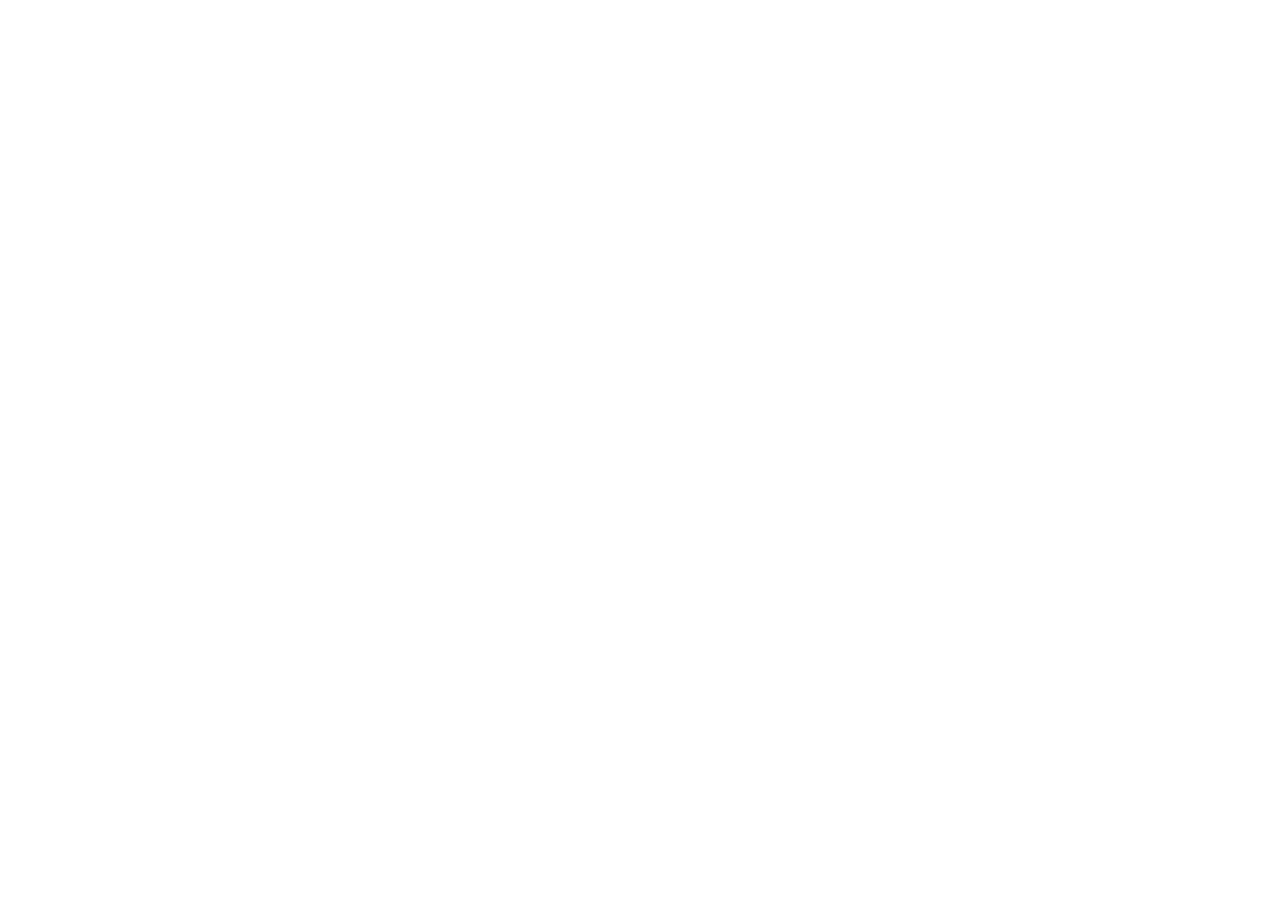
==== ui/index.html @ b30d376a "feat: add modal and calendar plugins, implement system meters and GitHub repo integration - Introduc" ====
<!doctype html>
<html>
  <head>
    <meta charset="utf-8" />
    <meta name="viewport" content="width=device-width, initial-scale=1" />
    <title>NADI</title>
    <link rel="stylesheet" href="style.css" />
    <link rel="stylesheet" href="hub.css" />
  </head>
  <body>
    <script>
      // forward uncaught JS errors to the Rust log (surfaced in debug builds)
      window.addEventListener("error", (e) => {
        try { window.__TAURI__.event.emit("js-error", `${e.message} @ ${e.filename}:${e.lineno}:${e.colno}`); } catch (_) {}
      });
      window.addEventListener("unhandledrejection", (e) => {
        try { window.__TAURI__.event.emit("js-error", `unhandled rejection: ${e.reason}`); } catch (_) {}
      });
    </script>
    <!-- the glow that builds at the top edge while the island is being "called" -->
    <div id="call-glow" aria-hidden="true">
      <i class="halo"></i>
      <i class="core"></i>
    </div>
    <canvas id="viz-bleed" aria-hidden="true"></canvas>
    <div id="pill-glow" aria-hidden="true"></div>
    <div id="pill">
      <div id="bg" aria-hidden="true">
        <div class="bg-layer" id="bg-compact"></div>
        <div class="bg-layer" id="bg-hub"></div>
      </div>
      <div id="lock-badge" aria-hidden="true"></div>
      <canvas id="viz"></canvas>
      <canvas id="rings"></canvas>
      <canvas id="face"></canvas>
      <div id="notification" class="hidden">
        <div id="notif-icon"></div>
        <div class="text-col">
          <div id="notif-title"></div>
          <div id="notif-body"></div>
        </div>
        <div id="notif-timer"><div></div></div>
      </div>
      <div id="brief" class="hidden">
        <div id="brief-tile" class="llm-tile"></div>
        <div id="brief-title"></div>
        <div id="brief-right" class="llm-right"></div>
      </div>
      <div id="hub" class="hidden">
        <!-- the head: rows of widgets that the plugins bring (see head.js) -->
        <div id="hub-head"></div>
        <div id="hub-body">
          <div id="pane-settings" class="hub-pane hidden" data-pane="settings">
            <div id="set-tabs" role="tablist" aria-label="Settings"></div>

            <div class="set-tab hidden" data-tab="general" role="tabpanel">
              <div class="set-title">Startup</div>
              <div class="set-card">
                <label class="set-row">
                  <span class="set-lab">Start with Windows</span>
                  <input class="set-end" type="checkbox" id="set-start-with-windows" />
                </label>
              </div>
              <div class="set-title">Showing the island</div>
              <div class="set-card">
                <label class="set-row">
                  <span class="set-lab tipped" data-tip="Appear under the cursor, not in the middle of the screen">Appear at the cursor</span>
                  <input class="set-end" type="checkbox" id="set-show-at-cursor" />
                </label>
                <label class="set-row">
                  <span class="set-lab tipped" data-tip="Glide along the top edge with the cursor">Follow the cursor</span>
                  <input class="set-end" type="checkbox" id="set-cursor-follow" />
                </label>
                <label class="set-row">
                  <span class="set-lab tipped" data-tip="How long the cursor rests at the edge before the island appears">Hover delay</span>
                  <span class="set-sl">
                    <input type="range" id="set-edge-dwell" data-default="300" min="0" max="1000" step="50" />
                    <span class="set-val" id="set-edge-dwell-label"></span>
                  </span>
                </label>
                <label class="set-row">
                  <span class="set-lab tipped" data-tip="How long before it hides again">Hide delay</span>
                  <span class="set-sl">
                    <input type="range" id="set-idle-hide-delay" data-default="1" min="1" max="15" step="1" />
                    <span class="set-val" id="set-idle-hide-delay-label"></span>
                  </span>
                </label>
                <label class="set-row">
                  <span class="set-lab tipped" data-tip="How long a status stays up">Peek length</span>
                  <span class="set-sl">
                    <input type="range" id="set-peek-duration" data-default="3" min="1" max="15" step="1" />
                    <span class="set-val" id="set-peek-duration-label"></span>
                  </span>
                </label>
                <div class="set-row set-row-auto">
                  <span class="set-lab tipped" data-tip="Stay hidden (and let clicks through) while a fullscreen game or video is in front. The key you pick, held, lifts it for as long as it is down">Hide over full-screen apps</span>
                  <span class="opt-group" id="set-fullscreen-guard" role="group" aria-label="Hide over full-screen apps">
                    <button type="button" data-v="off" aria-pressed="false">Off</button>
                    <button type="button" data-v="alt" aria-pressed="true">Alt</button>
                    <button type="button" data-v="ctrl" aria-pressed="false">Ctrl</button>
                  </span>
                </div>
              </div>
            </div>

            <div class="set-tab hidden" data-tab="size" role="tabpanel">
              <div class="set-title">Preview</div>
              <div class="set-prev" id="size-preview" role="img" aria-label="The island at the top of the screen: the collapsed width, and the wider expanded panel behind it">
                <span class="sp-hub" id="sp-hub"></span>
                <span class="sp-pill" id="sp-pill"></span>
                <span class="sp-cap">Solid: collapsed</span>
                <span class="sp-cap sp-cap-r">Dashed: expanded</span>
              </div>
              <div class="set-title">Dimensions</div>
              <div class="set-card">
                <label class="set-row">
                  <span class="set-lab tipped" data-tip="Width of the collapsed island: the plain island, the pills and the banners are all this wide">Collapsed width</span>
                  <span class="set-sl">
                    <input type="range" id="set-compact-width" data-default="260" min="180" max="560" step="10" />
                    <span class="set-val" id="set-compact-width-label"></span>
                  </span>
                </label>
                <label class="set-row">
                  <span class="set-lab tipped" data-tip="Width of the expanded island">Expanded width</span>
                  <span class="set-sl">
                    <input type="range" id="set-hub-width" data-default="420" min="340" max="640" step="10" />
                    <span class="set-val" id="set-hub-width-label"></span>
                  </span>
                </label>
                <label class="set-row">
                  <span class="set-lab tipped" data-tip="Distance of the island from the top edge of the screen">Distance from the top</span>
                  <span class="set-sl">
                    <input type="range" id="set-top-margin" data-default="4" min="0" max="80" step="2" />
                    <span class="set-val" id="set-top-margin-label"></span>
                  </span>
                </label>
                <label class="set-row">
                  <span class="set-lab tipped" data-tip="How small the island gets while pinned and left alone (100% = never)">Pinned size</span>
                  <span class="set-sl">
                    <input type="range" id="set-pin-shrink" data-default="75" min="40" max="100" step="5" />
                    <span class="set-val" id="set-pin-shrink-label"></span>
                  </span>
                </label>
              </div>
            </div>

            <div class="set-tab hidden" data-tab="look" role="tabpanel">
              <div class="set-title">Appearance</div>
              <div class="set-card">
                <div class="set-row">
                  <span class="set-lab">Accent color</span>
                  <span class="swatches" id="set-accent" role="group" aria-label="Accent color"></span>
                </div>
                <label class="set-row">
                  <span class="set-lab tipped" data-tip="Glow around a status: strength and reach">Glow</span>
                  <span class="set-sl">
                    <input type="range" id="set-glow" data-default="70" min="0" max="100" step="5" />
                    <span class="set-val" id="set-glow-label"></span>
                  </span>
                </label>
              </div>
              <div class="set-title">Background</div>
              <div class="set-card">
                <div class="set-row">
                  <span class="set-lab tipped" data-tip="Background of the collapsed island">Collapsed island</span>
                  <span class="set-bg">
                    <span class="bg-name" id="bg-name-compact"></span>
                    <button class="set-btn" type="button" id="bg-pick-compact">Choose</button>
                    <button class="set-ibtn hub-btn-x hidden" type="button" id="bg-clear-compact" data-tip="Remove" aria-label="Remove the collapsed background"></button>
                  </span>
                </div>
                <div class="set-row">
                  <span class="set-lab tipped" data-tip="Background of the expanded island">Expanded island</span>
                  <span class="set-bg">
                    <span class="bg-name" id="bg-name-hub"></span>
                    <button class="set-btn" type="button" id="bg-pick-hub">Choose</button>
                    <button class="set-ibtn hub-btn-x hidden" type="button" id="bg-clear-hub" data-tip="Remove" aria-label="Remove the expanded background"></button>
                  </span>
                </div>
                <label class="set-row">
                  <span class="set-lab tipped" data-tip="How dark the background is">Dim the picture</span>
                  <span class="set-sl">
                    <input type="range" id="set-bg-dim" data-default="50" min="0" max="90" step="5" />
                    <span class="set-val" id="set-bg-dim-label"></span>
                  </span>
                </label>
                <div class="hub-row-note" id="bg-error"></div>
              </div>
            </div>

            <div class="set-tab hidden" data-tab="plugins" role="tabpanel">
              <div class="set-card">
                <label class="set-row">
                  <span class="set-lab tipped" data-tip="Only a plugin banner of priority 90 or more rings. The rest waits in the notification list.">Do not disturb</span>
                  <input class="set-end" type="checkbox" id="plugin-dnd" />
                </label>
              </div>
              <div class="set-title set-title-split">
                <span id="plugin-count">Plugins</span>
                <span class="set-tools">
                  <button type="button" class="set-ibtn" id="plugin-add" data-tip="Add plugins from GitHub" aria-label="Add plugins from GitHub"></button>
                  <button type="button" class="set-ibtn" id="plugin-folder" data-tip="Open the plugins folder" aria-label="Open the plugins folder"></button>
                  <button type="button" class="set-ibtn" id="plugin-rescan" data-tip="Look for new plugins" aria-label="Look for new plugins"></button>
                </span>
              </div>
              <div class="set-card" id="plugin-list"></div>
            </div>
          </div>

          <div id="pane-info" class="hub-pane" data-pane="info">
            <div id="blank" class="hidden">
              <div class="blank-ico" id="blank-ico"></div>
              <h2>A blank slate</h2>
              <p>NADI does nothing until you switch a plugin on. Plugins bring the eyes, the cards, the notifications, and whole pages like a calendar.</p>
              <button type="button" class="set-btn go" id="blank-go">Browse plugins</button>
            </div>
            <div id="now-cards" class="flat"></div>
            <div id="notif-history" class="flat"></div>
          </div>

          <!-- the calendar's page: the Calendar plugin brings it, and a widget of its own in the head opens it (ui/plugins/calendar.js) -->
          <div id="pane-calendar" class="hub-pane hidden" data-pane="calendar">
            <div id="cal-head">
              <button id="cal-prev" aria-label="Previous month"><svg viewBox="0 0 16 16"><path d="M10 3.5 5.5 8l4.5 4.5" /></svg></button>
              <button id="cal-title" data-tip="Jump to Today"></button>
              <button id="cal-next" aria-label="Next month"><svg viewBox="0 0 16 16"><path d="M6 3.5 10.5 8 6 12.5" /></svg></button>
            </div>
            <div id="cal-week"></div>
            <div id="cal-grid"></div>
            <div id="cal-day-title"></div>
            <div id="cal-status" class="notif-history-empty"></div>
            <div id="cal-events" class="flat"></div>
          </div>
        </div>
        <!-- the foot: rows of widgets at the bottom of the island, under the cards (see head.js) -->
        <div id="hub-foot"></div>
      </div>
    </div>
    <div id="float-layer"></div>
    <script type="module" src="main.js"></script>
  </body>
</html>
---- ui/hub.css ----
/* Expanded island ("hub"): minimalist, borderless, springy.
   --spring overshoots on purpose -- every transform/size change lands with a
   little bounce, matching the Rust-side window spring. */
:root {
  --spring: cubic-bezier(0.34, 1.56, 0.64, 1);
  --accent: #5ac88c;
  --accent-rgb: 90, 200, 140;
  --accent-deep: #3a8f63;
  --accent-light-rgb: 120, 225, 170;
  --fg: #f2f2f5;
  --fg-dim: #9a9aa2;
  --fg-mute: #6a6a72;
  --card: rgba(255, 255, 255, 0.035);
}

#pill {
  transition:
    border-radius 0.55s var(--spring),
    opacity 0.22s ease-out,
    transform 0.5s var(--spring);
}

/* hide: the pill tucks up while fading and shrinking a touch (Rust slides the window) */
#pill.hiding {
  opacity: 0;
  transform: scale(0.9);
  transform-origin: 50% 0;
  transition:
    border-radius 0.55s var(--spring),
    opacity 0.42s cubic-bezier(0.5, 0, 0.9, 0.5),
    transform 0.45s cubic-bezier(0.5, 0, 0.9, 0.5);
}

#hub {
  position: absolute;
  inset: 0;
  display: flex;
  flex-direction: column;
  border-radius: 28px;
  overflow: hidden;
  color: var(--fg);
  font-family: "Segoe UI Variable Text", "Segoe UI", sans-serif;
  cursor: default;
}

#hub.hidden {
  display: none;
}

/* ---- the head: rows of widgets that the plugins bring (see head.js) ----
   Each row has a left, a center and a right place. The center is at the dead center of its row (the two sides share what
   is left of it, equally); a row with nothing in the center has none, and the sides share the whole row. */
#hub-head {
  position: relative;
  flex: none;
}

.hh-row {
  position: relative;
  display: grid;
  grid-template-columns: minmax(0, 1fr) auto minmax(0, 1fr);
  align-items: center;
  column-gap: 18px;
  padding: 0 16px;
}

.hh-first {
  --rowh: 76px;
  height: var(--rowh);
}

.hh-x {
  --rowh: 44px;
  height: var(--rowh);
  border-top: 1px solid rgba(255, 255, 255, 0.045);
}

.hh-row.hh-noc {
  grid-template-columns: auto minmax(0, 1fr);
}

/* ---- the foot: the same rows, at the bottom of the island, under the cards ---- */
#hub-foot {
  position: relative;
  flex: none;
}

#hub-foot:not(:empty) {
  border-top: 1px solid rgba(255, 255, 255, 0.045);
}

.hh-x.hh-b {
  border-top: 0;
}

.hh-area-l {
  padding: 10px 18px 0;
  font-size: 10.5px;
  font-weight: 600;
  letter-spacing: 0.08em;
  text-transform: uppercase;
  color: #6f6f77;
}

.hh-row.hh-noc > .hh-zone.c {
  display: none;
}

.hh-zone {
  position: relative;
  display: flex;
  align-items: center;
  gap: 10px;
  min-width: 0;
  height: 100%;
}

.hh-zone.l {
  justify-content: flex-start;
}

.hh-zone.c {
  justify-content: center;
}

.hh-zone.r {
  justify-content: flex-end;
}

.hh-w {
  position: relative;
  display: flex;
  align-items: center;
  flex: none;
  height: 100%;
}

/* ---- widgets ---- */
.hw-eyes {
  width: calc(var(--rowh, 76px) * 0.95);
  height: var(--rowh, 76px);
}

.hw-eyes-canvas {
  display: block;
  width: 100%;
  height: 100%;
}

.hw-clock {
  display: flex;
  flex-direction: column;
  justify-content: center;
  gap: 3px;
  height: calc(var(--rowh, 76px) - 14px);
  max-height: 62px;
  padding: 0 10px;
  margin-left: -8px;
  border: 0;
  border-radius: 14px;
  background: transparent;
  color: inherit;
  font: inherit;
  text-align: left;
  cursor: pointer;
  transition: transform 0.45s var(--spring), background 0.25s ease;
}

.hw-clock:hover {
  background: rgba(255, 255, 255, 0.045);
  transform: scale(1.03);
}

.hw-clock:active {
  transform: scale(0.96);
}

.hw-time {
  font-size: 26px;
  font-weight: 300;
  line-height: 1;
  letter-spacing: -0.02em;
  font-variant-numeric: tabular-nums;
  white-space: nowrap;
}

.hw-date {
  font-size: 11px;
  font-weight: 500;
  color: var(--fg-mute);
  white-space: nowrap;
}

/* (a short row has both lines too, a little smaller) */
.hh-x .hw-clock {
  height: auto;
  padding: 3px 10px;
  gap: 1px;
}

.hh-x .hw-time {
  font-size: 19px;
}

.hh-x .hw-date {
  font-size: 10px;
}

/* ---- the widgets of System meters and of Claude usage: thin bars, stacked ---- */
.sm-bars {
  display: grid;
  width: max-content;
}

.sm-row {
  display: grid;
  grid-template-columns: 22px 48px;
  column-gap: 6px;
  align-items: center;
  height: 12px;
  font-size: 9px;
  line-height: 1;
}

.sm-row.none,
.cu-row.none {
  display: none;
}

.sm-row b {
  font-weight: 600;
  letter-spacing: 0.04em;
  color: var(--fg-mute);
}

.sm-row i,
.cu-row i {
  display: block;
  overflow: hidden;
  background: rgba(255, 255, 255, 0.1);
}

.sm-row i {
  height: 4px;
  border-radius: 2px;
}

.sm-row u,
.cu-row u {
  display: block;
  height: 100%;
  border-radius: inherit;
  text-decoration: none;
  transition: width 0.6s var(--spring), background 0.3s ease;
}

.cu-bars {
  display: grid;
  width: max-content;
  cursor: pointer;
}

.cu-row {
  display: grid;
  grid-template-columns: 14px 48px;
  column-gap: 6px;
  align-items: center;
  height: 15px;
  font-size: 9px;
  line-height: 1;
  white-space: nowrap;
}

.cu-row b {
  font-weight: 600;
  letter-spacing: 0.04em;
  color: var(--fg-mute);
}

.cu-row i {
  height: 4px;
  border-radius: 2px;
}

/* a ring with nothing to show takes no room */
.hh-w:has(> .ring-wrap.hidden) {
  display: none;
}

/* ---- edit mode: widgets are picked up and put down ----
   Nothing here changes how much room a widget or a place takes (the outlines and the grips are drawn around them, not in
   them), so the rows fit in edit mode exactly as they do the rest of the time. */
/* (the places are outlined 6px outside what they hold, so the rows get room for it: the first one is lifted off the island's top edge,
   and the rows are further apart. The widgets keep their size) */
.hh-edit .hh-row {
  box-sizing: border-box;
}

.hh-edit .hh-first {
  height: calc(var(--rowh) + 22px);
  padding-top: 12px;
  padding-bottom: 10px;
}

.hh-edit .hh-x {
  --rowh: 58px;
}

.hh-edit .hh-zone {
  height: auto;
  min-width: 58px;
  min-height: 34px;
}

/* a place's outline is a layer of its own, so that it can spring when the place shrinks or grows (head.js) */
.hh-frame {
  display: none;
}

.hh-edit .hh-frame {
  display: block;
  position: absolute;
  inset: -7px;
  box-sizing: border-box;
  border: 1.5px dashed rgba(255, 255, 255, 0.38);
  border-radius: 16px;
  pointer-events: none;
  transition: border-color 0.2s ease, background 0.2s ease;
}

.hh-edit .hh-row.hh-noc {
  grid-template-columns: minmax(58px, auto) minmax(58px, 1fr);
}

/* (an empty center is a place of its own only where its row has room to spare for it; where it has none it is not offered) */
.hh-edit .hh-row.hh-noc.hh-slot {
  grid-template-columns: minmax(0, 1fr) 64px minmax(0, 1fr);
}

.hh-edit .hh-row.hh-noc.hh-slot > .hh-zone.c {
  display: flex;
  min-width: 0;
}

.hh-edit .hh-zone.hh-empty::after {
  content: "Drop here";
  margin: auto;
  font-size: 10px;
  font-style: italic;
  color: #7a7a83;
  white-space: nowrap;
}

.hh-edit .hh-row.hh-noc > .hh-zone.c.hh-empty::after {
  content: "\2022";
  font-style: normal;
}

.hh-edit .hh-zone.hh-ok > .hh-frame {
  border-color: var(--accent, #e9e9ee);
  background: rgba(255, 255, 255, 0.06);
}

.hh-edit .hh-zone.hh-nope > .hh-frame {
  border-color: #d46a6a;
  background: rgba(212, 106, 106, 0.09);
}

.hh-edit .hh-zone.hh-nope::before {
  content: "No room";
  position: absolute;
  top: -15px;
  left: 50%;
  transform: translateX(-50%);
  z-index: 4;
  font-size: 9.5px;
  font-weight: 700;
  color: #1d0b0b;
  background: #d46a6a;
  padding: 1px 8px;
  border-radius: 99px;
  white-space: nowrap;
}

.hh-edit .hh-w {
  isolation: isolate;
  cursor: grab;
}

.hh-edit .hh-w::before {
  content: "";
  position: absolute;
  inset: -4px -4px;
  border-radius: 11px;
  background: rgba(255, 255, 255, 0.07);
  box-shadow: inset 0 0 0 1px rgba(255, 255, 255, 0.16), 0 1px 3px rgba(0, 0, 0, 0.35);
  z-index: -1;
  transition: background 0.15s ease, box-shadow 0.15s ease;
}

.hh-edit .hh-w:hover::before {
  background: rgba(255, 255, 255, 0.12);
  box-shadow: inset 0 0 0 1px rgba(255, 255, 255, 0.34), 0 2px 6px rgba(0, 0, 0, 0.4);
}

.hh-edit .hh-w:active {
  cursor: grabbing;
}

.hh-edit .hh-w * {
  pointer-events: none;
}

.hh-edit .hw-clock {
  margin-left: 0;
}

/* the widget in the hand: it floats over the island, and turns red once it is off it (let go, and it is taken out) */
.hh-w.hh-lift {
  position: absolute;
  height: auto;
  z-index: 50;
  pointer-events: none;
  transform: rotate(-2.5deg) scale(1.04);
  background: #26262b;
  outline: 1.5px solid var(--accent, #e9e9ee);
  box-shadow: 0 10px 24px rgba(0, 0, 0, 0.6);
  transition: opacity 0.15s ease, outline-color 0.15s ease;
}

.hh-w.hh-lift.hh-out {
  opacity: 0.55;
  outline-color: #d46a6a;
}

.hh-tools {
  display: flex;
  flex-direction: column;
  gap: 8px;
  padding: 8px 12px 6px;
}

.hh-add {
  display: flex;
  align-items: center;
  justify-content: center;
  gap: 6px;
  height: 32px;
  border: 1.5px dashed rgba(255, 255, 255, 0.38);
  border-radius: 14px;
  background: transparent;
  color: var(--fg-dim);
  font: inherit;
  font-size: 11.5px;
  cursor: pointer;
}

#hub-foot > .hh-add {
  width: calc(100% - 24px);
  margin: 12px 12px 12px;
}

.hh-add:hover {
  background: rgba(255, 255, 255, 0.05);
  color: var(--fg);
}

.hh-add .li {
  width: 12px;
  height: 12px;
}

/* ---- the tray: the widgets the plugins offer (see head.js). A fixed height; it scrolls inside itself ---- */
.hh-tray {
  position: relative;
  border-radius: 16px;
  background: rgba(255, 255, 255, 0.035);
  overflow: hidden;
}

.hh-tray.hh-more::after {
  content: "";
  position: absolute;
  left: 0;
  right: 0;
  bottom: 0;
  height: 30px;
  background: linear-gradient(to bottom, rgba(16, 16, 19, 0), rgba(16, 16, 19, 0.92));
  pointer-events: none;
}

.hh-tray-h {
  display: flex;
  align-items: center;
  gap: 8px;
  padding: 10px 12px;
  border-bottom: 1px solid rgba(255, 255, 255, 0.06);
}

.hh-tray-l {
  flex: none;
  font-size: 10.5px;
  font-weight: 600;
  letter-spacing: 0.08em;
  text-transform: uppercase;
  color: var(--fg-mute);
}

.hh-search {
  flex: 1;
  min-width: 0;
  display: flex;
  align-items: center;
  gap: 6px;
  height: 30px;
  padding: 0 10px;
  border-radius: 15px;
  background: rgba(255, 255, 255, 0.07);
  color: var(--fg-mute);
}

.hh-search .li {
  flex: none;
  width: 13px;
  height: 13px;
}

.hh-search input {
  flex: 1;
  min-width: 0;
  height: 100%;
  padding: 0;
  border: 0;
  outline: 0;
  background: transparent;
  color: var(--fg);
  font: inherit;
  font-size: 11.5px;
}

.hh-search input::-webkit-search-cancel-button {
  display: none;
}

.hh-search:focus-within {
  outline: 2px solid var(--accent, #e9e9ee);
  outline-offset: 1px;
}

.hh-switch {
  flex: none;
  display: flex;
  align-items: center;
  gap: 6px;
  height: 30px;
  padding: 0 10px;
  border: 0;
  border-radius: 15px;
  background: rgba(255, 255, 255, 0.07);
  color: #c9c9d0;
  font: inherit;
  font-size: 11px;
  white-space: nowrap;
  cursor: pointer;
}

.hh-switch i {
  position: relative;
  display: block;
  width: 22px;
  height: 12px;
  border-radius: 6px;
  background: rgba(255, 255, 255, 0.2);
  transition: background 0.2s ease;
}

.hh-switch i::after {
  content: "";
  position: absolute;
  left: 2px;
  top: 2px;
  width: 8px;
  height: 8px;
  border-radius: 50%;
  background: #d8d8dc;
  transition: transform 0.35s var(--spring), background 0.2s ease;
}

.hh-switch[aria-pressed="true"] i {
  background: var(--accent, #e9e9ee);
}

.hh-switch[aria-pressed="true"] i::after {
  transform: translateX(10px);
  background: #0e0e10;
}

.hh-tray-body {
  max-height: 268px;
  overflow-y: auto;
  padding: 0 12px 12px;
  overscroll-behavior: contain;
}

.hh-tray-body::-webkit-scrollbar {
  width: 4px;
}

.hh-tray-body::-webkit-scrollbar-thumb {
  border-radius: 2px;
  background: rgba(255, 255, 255, 0.25);
}

.hh-tray-gh {
  position: sticky;
  top: 0;
  z-index: 2;
  display: flex;
  align-items: center;
  gap: 6px;
  width: calc(100% + 24px);
  height: 30px;
  margin: 0 -12px;
  padding: 0 12px;
  border: 0;
  background: #101013;
  color: #e6e6ea;
  font: inherit;
  font-size: 11.5px;
  font-weight: 600;
  text-align: left;
  cursor: pointer;
}

.hh-tray-gh .li {
  flex: none;
  width: 12px;
  height: 12px;
  color: var(--fg-mute);
  transform: rotate(-90deg);
  transition: transform 0.3s var(--spring);
}

.hh-tray-gh.open .li {
  transform: none;
}

.hh-tray-c {
  font-size: 10.5px;
  font-weight: 400;
  color: #6f6f77;
}

.hh-tiles {
  display: flex;
  flex-wrap: wrap;
  gap: 7px;
  padding: 2px 0 8px;
}

.hh-tile {
  position: relative;
  display: grid;
  gap: 6px;
  justify-items: center;
  align-content: space-between;
  width: 92px;
  padding: 8px 8px 6px;
  border: 0;
  border-radius: 12px;
  background: rgba(255, 255, 255, 0.07);
  box-shadow: inset 0 0 0 1px rgba(255, 255, 255, 0.16);
  color: #c9c9d0;
  font: inherit;
  cursor: grab;
  transition: background 0.15s ease, box-shadow 0.15s ease;
}

.hh-tile:hover:not(.used) {
  background: rgba(255, 255, 255, 0.12);
  box-shadow: inset 0 0 0 1px rgba(255, 255, 255, 0.34);
}

.hh-tile:active:not(.used) {
  cursor: grabbing;
}

.hh-tile.used {
  opacity: 0.42;
  cursor: default;
}

.hh-tile-pv {
  display: grid;
  place-items: center;
  min-height: 28px;
  pointer-events: none;
}

/* (a picture of a widget in a tile: it is not the widget, so nothing in it takes the mouse or the keys) */
.hh-tile-pv * {
  pointer-events: none;
}

.still-clock {
  display: grid;
  gap: 2px;
  justify-items: center;
}

.still-time {
  font-size: 15px;
  font-weight: 300;
  line-height: 1;
  color: #f2f2f4;
}

.still-date {
  max-width: 78px;
  overflow: hidden;
  font-size: 8px;
  white-space: nowrap;
  text-overflow: ellipsis;
  color: var(--fg-mute);
}

.still-eyes {
  display: flex;
  gap: 8px;
}

.still-eyes i {
  display: block;
  width: 6px;
  height: 9px;
  border-radius: 3px;
  background: #f4f4f6;
}

.hh-tile.used {
  padding-top: 16px;
}

.hh-tile-nm {
  max-width: 80px;
  overflow: hidden;
  font-size: 10px;
  white-space: nowrap;
  text-overflow: ellipsis;
}

.hh-tile-nm b {
  color: #f2f2f4;
  font-weight: 600;
}

.hh-tile-tag {
  position: absolute;
  top: 4px;
  right: 6px;
  font-size: 8px;
  font-weight: 700;
  letter-spacing: 0.04em;
  text-transform: uppercase;
  color: #9a9aa2;
}

.hh-tray-none {
  padding: 18px 4px;
  text-align: center;
  font-size: 11.5px;
  color: var(--fg-mute);
}

.hh-bar {
  display: flex;
  align-items: center;
  justify-content: space-between;
  gap: 10px;
  padding: 8px 8px 8px 14px;
  border-radius: 16px;
  background: rgba(255, 255, 255, 0.06);
}

.hh-bar p {
  margin: 0;
  font-size: 11.5px;
  color: #a2a2aa;
}

.hh-bar > div {
  display: flex;
  gap: 6px;
  flex: none;
}

.hh-btn {
  height: 30px;
  padding: 0 14px;
  border: 0;
  border-radius: 15px;
  background: rgba(255, 255, 255, 0.08);
  color: #d8d8dc;
  font: inherit;
  font-size: 11.5px;
  font-weight: 600;
  cursor: pointer;
}

.hh-btn.go {
  background: var(--fg);
  color: #0e0e10;
}

.hh-add:focus-visible,
.hh-tile:focus-visible,
.hh-tray-gh:focus-visible,
.hh-switch:focus-visible,
.hh-btn:focus-visible,
.hw-clock:focus-visible {
  outline: 2px solid var(--fg);
  outline-offset: 2px;
}

/* edit mode: the cards below are out of the way */
/* (edit mode has no cards: the head, with its tray, takes the room, and scrolls if the island cannot be as tall; the foot stays) */
#hub.hh-editing #hub-body {
  display: none;
}

#hub.hh-editing #hub-head {
  flex: 0 1 auto;
  min-height: 0;
  overflow-y: auto;
  overscroll-behavior: contain;
}

#hub.hh-editing #hub-head::-webkit-scrollbar {
  width: 4px;
}

#hub.hh-editing #hub-head::-webkit-scrollbar-thumb {
  border-radius: 2px;
  background: rgba(255, 255, 255, 0.25);
}

/* ---- the island with nothing on ---- */
#blank {
  display: flex;
  flex-direction: column;
  align-items: center;
  gap: 12px;
  padding: 36px 24px 28px;
  text-align: center;
}

#blank.hidden {
  display: none;
}

.blank-ico {
  display: grid;
  place-items: center;
  width: 60px;
  height: 60px;
  border-radius: 20px;
  background: rgba(255, 255, 255, 0.05);
  color: var(--fg-dim);
}

.blank-ico .li {
  width: 28px;
  height: 28px;
}

#blank h2 {
  margin: 4px 0 0;
  font-size: 17px;
  font-weight: 600;
  color: var(--fg);
}

#blank p {
  margin: 0;
  max-width: 300px;
  font-size: 12.5px;
  line-height: 1.5;
  color: var(--fg-dim);
}

.ring-wrap {
  display: block;
  width: 18px;
  height: 18px;
  cursor: default;
  transition: transform 0.4s var(--spring);
}

.ring-wrap:hover {
  transform: scale(1.3);
}

.ring-wrap.clickable {
  cursor: pointer;
}

.ring-wrap.clickable:active {
  transform: scale(0.85);
}

.ring-wrap.hidden {
  display: none;
}

.ring-wrap svg {
  display: block;
  width: 100%;
  height: 100%;
  transform: rotate(-90deg);
}

.ring-wrap .ring-bg {
  fill: none;
  stroke: rgba(255, 255, 255, 0.1);
  stroke-width: 2;
}

.ring-wrap .ring-fg {
  fill: none;
  stroke-width: 2;
  stroke-linecap: round;
  transition: stroke-dasharray 0.6s var(--spring);
}

/* ---- scrolling body ---- */
#hub-body {
  position: relative;
  flex: 1;
  min-height: 0;
  padding: 2px 20px 20px; /* bottom == sides, so the last card sits evenly in the frame */
  overflow-y: auto;
  scrollbar-width: none;
  -webkit-mask-image: linear-gradient(to bottom, transparent 0, #000 10px, #000 calc(100% - 16px), transparent 100%);
  mask-image: linear-gradient(to bottom, transparent 0, #000 10px, #000 calc(100% - 16px), transparent 100%);
}

#hub-body::-webkit-scrollbar {
  display: none;
}

#pane-settings.hidden,
#pane-info.hidden,
#pane-calendar.hidden {
  display: none;
}

.hub-section-title {
  margin: 20px 4px 10px;
  font-size: 10px;
  font-weight: 600;
  letter-spacing: 0.14em;
  text-transform: uppercase;
  color: var(--fg-mute);
}

.hub-section-title:first-child {
  margin-top: 6px;
}

.notif-history-empty:empty {
  display: none; /* an empty status line must not take padding + a flex gap */
}

.notif-history-empty {
  padding: 2px 4px 6px;
  font-size: 11px;
  color: var(--fg-mute);
}

#now-empty.hidden {
  display: none;
}

/* ---- entrance: children spring up in a stagger (see playHubEntrance) ---- */
@keyframes rise {
  from {
    opacity: 0;
    transform: translateY(18px) scale(0.94);
  }
  to {
    opacity: 1;
    transform: none;
  }
}

.enter > *,
#hub-head.enter > * {
  animation: rise 0.65s var(--spring) backwards;
  animation-delay: calc(var(--i, 0) * 45ms);
}

/* ---- cards: soft glass with a cursor-following spotlight ---- */
/* registered so the spotlight strength can transition: it fades in when the
   cursor enters the hub and fades out (instead of snapping off) when it leaves */
@property --spot-a {
  syntax: "<number>";
  inherits: true;
  initial-value: 0;
}

#hub {
  --spot-a: 0;
  transition: --spot-a 0.6s ease-out;
}

#hub.spot-on {
  --spot-a: 1;
  transition-duration: 0.25s;
}

.spot {
  position: relative;
  border-radius: 16px;
  background:
    radial-gradient(170px circle at var(--mx, -400px) var(--my, -400px), rgba(var(--accent-rgb), calc(0.14 * var(--spot-a))), transparent 70%),
    var(--card);
  transition: transform 0.45s var(--spring);
}

.spot:hover {
  transform: scale(1.012);
}

.spot:active {
  transform: scale(0.985);
}

.now-card {
  padding: 12px;
  margin-bottom: 8px;
}

#now-cards {
  display: flex;
  flex-direction: column;
  gap: 8px;
}

#now-cards .now-card {
  margin-bottom: 0;
}

#hub-media.hidden,
.hub-media.hidden {
  display: none;
}

.now-row {
  display: flex;
  align-items: center;
  gap: 12px;
}

.now-icon {
  flex: none;
  width: 40px;
  height: 40px;
  border-radius: 12px;
  object-fit: cover;
  background: #2c2c30;
}

.now-icon.glyph,
.now-icon.tile {
  display: flex;
  align-items: center;
  justify-content: center;
}

.now-icon.glyph {
  font-size: 16px;
  font-weight: 700;
  color: var(--accent);
  background: rgba(var(--accent-rgb), 0.12);
}

.now-icon.tile {
  font-size: 12px;
  font-weight: 800;
  color: #0e0e10;
  background: linear-gradient(135deg, var(--accent), var(--accent-deep));
}

.now-text {
  flex: 1;
  min-width: 0;
}

.now-title {
  font-size: 13px;
  font-weight: 600;
  color: var(--fg);
  white-space: nowrap;
  overflow: hidden;
  text-overflow: ellipsis;
}

.now-sub {
  margin-top: 2px;
  font-size: 11px;
  color: var(--fg-dim);
  white-space: nowrap;
  overflow: hidden;
  text-overflow: ellipsis;
}

.now-total {
  flex: none;
  text-align: right;
}

.now-total-value {
  font-size: 18px;
  font-weight: 600;
  color: var(--accent);
  font-variant-numeric: tabular-nums;
}

.now-total-label {
  font-size: 8px;
  letter-spacing: 0.14em;
  color: var(--fg-mute);
}

.now-controls {
  display: flex;
  flex: none;
  gap: 2px;
}

.now-controls button svg {
  width: 13px;
  height: 13px;
  fill: currentColor;
}

.now-controls button {
  display: grid;
  place-items: center;
  width: 30px;
  height: 30px;
  padding: 0;
  border: none;
  border-radius: 50%;
  background: transparent;
  color: #d8d8dc;
  font-size: 12px;
  cursor: pointer;
  transition: transform 0.4s var(--spring), background 0.2s, color 0.2s;
}

.now-controls button:hover {
  transform: scale(1.18);
  background: rgba(255, 255, 255, 0.08);
  color: #fff;
}

.now-controls button:active {
  transform: scale(0.88);
}

.now-controls #hub-media-play,
.now-controls .hub-media-play {
  background: rgba(255, 255, 255, 0.1);
}

.now-controls button.hidden {
  display: none;
}

.now-seek {
  margin-top: 12px;
  height: 3px;
  border-radius: 2px;
  background: rgba(255, 255, 255, 0.1);
  cursor: pointer;
  overflow: hidden;
  transition: height 0.3s var(--spring);
}

.now-seek:hover {
  height: 6px;
}

.now-seek.hidden {
  display: none;
}

#hub-media-seek-fill,
.hub-media-seek-fill {
  height: 100%;
  width: 0;
  border-radius: 2px;
  background: linear-gradient(90deg, var(--accent-deep), var(--accent));
}

/* coding stats */
.coding-cols {
  display: flex;
  gap: 18px;
  margin-top: 12px;
  padding-top: 12px;
  border-top: 1px solid rgba(255, 255, 255, 0.05);
}

.coding-col {
  flex: 1;
  min-width: 0;
  display: flex;
  flex-direction: column;
  gap: 8px;
}

.coding-item-top {
  display: flex;
  justify-content: space-between;
  gap: 8px;
  font-size: 11px;
  color: #d6d6da;
}

.coding-item-top .name {
  min-width: 0;
  white-space: nowrap;
  overflow: hidden;
  text-overflow: ellipsis;
}

.coding-item-top .secs {
  flex: none;
  font-size: 10px;
  color: var(--fg-dim);
}

.coding-bar {
  height: 3px;
  margin-top: 4px;
  border-radius: 2px;
  background: rgba(255, 255, 255, 0.08);
  overflow: hidden;
}

.coding-bar > div {
  height: 100%;
  border-radius: 2px;
}

.lang-item {
  display: flex;
  align-items: center;
  gap: 7px;
  font-size: 11px;
  color: #d6d6da;
}

.lang-dot {
  flex: none;
  width: 7px;
  height: 7px;
  border-radius: 50%;
}

.lang-item .name {
  flex: 1;
  min-width: 0;
  white-space: nowrap;
  overflow: hidden;
  text-overflow: ellipsis;
}

.lang-item .secs {
  font-size: 10px;
  color: var(--fg-mute);
}

/* ---- lists ---- */
#calendar-events,
#notif-history {
  display: flex;
  flex-direction: column;
  gap: 8px;
}

.calendar-event {
  display: flex;
  justify-content: space-between;
  gap: 12px;
  padding: 11px 14px;
  font-size: 12px;
  color: #e2e2e6;
}

.calendar-event-title {
  min-width: 0;
  white-space: nowrap;
  overflow: hidden;
  text-overflow: ellipsis;
}

.calendar-event-time {
  flex: none;
  font-size: 11px;
  color: var(--fg-dim);
}

.notif-history-item {
  padding: 11px 14px;
}

.notif-history-title {
  font-size: 12px;
  font-weight: 600;
  color: #e6e6ea;
  white-space: nowrap;
  overflow: hidden;
  text-overflow: ellipsis;
}

.notif-history-body {
  margin-top: 2px;
  font-size: 11px;
  color: var(--fg-dim);
  white-space: nowrap;
  overflow: hidden;
  text-overflow: ellipsis;
}

.notif-history-time {
  margin-top: 4px;
  font-size: 10px;
  color: var(--fg-mute);
}

/* ---- settings ---- */
.hub-group {
  padding: 2px 16px;
  margin-bottom: 12px;
}

.hub-row {
  display: flex;
  align-items: center;
  justify-content: space-between;
  gap: 12px;
  padding: 11px 0;
  font-size: 12px;
  color: #d8d8dc;
  cursor: pointer;
  border-bottom: 1px solid rgba(255, 255, 255, 0.045);
}

.hub-row:last-child {
  border-bottom: none;
}

.hub-row-stack {
  cursor: default;
}

/* a few choices in a row (the Fullscreen Guard) */
.opt-group {
  display: inline-flex;
  padding: 2px;
  border-radius: 9px;
  background: rgba(255, 255, 255, 0.06);
}

.opt-group button {
  font: inherit;
  font-size: 11.5px;
  color: var(--fg-dim);
  background: transparent;
  border: 0;
  border-radius: 7px;
  padding: 3px 11px;
  cursor: pointer;
  transition: background 0.15s, color 0.15s;
}

.opt-group button:hover {
  color: var(--fg);
}

.opt-group button[aria-pressed="true"] {
  background: rgba(255, 255, 255, 0.12);
  color: var(--fg);
}

.hub-row-value {
  display: flex;
  align-items: center;
  gap: 10px;
}

#set-idle-hide-delay-label,
#set-peek-duration-label,
#set-edge-dwell-label,
#set-calendar-lead-label {
  min-width: 30px;
  text-align: right;
  font-size: 11px;
  font-variant-numeric: tabular-nums;
  color: var(--fg-dim);
}

.hub-row input[type="checkbox"],
.pg-field input[type="checkbox"] {
  appearance: none;
  position: relative;
  flex: none;
  width: 34px;
  height: 20px;
  border-radius: 10px;
  background: #34343a;
  cursor: pointer;
  transition: background 0.25s;
}

.hub-row input[type="checkbox"]::after,
.pg-field input[type="checkbox"]::after {
  content: "";
  position: absolute;
  top: 3px;
  left: 3px;
  width: 14px;
  height: 14px;
  border-radius: 50%;
  background: #d8d8dc;
  transition: transform 0.5s var(--spring), width 0.25s var(--spring), background 0.25s;
}

.hub-row input[type="checkbox"]:active::after,
.pg-field input[type="checkbox"]:active::after {
  width: 18px;
}

.hub-row input[type="checkbox"]:checked,
.pg-field input[type="checkbox"]:checked {
  background: var(--accent);
}

.hub-row input[type="checkbox"]:checked::after,
.pg-field input[type="checkbox"]:checked::after {
  transform: translateX(14px);
  background: #0e0e10;
}

.hub-row input[type="checkbox"]:checked:active::after,
.pg-field input[type="checkbox"]:checked:active::after {
  transform: translateX(10px);
}

.hub-row input[type="range"] {
  appearance: none;
  width: 92px;
  height: 3px;
  border-radius: 2px;
  background: #34343a;
  cursor: pointer;
}

.hub-row input[type="range"]::-webkit-slider-thumb {
  appearance: none;
  width: 14px;
  height: 14px;
  border-radius: 50%;
  background: var(--accent);
  cursor: pointer;
  transition: transform 0.4s var(--spring);
}

.hub-row input[type="range"]::-webkit-slider-thumb:hover {
  transform: scale(1.3);
}

.hub-row input[type="range"]:active::-webkit-slider-thumb {
  transform: scale(0.9);
}



/* ---- tooltip: one floating glass bubble that springs in (see initTooltips) ---- */
#tip {
  position: fixed;
  left: 0;
  top: 0;
  z-index: 50;
  max-width: 230px;
  padding: 7px 11px;
  border-radius: 11px;
  background: rgba(36, 36, 41, 0.97);
  color: var(--fg);
  font: 500 11px/1.35 "Segoe UI Variable Text", "Segoe UI", sans-serif;
  box-shadow: 0 8px 22px rgba(0, 0, 0, 0.5);
  pointer-events: none;
  opacity: 0;
  transform: translateY(var(--tip-shift, 4px)) scale(0.86);
  transition: opacity 0.07s ease, transform 0.2s var(--spring);
}

#tip.show {
  opacity: 1;
  transform: none;
}

.tip-head {
  display: flex;
  align-items: center;
  gap: 6px;
  font-weight: 600;
  white-space: normal; /* long explanations (adopted titles) wrap inside the bubble */
}

.tip-dot {
  flex: none;
  width: 6px;
  height: 6px;
  border-radius: 50%;
}

#tip.rich {
  max-width: 300px;
  padding: 9px 12px;
}

.tip-rows {
  display: grid;
  gap: 7px;
  min-width: 170px;
}

.tip-title {
  font-weight: 600;
}

.tip-line {
  display: flex;
  align-items: center;
  justify-content: space-between;
  gap: 16px;
}

.tip-lab {
  display: flex;
  align-items: center;
  gap: 6px;
  font-weight: 600;
}

.tip-val {
  font-weight: 500;
  font-variant-numeric: tabular-nums;
}

.tip-bar {
  height: 3px;
  margin-top: 4px;
  border-radius: 2px;
  background: rgba(255, 255, 255, 0.12);
  overflow: hidden;
}

.tip-bar u {
  display: block;
  height: 100%;
  border-radius: 2px;
  text-decoration: none;
}

.tip-note {
  margin-top: 2px;
  font-size: 10px;
  font-weight: 400;
  color: var(--fg-dim);
}

.tip-foot {
  font-size: 10px;
  font-weight: 400;
  color: var(--fg-mute);
}

.tip-sub {
  margin-top: 2px;
  font-weight: 400;
  color: var(--fg-dim);
}

/* ---- info pane: one unified list (media, activity, calendar, notifications) ---- */
#pane-info {
  display: flex;
  flex-direction: column;
  gap: 8px;
  padding-top: 6px;
}

#pane-info.hidden {
  display: none;
}

/* the group containers dissolve so their cards join the one list */
.flat {
  display: contents;
}

#info-empty.hidden {
  display: none;
}

#info-empty {
  padding-top: 18px;
  text-align: center;
}

.now-card {
  margin-bottom: 0;
}

.enter > .flat > * {
  animation: rise 0.65s var(--spring) backwards;
  animation-delay: calc(var(--i, 0) * 45ms);
}

/* media buttons: no backgrounds, just the glyph (scale + brighten on hover) */
.now-controls button:hover,
.now-controls #hub-media-play,
.now-controls .hub-media-play {
  background: transparent;
}

.now-icon.hidden {
  display: none;
}

/* ---- calendar pane (the Calendar plugin's page) ---- */
#pane-calendar {
  display: flex;
  flex-direction: column;
  gap: 6px;
  padding-top: 4px;
}

#cal-head {
  display: flex;
  align-items: center;
  justify-content: space-between;
}

#cal-head button {
  border: 0;
  background: transparent;
  color: var(--fg-dim);
  cursor: pointer;
  font: inherit;
  transition: transform 0.4s var(--spring), color 0.2s ease;
}

#cal-prev,
#cal-next {
  width: 30px;
  height: 30px;
  display: grid;
  place-items: center;
  border-radius: 50%;
}

#cal-prev svg,
#cal-next svg {
  width: 14px;
  height: 14px;
  fill: none;
  stroke: currentColor;
  stroke-width: 1.7;
  stroke-linecap: round;
  stroke-linejoin: round;
}

#cal-head button:hover {
  color: var(--fg);
  transform: scale(1.15);
}

#cal-head button:active {
  transform: scale(0.88);
}

#cal-title {
  padding: 4px 10px;
  font-size: 14px;
  font-weight: 600;
  letter-spacing: -0.01em;
  color: var(--fg) !important;
}

#cal-week,
#cal-grid {
  display: grid;
  grid-template-columns: repeat(7, 1fr);
}

#cal-week span {
  padding: 4px 0 2px;
  text-align: center;
  font-size: 10px;
  font-weight: 600;
  letter-spacing: 0.08em;
  text-transform: uppercase;
  color: var(--fg-mute);
}

#cal-grid {
  gap: 2px 0;
}

#cal-grid.slide-next {
  animation: cal-slide-next 0.42s var(--spring);
}

#cal-grid.slide-prev {
  animation: cal-slide-prev 0.42s var(--spring);
}

@keyframes cal-slide-next {
  from {
    opacity: 0;
    transform: translateX(26px);
  }
}

@keyframes cal-slide-prev {
  from {
    opacity: 0;
    transform: translateX(-26px);
  }
}

.cal-day {
  position: relative;
  height: 34px;
  display: flex;
  flex-direction: column;
  align-items: center;
  justify-content: center;
  gap: 3px;
  border: 0;
  background: transparent;
  color: var(--fg);
  font: inherit;
  font-size: 12.5px;
  font-variant-numeric: tabular-nums;
  cursor: pointer;
}

/* the selection disc springs in behind the number */
.cal-day::before {
  content: "";
  position: absolute;
  top: 50%;
  left: 50%;
  width: 34px;
  height: 34px;
  margin: -17px 0 0 -17px;
  border-radius: 50%;
  background: rgba(255, 255, 255, 0.06);
  transform: scale(0);
  transition: transform 0.45s var(--spring), background 0.25s ease;
}

.cal-day:hover::before {
  transform: scale(1);
}

.cal-day:active::before {
  transform: scale(0.86);
}

.cal-day.sel::before {
  background: var(--accent);
  transform: scale(1);
}

.cal-day > * {
  position: relative;
}

.cal-day.other {
  color: var(--fg-mute);
}

.cal-day.today {
  color: var(--accent);
  font-weight: 700;
}

.cal-day.sel {
  color: #0c1f15;
  font-weight: 700;
}

.cal-dots {
  height: 4px;
  display: flex;
  gap: 2px;
}

.cal-dots i {
  width: 4px;
  height: 4px;
  border-radius: 50%;
  background: var(--accent);
  opacity: 0.85;
}

.cal-day.other .cal-dots i {
  opacity: 0.4;
}

.cal-day.sel .cal-dots i {
  background: #0c1f15;
  opacity: 0.8;
}

#cal-day-title {
  margin: 12px 4px 2px;
  font-size: 10px;
  font-weight: 600;
  letter-spacing: 0.14em;
  text-transform: uppercase;
  color: var(--fg-mute);
}

#cal-status:empty {
  display: none;
}

#cal-events {
  display: contents;
}

.cal-event {
  display: flex;
  flex-direction: column;
  gap: 3px;
  padding: 11px 14px;
}

.cal-event.past {
  opacity: 0.5;
}

.cal-event-title {
  font-size: 12.5px;
  color: #e9e9ee;
  overflow: hidden;
  text-overflow: ellipsis;
  white-space: nowrap;
}

.cal-event-time {
  font-size: 11px;
  color: var(--fg-dim);
}

.cal-event.fresh {
  animation: rise 0.5s var(--spring) backwards;
  animation-delay: calc(var(--i, 0) * 40ms);
}

/* ---- background picker rows ---- */
.bg-name {
  max-width: 96px;
  overflow: hidden;
  text-overflow: ellipsis;
  white-space: nowrap;
  font-size: 11px;
  color: var(--fg-dim);
}

.hub-btn {
  border: 0;
  background: transparent;
  color: var(--accent);
  font: inherit;
  font-size: 12px;
  font-weight: 600;
  padding: 4px 8px;
  border-radius: 10px;
  cursor: pointer;
  transition: transform 0.4s var(--spring), background 0.25s ease;
}

.hub-btn:hover {
  background: rgba(255, 255, 255, 0.06);
  transform: scale(1.06);
}

.hub-btn:active {
  transform: scale(0.94);
}

.hub-btn-x {
  color: var(--fg-dim);
  padding: 4px 6px;
}

.hub-btn.hidden {
  display: none;
}

.hub-row-note {
  font-size: 11px;
  color: #e88a8a;
}

.hub-row-note:empty {
  display: none;
}

#set-bg-dim-label {
  min-width: 30px;
  text-align: right;
}

#cal-day-title:empty {
  display: none;
}

/* a card's icon is the button that jumps to its source app: a focus mark shows over it on hover */
.now-focus {
  position: relative;
  flex: none;
  display: grid;
  border-radius: 12px;
  cursor: pointer;
  transition: border-radius 0.4s var(--spring);
}

.now-card.collapsible:not(.open) .now-focus {
  border-radius: 9px;
}

.now-focus-i {
  position: absolute;
  inset: 0;
  display: grid;
  place-items: center;
  border-radius: inherit;
  background: rgba(12, 12, 14, 0.62);
  color: #fff;
  opacity: 0;
  transition: opacity 0.15s ease;
  pointer-events: none;
}

.now-focus-i .li {
  width: 17px;
  height: 17px;
  stroke: currentColor;
  fill: none;
  stroke-width: 1.6;
  stroke-linecap: round;
}

.now-focus:hover .now-focus-i {
  opacity: 1;
}

/* ---- dismissible notification cards ---- */
.notif-history-item {
  position: relative;
  overflow: hidden;
}

/* the transition lives on .leaving so the hover spring on .spot stays untouched */
.notif-history-item.leaving {
  transition:
    height 0.3s cubic-bezier(0.5, 0, 0.2, 1),
    margin 0.3s cubic-bezier(0.5, 0, 0.2, 1),
    padding 0.3s cubic-bezier(0.5, 0, 0.2, 1),
    opacity 0.22s ease,
    transform 0.3s cubic-bezier(0.5, 0, 0.9, 0.6);
  height: 0 !important;
  margin-top: -8px; /* swallow the flex gap so the list closes up smoothly */
  padding-top: 0;
  padding-bottom: 0;
  opacity: 0;
  transform: translateX(36px) scale(0.96);
  pointer-events: none;
}

/* the head of the list: its name, and a button that clears it all (only while the island is hovered) */
.notif-bar {
  display: flex;
  align-items: center;
  justify-content: space-between;
  min-height: 22px;
  padding: 0 4px;
  font-size: 11px;
  font-weight: 600;
  letter-spacing: 0.04em;
  text-transform: uppercase;
  color: var(--fg-mute);
}

.notif-clear {
  border: 0;
  border-radius: 999px;
  padding: 3px 10px;
  background: rgba(255, 255, 255, 0.07);
  color: var(--fg-dim);
  font: inherit;
  font-size: 11px;
  letter-spacing: 0;
  text-transform: none;
  cursor: pointer;
  opacity: 0;
  transform: scale(0.9);
  pointer-events: none;
  transition: opacity 0.2s ease, transform 0.4s var(--spring), background 0.2s ease, color 0.2s ease;
}

#hub:hover .notif-clear {
  opacity: 1;
  transform: scale(1);
  pointer-events: auto;
}

.notif-clear:hover {
  background: rgba(255, 255, 255, 0.13);
  color: var(--fg);
}

.notif-clear:active {
  transform: scale(0.94);
}

.notif-history-item.swiping {
  cursor: grabbing;
  user-select: none;
}

/* the card a banner brought you to */
.notif-history-item.flash {
  animation: notif-flash 2.2s ease-out;
}

@keyframes notif-flash {
  0%,
  35% {
    box-shadow: 0 0 0 1.5px rgba(var(--accent-rgb), 0.85), 0 0 18px rgba(var(--accent-rgb), 0.35);
  }
  100% {
    box-shadow: 0 0 0 1.5px rgba(var(--accent-rgb), 0), 0 0 18px rgba(var(--accent-rgb), 0);
  }
}

.notif-x {
  position: absolute;
  top: 8px;
  right: 8px;
  width: 22px;
  height: 22px;
  display: grid;
  place-items: center;
  border: 0;
  border-radius: 50%;
  background: transparent;
  color: var(--fg-mute);
  cursor: pointer;
  opacity: 0;
  transform: scale(0.6);
  transition: opacity 0.2s ease, transform 0.4s var(--spring), background 0.2s ease, color 0.2s ease;
}

.notif-x svg {
  width: 10px;
  height: 10px;
  fill: none;
  stroke: currentColor;
  stroke-width: 1.5;
  stroke-linecap: round;
}

.notif-history-item:hover .notif-x {
  opacity: 1;
  transform: scale(1);
}

.notif-x:hover {
  background: rgba(255, 255, 255, 0.09);
  color: var(--fg);
}

.notif-x:active {
  transform: scale(0.85);
}

/* ---- coding card: what you are working on ---- */
.work-head {
  display: flex;
  align-items: center;
  gap: 7px;
  min-width: 0;
}

.work-head .now-title {
  min-width: 0;
  overflow: hidden;
  text-overflow: ellipsis;
  white-space: nowrap;
}

.work-head .chip {
  flex: none;
  max-width: 110px;
  overflow: hidden;
  text-overflow: ellipsis;
}

.work-body {
  display: flex;
  flex-direction: column;
  gap: 8px;
  margin-top: 12px;
}

.work-line {
  display: flex;
  align-items: center;
  gap: 7px;
  min-width: 0;
  font-size: 12px;
}

.work-lang {
  flex: none;
  color: var(--fg-dim);
  font-size: 11px;
}

.work-file {
  min-width: 0;
  overflow: hidden;
  text-overflow: ellipsis;
  white-space: nowrap;
  font-weight: 600;
  color: var(--fg);
}

.work-chips {
  display: flex;
  flex-wrap: wrap;
  gap: 5px;
}

.chip {
  padding: 3px 9px;
  border-radius: 999px;
  background: rgba(255, 255, 255, 0.06);
  color: var(--fg-dim);
  font-size: 10.5px;
  line-height: 1.3;
  white-space: nowrap;
}

.chip.branch {
  background: rgba(var(--accent-rgb), 0.14);
  color: var(--accent);
}

.chip.ok {
  color: var(--accent);
}

.chip.topic {
  max-width: 150px;
  overflow: hidden;
  text-overflow: ellipsis;
}

.chip.warn {
  background: rgba(230, 180, 90, 0.16);
  color: #e6b45a;
}

.diff-sum {
  display: flex;
  justify-content: flex-end;
  gap: 6px;
  font-size: 14px;
  font-weight: 700;
}
.diff-sum .add {
  color: var(--accent);
}

.diff-sum .add,
.diff-num,
.diff-bar .add {
  color: var(--accent);
}

.diff-sum .del {
  color: #e8707a;
}

.diff-of {
  font-size: 11px;
  font-weight: 500;
  color: var(--fg-mute);
}

.diff-list {
  display: flex;
  flex-direction: column;
  gap: 5px;
}

.diff-row {
  display: flex;
  align-items: center;
  gap: 8px;
  font-size: 11.5px;
  min-width: 0;
}

.diff-st {
  flex: none;
  width: 10px;
  text-align: center;
  font-size: 9.5px;
  font-weight: 700;
  color: var(--fg-mute);
}

.diff-st.st-A {
  color: var(--accent);
}

.diff-st.st-D {
  color: #e8707a;
}

.diff-st.st-M {
  color: #e6b45a;
}

.diff-name {
  flex: 1 1 0;
  min-width: 0;
  overflow: hidden;
  text-overflow: ellipsis;
  white-space: nowrap;
  color: var(--fg);
}

.diff-barbox {
  flex: none;
  width: 56px;
}

.diff-bar {
  display: flex;
  height: 4px;
  gap: 1px;
  border-radius: 2px;
  overflow: hidden;
}

.diff-bar i {
  display: block;
  min-width: 2px;
}

.diff-bar .add {
  background: var(--accent);
}

.diff-bar .del {
  background: #e8707a;
}

.diff-num {
  flex: none;
  min-width: 62px;
  text-align: right;
  font-size: 10.5px;
  font-variant-numeric: tabular-nums;
  color: var(--fg-dim);
}

.diff-more {
  padding-left: 18px;
  font-size: 10.5px;
  color: var(--fg-mute);
}

.work-desc {
  display: -webkit-box;
  -webkit-line-clamp: 4;
  -webkit-box-orient: vertical;
  overflow: hidden;
  font-size: 11.5px;
  line-height: 1.4;
  color: var(--fg-dim);
}

.page-btns {
  display: flex;
  flex-wrap: wrap;
  gap: 6px;
}

.page-btn {
  padding: 4px 12px;
  border: none;
  border-radius: 999px;
  background: rgba(255, 255, 255, 0.06);
  color: var(--fg-dim);
  font: inherit;
  font-size: 11px;
  cursor: pointer;
  transition: background 0.15s, color 0.15s, transform 0.12s;
}

.page-btn:hover {
  background: rgba(255, 255, 255, 0.13);
  color: var(--fg);
}

.page-btn:active {
  transform: scale(0.94);
}

.page-btn.done {
  background: rgba(var(--accent-rgb), 0.2);
  color: var(--accent);
}

.page-btn.fail {
  background: rgba(232, 112, 122, 0.2);
  color: #e8707a;
}

/* ---- the island being "called": light pouring down from the top edge of the screen ----
   The window is parked with only its bottom 44px (CHARGE_VISIBLE) on screen, so the
   glow lives in that strip and is anchored to its top = the screen's top edge. */
#call-glow {
  --charge: 0;
  --glow: var(--accent-light-rgb); /* the theme colour, a little lighter */
  position: fixed;
  /* about as wide as the island itself */
  left: 50%;
  width: calc(var(--pill-w, 140) * 1px + 16px);
  margin-left: calc(var(--pill-w, 140) * -0.5px - 8px);
  top: calc(var(--edge, 20) * 1px);
  height: 44px;
  opacity: var(--fade, 1);
  display: none;
  pointer-events: none;
  z-index: 50;
  overflow: hidden;
}

body.calling #call-glow {
  display: block;
}

body.call-hide-pill #pill {
  visibility: hidden;
}

#call-glow i {
  position: absolute;
  display: block;
}

/* "Edge bloom" (from the Edge Glow Lab): light pouring down from the very edge,
   with a bright seam on the edge itself. --charge runs 0..1 over the dwell. */
#call-glow .halo {
  inset: 0;
  background: radial-gradient(
    ellipse calc(70% * var(--charge)) calc(120% * var(--charge)) at 50% 0,
    rgba(var(--glow), calc(0.9 * var(--charge))) 0%,
    rgba(var(--glow), calc(0.3 * var(--charge))) 40%,
    transparent 100%
  );
}

#call-glow .core {
  left: 50%;
  top: 0;
  width: calc(100% * var(--charge));
  height: 2px;
  transform: translateX(-50%);
  background: linear-gradient(90deg, transparent, rgb(var(--glow)), #fff, rgb(var(--glow)), transparent);
  box-shadow: 0 0 12px rgba(var(--glow), calc(0.9 * var(--charge)));
}

/* the island drops in from just above the edge while the glow drains */
#pill.landing {
  animation: pill-land 0.55s cubic-bezier(0.34, 1.56, 0.64, 1);
}

@keyframes pill-land {
  from {
    translate: 0 -40px;
  }
  to {
    translate: 0 0;
  }
}

/* ---- download cards ---- */
.dl-card {
  padding-block: 10px;
}

.dl-list {
  display: flex;
  flex-direction: column;
  gap: 4px;
}

.dl-item {
  display: grid;
  grid-template-columns: minmax(0, 1fr) auto;
  grid-template-areas: "name meta" "bar bar";
  gap: 4px 10px;
  padding: 6px 8px;
  border-radius: 10px;
  font-size: 11.5px;
}

.dl-item.done,
.dl-item.focus {
  cursor: pointer;
}

.dl-item.done:hover,
.dl-item.focus:hover {
  background: rgba(255, 255, 255, 0.06);
}

.dl-name {
  grid-area: name;
  min-width: 0;
  overflow: hidden;
  text-overflow: ellipsis;
  white-space: nowrap;
  color: var(--fg);
}

.dl-meta {
  grid-area: meta;
  color: var(--fg-dim);
  font-size: 10.5px;
  font-variant-numeric: tabular-nums;
  white-space: nowrap;
}

.dl-item.done .dl-meta {
  color: var(--accent);
}

.dl-bar {
  grid-area: bar;
  height: 3px;
  border-radius: 2px;
  background: rgba(255, 255, 255, 0.08);
  overflow: hidden;
}

.dl-fill {
  display: block;
  height: 100%;
  width: 0;
  border-radius: 2px;
  background: var(--accent);
  transition: width 0.6s ease-out;
}

.dl-fill.busy {
  width: 35%;
  animation: dl-busy 1.4s ease-in-out infinite alternate;
}

@keyframes dl-busy {
  from {
    transform: translateX(0);
  }
  to {
    transform: translateX(185%);
  }
}

.dl-src {
  margin-right: 7px;
  font-size: 9.5px;
  font-weight: 600;
  letter-spacing: 0.06em;
  text-transform: uppercase;
  color: var(--fg-mute);
}

.dl-item.nobar .dl-bar {
  display: none;
}

.dl-app {
  width: 14px;
  height: 14px;
  margin-right: 8px;
  vertical-align: -3px;
  border-radius: 3px;
  object-fit: contain;
}

.dl-meta.dl-done-icon {
  display: inline-flex;
  align-items: center;
  color: var(--accent);
}

/* ---- line icons (see LI_PATHS in main.js) ---- */
svg.li {
  flex: none;
  width: 1em;
  height: 1em;
  fill: none;
  stroke: currentColor;
  stroke-width: 1.5;
  stroke-linecap: round;
  stroke-linejoin: round;
}

.hub-row-label {
  display: inline-flex;
  align-items: center;
  gap: 10px;
  min-width: 0;
}

.hub-row-label .li {
  width: 15px;
  height: 15px;
  color: var(--fg-mute);
  transition: color 0.2s;
}

.hub-row:hover .hub-row-label .li {
  color: var(--accent);
}

.hub-section-title.with-icon {
  display: flex;
  align-items: center;
  gap: 7px;
}

.hub-section-title .li {
  width: 12px;
  height: 12px;
}

.now-icon.glyph .li {
  width: 20px;
  height: 20px;
}

.now-icon.tile .li {
  width: 20px;
  height: 20px;
  stroke-width: 1.8;
}

.hub-btn-x .li {
  width: 11px;
  height: 11px;
  display: block;
}

.diff-st .li {
  width: 11px;
  height: 11px;
  stroke-width: 1.9;
  display: block;
}

.diff-st {
  display: flex;
  justify-content: center;
}

.calendar-event-time .li,
.cal-event-time .li {
  width: 11px;
  height: 11px;
  vertical-align: -1.5px;
  opacity: 0.75;
}

.hub-row-icon {
  display: inline-flex;
  align-items: center;
  margin-right: 8px;
  color: var(--fg-mute);
}

.hub-row-icon .li {
  width: 15px;
  height: 15px;
}

/* text field: a soft dark well with an icon, lit by the accent while it has focus */
.field {
  flex: 1;
  min-width: 0;
  display: flex;
  align-items: center;
  gap: 8px;
  height: 32px;
  padding: 0 6px 0 11px;
  border-radius: 16px;
  background: rgba(255, 255, 255, 0.045);
  box-shadow: 0 0 0 0 rgba(var(--accent-rgb), 0);
  cursor: text;
  transition:
    background 0.2s ease,
    box-shadow 0.25s ease;
}

.field:hover {
  background: rgba(255, 255, 255, 0.065);
}

.field:focus-within {
  background: rgba(var(--accent-rgb), 0.07);
  box-shadow: 0 0 0 1.5px rgba(var(--accent-rgb), 0.55), 0 0 14px rgba(var(--accent-rgb), 0.18);
}

.field-icon {
  flex: none;
  display: flex;
  color: var(--fg-mute);
  transition: color 0.2s ease;
}

.field-icon .li {
  width: 14px;
  height: 14px;
}

.field:focus-within .field-icon {
  color: var(--accent);
}

.field input {
  flex: 1;
  min-width: 0;
  width: auto;
  height: 100%;
  padding: 0;
  border: 0;
  outline: 0;
  background: transparent;
  color: var(--fg);
  font: inherit;
  font-size: 12px;
  text-overflow: ellipsis;
}

.field input::placeholder {
  color: var(--fg-mute);
}

.field-clear {
  flex: none;
  display: none;
  align-items: center;
  justify-content: center;
  width: 22px;
  height: 22px;
  padding: 0;
  border: 0;
  border-radius: 50%;
  background: transparent;
  color: var(--fg-mute);
  cursor: pointer;
  transition: background 0.2s ease, color 0.2s ease, transform 0.35s var(--spring);
}

.field-clear .li {
  width: 11px;
  height: 11px;
}

.field-clear:hover {
  background: rgba(255, 255, 255, 0.08);
  color: var(--fg);
}

.field-clear:active {
  transform: scale(0.85);
}

.field.filled .field-clear {
  display: flex;
}

/* icons inside card lines */
.now-title .li,
.now-sub .li {
  width: 12px;
  height: 12px;
  margin-right: 3px;
  vertical-align: -1.5px;
}

.now-title .li {
  width: 13px;
  height: 13px;
  color: var(--fg-mute);
}

.now-total-label .li {
  width: 10px;
  height: 10px;
  vertical-align: -1px;
}

.now-total-value .li {
  width: 20px;
  height: 20px;
  stroke-width: 2;
}

.chip .li {
  width: 10px;
  height: 10px;
  vertical-align: -1px;
}

#set-glow-label,
#set-audio-bleed-label {
  min-width: 34px;
  text-align: right;
  font-size: 11px;
}

/* ---- collapsible cards: collapsed (the default) is the header only ---- */
.now-card.collapsible {
  transition: padding 0.35s var(--spring), transform 0.4s var(--spring), background 0.25s ease;
}

.now-card.collapsible .now-icon {
  transition: width 0.4s var(--spring), height 0.4s var(--spring), border-radius 0.4s var(--spring);
}

.now-card.collapsible:not(.open) {
  padding-top: 8px;
  padding-bottom: 8px;
  /* no fill while collapsed: only the soft glow that follows the cursor (see .spot) */
  --card: transparent;
}

.now-card.collapsible:not(.open) .now-icon {
  width: 28px;
  height: 28px;
  border-radius: 9px;
}

.now-card.collapsible:not(.open) .now-sub,
.now-card.collapsible:not(.open) .work-body,
.now-card.collapsible:not(.open) .dl-list,
.now-card.collapsible:not(.open) .now-seek,
.now-card.collapsible:not(.open) .media-extra {
  display: none;
}

.now-card.collapsible.open .work-body,
.now-card.collapsible.open .dl-list,
.now-card.collapsible.open .media-extra,
.now-card.collapsible.open .now-seek {
  animation: rise 0.5s var(--spring) backwards;
}

.now-row.toggles,
.now-card.collapsible:not(.open) {
  cursor: pointer;
}

.card-toggle {
  pointer-events: none; /* only shows the state: the header is the button */
  opacity: 0; /* only while the mouse is over the card */
  flex: none;
  display: grid;
  place-items: center;
  /* hidden, it takes no room (the row's gap is cancelled): the header fills the space */
  width: 0;
  height: 24px;
  margin-left: -12px;
  margin-right: 0;
  overflow: hidden;
  padding: 0;
  border: 0;
  border-radius: 50%;
  background: transparent;
  color: var(--fg-mute);
  cursor: pointer;
  transition: opacity 0.2s ease, width 0.3s var(--spring), margin 0.3s var(--spring), background 0.2s ease, color 0.2s ease, transform 0.35s var(--spring);
}

.now-card:hover .card-toggle {
  opacity: 1;
  width: 24px;
  margin-left: 0;
  margin-right: -6px;
}

.card-toggle .li {
  width: 14px;
  height: 14px;
  transition: transform 0.45s var(--spring);
}

.card-toggle:hover {
  background: rgba(255, 255, 255, 0.08);
  color: var(--fg);
}

.card-toggle:active {
  transform: scale(0.85);
}

.now-card.open .card-toggle .li {
  transform: rotate(180deg);
}

/* what a collapsed card says at the right of its header */
.now-peek {
  flex: none;
  max-width: 110px;
  overflow: hidden;
  text-overflow: ellipsis;
  white-space: nowrap;
  font-size: 11px;
  color: var(--fg-dim);
  font-variant-numeric: tabular-nums;
}

.now-peek .li {
  width: 12px;
  height: 12px;
  margin-right: 3px;
  vertical-align: -1.5px;
}

.now-card.open .now-peek {
  display: none;
}

/* downloads header: progress ring, speed trace, speed */
.dl-ring {
  position: relative;
  flex: none;
  width: 32px;
  height: 32px;
  display: grid;
  place-items: center;
  color: var(--accent);
}

.dl-ring > .li {
  width: 14px;
  height: 14px;
}

.dl-ring svg.r {
  position: absolute;
  inset: 0;
  width: 100%;
  height: 100%;
  transform: rotate(-90deg);
}

.dl-ring .rb,
.dl-ring .rf {
  fill: none;
  stroke-width: 2.5;
}

.dl-ring .rb {
  stroke: rgba(255, 255, 255, 0.09);
}

.dl-ring .rf {
  stroke: var(--accent);
  stroke-linecap: round;
  stroke-dasharray: 94.25;
  transition: stroke-dashoffset 0.6s ease-out;
}

.dl-ring.busy svg.r {
  animation: dl-spin 1.6s linear infinite;
}

@keyframes dl-spin {
  to {
    transform: rotate(270deg);
  }
}

.dl-badge {
  position: absolute;
  right: -5px;
  top: -5px;
  min-width: 15px;
  height: 15px;
  padding: 0 4px;
  border-radius: 8px;
  background: var(--accent);
  color: #0b0b0d;
  font-size: 9.5px;
  font-weight: 700;
  display: grid;
  place-items: center;
  box-sizing: border-box;
}

.dl-spark {
  flex: 1;
  min-width: 0;
  height: 26px;
}

.dl-spark svg {
  display: block;
  width: 100%;
  height: 100%;
  overflow: visible;
}

.dl-spark .a {
  fill: rgba(var(--accent-rgb), 0.14);
}

.dl-spark .l {
  fill: none;
  stroke: var(--accent);
  stroke-width: 1.6;
  stroke-linejoin: round;
  vector-effect: non-scaling-stroke;
}

.dl-card .dl-total {
  font-size: 11px;
  letter-spacing: 0;
  color: var(--fg-dim);
  font-variant-numeric: tabular-nums;
}

.dl-card .dl-total.dl-done-icon {
  display: flex;
  color: var(--accent);
}

.dl-card .dl-list {
  margin-top: 10px;
}

/* game card: rings in the header (collapsed), meters in the body (opened) */
.g-rings {
  flex: none;
  display: flex;
  align-items: center;
  gap: 9px;
}

.now-card.open .g-rings {
  display: none;
}

.g-meters {
  gap: 7px;
}

.g-meter {
  display: grid;
  grid-template-columns: 38px minmax(0, 1fr) 56px;
  align-items: center;
  gap: 8px;
  font-size: 10px;
  letter-spacing: 0.08em;
  text-transform: uppercase;
  color: var(--fg-mute);
}

.g-meter[hidden] {
  display: none;
}

.g-meter i {
  position: relative;
  display: block;
  height: 4px;
  border-radius: 2px;
  background: rgba(255, 255, 255, 0.08);
  overflow: hidden;
}

.g-meter i::after {
  content: "";
  position: absolute;
  inset: 0 auto 0 0;
  width: var(--v, 0%);
  border-radius: 2px;
  background: var(--c, var(--accent));
  transition: width 0.5s ease-out;
}

.g-meter em {
  font-style: normal;
  text-align: right;
  font-size: 11px;
  letter-spacing: 0;
  text-transform: none;
  color: var(--fg-dim);
  font-variant-numeric: tabular-nums;
}

/* frames per second, before the rings */
.g-fps {
  font-size: 13px;
  font-variant-numeric: tabular-nums;
  white-space: nowrap;
}

.g-fps[hidden] {
  display: none;
}

.g-fps b {
  font-weight: 650;
  color: var(--fg);
}

.g-fps small {
  margin-left: 2px;
  font-size: 9.5px;
  font-weight: 500;
  letter-spacing: 0.06em;
  color: var(--fg-mute);
}

.g-vitals {
  gap: 10px;
}

.g-vitals[hidden] {
  display: none;
}

.g-stats {
  display: grid;
  grid-template-columns: repeat(3, minmax(0, 1fr));
  gap: 8px;
}

.g-stat b {
  display: block;
  font-size: 15px;
  font-weight: 650;
  color: var(--fg);
  font-variant-numeric: tabular-nums;
}

.g-stat span {
  font-size: 9.5px;
  letter-spacing: 0.1em;
  text-transform: uppercase;
  color: var(--fg-mute);
}

.g-graph {
  height: 54px;
}

.g-graph svg {
  display: block;
  width: 100%;
  height: 100%;
  overflow: visible;
}

.g-graph .a {
  fill: rgba(var(--accent-rgb), 0.13);
}

.g-graph .l {
  fill: none;
  stroke: var(--accent);
  stroke-width: 1.5;
  stroke-linejoin: round;
  vector-effect: non-scaling-stroke;
}

.g-graph .g {
  stroke: rgba(255, 255, 255, 0.07);
  stroke-width: 1;
  stroke-dasharray: 3 4;
  vector-effect: non-scaling-stroke;
}

/* ---- LLM sessions ---- */
.llm-card.llm-waiting {
  background: rgba(232, 176, 74, 0.09);
}

.llm-tile {
  position: relative;
  flex: none;
  width: 30px;
  height: 30px;
  margin: 0 5px;
  border-radius: 10px;
  display: grid;
  place-items: center;
  font-size: 12px;
  font-weight: 700;
  color: #0e0e10;
  background: var(--c);
}

/* the ring around the tile is the model's context window */
.llm-tile .cr {
  position: absolute;
  inset: -6px;
  width: calc(100% + 12px);
  height: calc(100% + 12px);
  transform: rotate(-90deg);
  pointer-events: none;
}

.llm-tile .rb,
.llm-tile .rf {
  fill: none;
  stroke-width: 2.6;
}

.llm-tile .rb {
  stroke: rgba(255, 255, 255, 0.1);
}

.llm-tile .rf {
  stroke-linecap: round;
  transition: stroke-dashoffset 0.6s ease, stroke 0.3s ease;
}

.llm-live {
  display: flex;
  align-items: center;
  gap: 6px;
  min-width: 0;
  margin-top: 1px;
  font-size: 11.5px;
  color: var(--fg-dim);
}

.llm-live .li {
  width: 12px;
  height: 12px;
  color: var(--fg-mute);
}

.llm-live span {
  overflow: hidden;
  text-overflow: ellipsis;
  white-space: nowrap;
}

.llm-live.waiting,
.llm-live.waiting .li {
  color: #e8b04a;
}

.llm-right {
  flex: none;
  display: flex;
  align-items: center;
  gap: 8px;
}

.llm-host {
  display: grid;
  place-items: center;
  color: var(--fg-mute);
}

.llm-host .li {
  width: 13px;
  height: 13px;
}

.llm-ico {
  display: grid;
  place-items: center;
  width: 20px;
  height: 20px;
  flex: none;
}

.llm-ico .li {
  width: 16px;
  height: 16px;
}

.llm-ico.working {
  color: var(--accent);
}

.llm-ico.waiting {
  color: #e8b04a;
}

.llm-ico.waiting .li {
  animation: llm-ring 1.1s ease-in-out infinite;
  transform-origin: 50% 60%;
}

.llm-ico.finished {
  color: var(--accent);
}

.llm-ico.idle {
  color: var(--fg-mute);
}

.llm-spin {
  width: 14px;
  height: 14px;
  border-radius: 50%;
  border: 2px solid rgba(255, 255, 255, 0.14);
  border-top-color: var(--accent);
  animation: llm-turn 0.9s linear infinite;
}

@keyframes llm-turn {
  to {
    transform: rotate(360deg);
  }
}

@keyframes llm-ring {
  0%, 55%, 100% { transform: rotate(0); }
  8% { transform: rotate(-16deg); }
  16% { transform: rotate(14deg); }
  24% { transform: rotate(-12deg); }
  32% { transform: rotate(10deg); }
  40% { transform: rotate(-6deg); }
  48% { transform: rotate(4deg); }
}

.llm-body {
  gap: 10px;
}

.llm-prompt {
  margin: 0;
  font-size: 12px;
  color: var(--fg-dim);
  display: -webkit-box;
  -webkit-line-clamp: 2;
  -webkit-box-orient: vertical;
  overflow: hidden;
}

.llm-prompt[hidden] {
  display: none;
}

.llm-prompt b {
  margin-right: 6px;
  font-size: 9.5px;
  font-weight: 600;
  letter-spacing: 0.08em;
  text-transform: uppercase;
  color: var(--fg-mute);
}

.llm-feed {
  display: grid;
  gap: 4px;
}

.llm-fr {
  display: flex;
  align-items: center;
  gap: 8px;
  min-width: 0;
  font-size: 11.5px;
  color: var(--fg-dim);
}

.llm-fr .li {
  width: 13px;
  height: 13px;
  color: var(--fg-mute);
}

.llm-fr span {
  overflow: hidden;
  text-overflow: ellipsis;
  white-space: nowrap;
}

.llm-fr.now {
  color: var(--fg);
}

.llm-fr.now .li {
  color: var(--accent);
}

.llm-ctx {
  display: grid;
  grid-template-columns: 52px minmax(0, 1fr) auto;
  align-items: center;
  gap: 8px;
  font-size: 10px;
  letter-spacing: 0.08em;
  text-transform: uppercase;
  color: var(--fg-mute);
}

.llm-ctx i {
  position: relative;
  display: block;
  height: 4px;
  border-radius: 2px;
  background: rgba(255, 255, 255, 0.08);
  overflow: hidden;
}

.llm-ctx i::after {
  content: "";
  position: absolute;
  inset: 0 auto 0 0;
  width: var(--v, 0%);
  border-radius: 2px;
  background: var(--c, var(--accent));
  transition: width 0.5s ease-out;
}

.llm-ctx em {
  font-style: normal;
  letter-spacing: 0;
  text-transform: none;
  font-size: 11px;
  color: var(--fg-dim);
  font-variant-numeric: tabular-nums;
}

.llm-stats {
  display: grid;
  grid-template-columns: repeat(4, minmax(0, 1fr));
  gap: 8px;
}

.llm-stat {
  min-width: 0;
}

.llm-stat b {
  display: block;
  overflow: hidden;
  text-overflow: ellipsis;
  white-space: nowrap;
  font-size: 13px;
  font-weight: 650;
  color: var(--fg);
  font-variant-numeric: tabular-nums;
}

.llm-stat span {
  font-size: 9.5px;
  letter-spacing: 0.1em;
  text-transform: uppercase;
  color: var(--fg-mute);
}

.llm-focus {
  width: fit-content;
  padding: 4px 12px;
  border: 0;
  border-radius: 999px;
  background: #e8b04a;
  color: #0e0e10;
  font: 600 11.5px "Segoe UI Variable Text", "Segoe UI", sans-serif;
  cursor: pointer;
}

.llm-focus[hidden] {
  display: none;
}

/* the reset button of a slider: appears (and takes room) only while the slider is off its default */
.slider-reset {
  flex: none;
  display: grid;
  place-items: center;
  width: 20px;
  height: 20px;
  margin-right: 0;
  padding: 0;
  border: 0;
  border-radius: 50%;
  background: transparent;
  color: var(--fg-mute);
  cursor: pointer;
  overflow: hidden;
  transition: width 0.3s var(--spring), margin 0.3s var(--spring), opacity 0.2s ease, color 0.15s ease, transform 0.35s var(--spring);
}

.slider-reset .li {
  width: 13px;
  height: 13px;
}

.slider-reset:hover {
  color: var(--fg);
  transform: rotate(-60deg);
}

.slider-reset.is-default {
  width: 0;
  margin-right: -10px;
  opacity: 0;
  pointer-events: none;
}

/* media card, opened: jump 5 s back / forward around a speed slider (0.1x to 16x, log scale) */
.media-extra {
  display: flex;
  align-items: center;
  gap: 8px;
  margin-top: 10px;
}

.media-extra.hidden {
  display: none;
}

.media-jump,
.media-rate {
  flex: none;
  display: grid;
  place-items: center;
  border: 0;
  background: transparent;
  color: var(--fg-dim);
  cursor: pointer;
  padding: 0;
  transition: color 0.15s ease, transform 0.3s var(--spring);
}

.media-jump {
  width: 26px;
  height: 26px;
  border-radius: 50%;
}

.media-jump svg {
  width: 18px;
  height: 18px;
  fill: none;
  stroke: currentColor;
  stroke-width: 1.4;
  stroke-linecap: round;
  stroke-linejoin: round;
}

.media-jump svg text {
  fill: currentColor;
  stroke: none;
  font-size: 5.4px;
  font-weight: 700;
  font-family: "Segoe UI", sans-serif;
}

.media-jump:hover,
.media-rate:hover {
  color: var(--fg);
}

.media-jump:active {
  transform: scale(0.88);
}

.media-jump:disabled {
  opacity: 0.35;
  pointer-events: none;
}

.media-rate {
}

.media-extra .media-rate {
  flex: none;
  display: flex;
  align-items: center;
  justify-content: center;
  gap: 4px;
  height: 26px;
  font-size: 12px;
  font-variant-numeric: tabular-nums;
  color: var(--fg-dim);
}

.media-extra .media-rate::after {
  content: "";
  width: 5px;
  height: 5px;
  margin-top: -3px;
  border-right: 1.4px solid currentColor;
  border-bottom: 1.4px solid currentColor;
  transform: rotate(45deg);
}

.media-extra .media-rate.hidden {
  display: none;
}

/* the dropdown: a row of steps under the controls, opened and closed by the speed button */
.rate-menu {
  display: flex;
  flex-wrap: wrap;
  justify-content: center;
  gap: 2px 4px;
  margin-top: 6px;
}

.rate-menu.hidden,
.now-card.collapsible:not(.open) .rate-menu {
  display: none;
}

.rate-opt {
  border: 0;
  background: transparent;
  color: var(--fg-dim);
  font-size: 11.5px;
  font-variant-numeric: tabular-nums;
  padding: 4px 8px;
  border-radius: 8px;
  cursor: pointer;
  transition: color 0.15s ease, background 0.15s ease;
}

.rate-opt:hover {
  color: var(--fg);
  background: rgba(255, 255, 255, 0.07);
}

.rate-opt.on {
  color: var(--accent);
}

/* the seek bar shares the row with the jump buttons and the speed */
.media-extra .now-seek {
  flex: 1;
  min-width: 0;
  margin: 0;
}

/* the theme colour swatches in Settings */
.swatches {
  gap: 7px;
  flex-wrap: wrap;
  justify-content: flex-end;
}

.swatch {
  width: 18px;
  height: 18px;
  padding: 0;
  border: 0;
  border-radius: 50%;
  cursor: pointer;
  opacity: 0.75;
  transition: transform 0.3s var(--spring), opacity 0.15s ease, box-shadow 0.2s ease;
}

.swatch:hover {
  opacity: 1;
  transform: scale(1.15);
}

.swatch.on {
  opacity: 1;
  box-shadow: 0 0 0 2px #0b0b0d, 0 0 0 3.5px rgba(255, 255, 255, 0.55);
}

.set-tab.hidden {
  display: none;
}


.media-jump.hidden {
  display: none;
}

/* a card with nothing more to show when opened: always as open as it gets (its sub-line shows), no chevron */
.now-card.collapsible.flat-card .card-toggle {
  display: none;
}

.now-card.collapsible.flat-card:not(.open) .now-sub {
  display: block;
}

.now-card.flat-card .now-peek {
  display: none;
}

/* ---- the browsing card, for a page of a kind the island understands: what is worth knowing, as rows ---- */
.pk-img {
  display: none;
  width: 100%;
  height: auto;
  max-height: 300px; /* (a portrait picture can be very tall) */
  object-fit: contain;
  border-radius: 10px;
  margin-bottom: 8px;
  background: rgba(255, 255, 255, 0.05);
  user-select: none;
  -webkit-user-drag: none;
}

.pk-img.ready {
  display: block;
}

/* a card wide enough: the picture goes to the side, and the rest of the card reads beside it */
.now-card.wide .work-body:has(> .pk-img.ready) {
  display: grid;
  grid-template-columns: minmax(0, 1fr) minmax(140px, 38%);
  column-gap: 14px;
  align-items: start;
}

.now-card.wide .work-body:has(> .pk-img.ready) > * {
  grid-column: 1;
}

.now-card.wide .work-body:has(> .pk-img.ready) > .pk-img {
  grid-column: 2;
  grid-row: 1 / span 40;
  max-height: 380px;
  margin-bottom: 0;
}

/* ---- plugin cards: drawn by the core from what a plugin hands it ---- */
.pg-body {
  display: grid;
  gap: 8px;
}

.pg-bar {
  height: 4px;
  border-radius: 3px;
  background: rgba(255, 255, 255, 0.1);
  overflow: hidden;
}

.pg-bar i {
  display: block;
  height: 100%;
  width: 0;
  border-radius: 3px;
  background: var(--accent, #fff);
  transition: width 0.6s ease-out;
}

.pg-text {
  font-size: 12px;
  color: var(--fg-dim);
  overflow-wrap: anywhere;
}

.pg-badge {
  justify-self: start;
  font-size: 11px;
  padding: 1px 9px;
  border-radius: 99px;
  background: rgba(255, 255, 255, 0.09);
  color: var(--fg);
}

.pg-bars {
  display: flex;
  align-items: flex-end;
  gap: 3px;
  height: 46px;
}

.pg-bars i {
  flex: 1;
  height: 6%;
  min-height: 3px;
  border-radius: 2px;
  background: var(--accent, #fff);
  opacity: 0.9;
  transition: height 0.07s linear;
}

.pg-list {
  display: grid;
  gap: 7px;
}

.pg-li {
  display: grid;
  grid-template-columns: minmax(0, 1fr) auto;
  gap: 3px 10px;
  font-size: 12px;
}

.pg-li-t {
  overflow: hidden;
  text-overflow: ellipsis;
  white-space: nowrap;
}

.pg-li-s {
  color: var(--fg-dim);
  font-size: 11px;
  white-space: nowrap;
}

.pg-li .pg-bar {
  grid-column: 1 / -1;
}

/* buttons and a picture a plugin asks for */
.pg-buttons {
  display: flex;
  flex-wrap: wrap;
  gap: 6px;
}

.pg-b {
  font: inherit;
  font-size: 11.5px;
  color: var(--fg);
  background: rgba(255, 255, 255, 0.07);
  border: 0;
  border-radius: 9px;
  padding: 5px 11px;
  cursor: pointer;
  transition: background 0.15s, transform 0.2s var(--spring);
}

.pg-b:hover {
  background: rgba(255, 255, 255, 0.13);
}

.pg-b:active {
  transform: scale(0.95);
}

.pg-b.icon {
  display: grid;
  place-items: center;
  width: 30px;
  height: 28px;
  padding: 0;
}

.pg-b .li {
  width: 15px;
  height: 15px;
  stroke-width: 1.8;
}

.pg-img {
  display: block;
  max-width: 100%;
  max-height: 220px;
  border-radius: 10px;
  object-fit: contain;
}

/* ---- the plugins screen ---- */
.pg-row {
  align-items: flex-start;
}

.pg-row input[type="checkbox"] {
  flex: none;
  margin-top: 2px;
}

.pg-main {
  display: grid;
  gap: 2px;
  min-width: 0;
}

.pg-head {
  display: flex;
  flex-wrap: wrap;
  align-items: center;
  gap: 4px 8px;
}

.pg-head b {
  font-weight: 600;
}

.pg-tag {
  font-size: 9.5px;
  letter-spacing: 0.06em;
  text-transform: uppercase;
  padding: 0 7px;
  border-radius: 99px;
  color: var(--fg-dim);
  border: 1px solid rgba(255, 255, 255, 0.14);
}

.pg-main small {
  font-size: 11px;
  color: var(--fg-dim);
  overflow-wrap: anywhere;
}

.pg-perm {
  font-family: "Cascadia Code", Consolas, monospace;
  font-size: 10.5px !important;
}

.pg-err {
  color: #f08a99 !important;
}

.pg-none {
  color: var(--fg-dim);
  cursor: default;
}

.pg-item {
  border-bottom: 1px solid rgba(255, 255, 255, 0.045);
}

.pg-item:last-child {
  border-bottom: none;
}

.pg-item .pg-row {
  border-bottom: none;
}

.pg-more {
  display: grid;
  gap: 8px;
  padding: 0 0 12px;
}

.pg-field {
  display: grid;
  grid-template-columns: minmax(0, 1fr) minmax(0, 1.2fr);
  gap: 10px;
  align-items: center;
  font-size: 11.5px;
  color: var(--fg-dim);
}

.pg-field input[type="text"],
.pg-field input[type="number"] {
  font: inherit;
  font-size: 12px;
  color: var(--fg);
  background: rgba(255, 255, 255, 0.06);
  border: 1px solid transparent;
  border-radius: 8px;
  padding: 5px 9px;
  min-width: 0;
  outline: none;
}

.pg-field input[type="text"]:focus,
.pg-field input[type="number"]:focus {
  border-color: color-mix(in srgb, var(--accent) 45%, transparent);
}

.pg-foot {
  display: flex;
  align-items: center;
  gap: 10px;
}

.pg-cost {
  font-family: "Cascadia Code", Consolas, monospace;
  font-size: 10.5px;
  color: var(--fg-dim);
}

.pg-btn-on {
  background: color-mix(in srgb, var(--accent) 22%, transparent);
  color: var(--accent);
}

/* the question before a plugin is switched on: a card like the others, under the plugin's row */
.pg-dialog {
  margin: 2px 0 12px;
  padding: 12px 14px 8px;
  font-size: 12px;
  color: var(--fg);
}

.pg-dialog h4 {
  margin: 0;
  font-size: 13px;
  font-weight: 600;
}

.pg-dialog-note {
  margin: 3px 0 6px;
  font-size: 11px;
  color: var(--fg-dim);
}

.pg-dialog-perms {
  display: grid;
}

.pg-dialog-perm {
  display: grid;
  gap: 1px;
  padding: 8px 0;
  border-top: 1px solid rgba(255, 255, 255, 0.045);
}

.pg-dialog-perm b {
  font-family: "Cascadia Code", Consolas, monospace;
  font-size: 10.5px;
  font-weight: 500;
  color: var(--accent);
}

.pg-dialog-perm span {
  color: var(--fg-dim);
  font-size: 11px;
}

.pg-dialog-buttons {
  display: flex;
  justify-content: flex-end;
  gap: 4px;
  padding-top: 4px;
  border-top: 1px solid rgba(255, 255, 255, 0.045);
}

.pg-actions {
  gap: 8px;
  justify-content: flex-start;
  cursor: default;
}

.pg-btn {
  font: inherit;
  font-size: 11.5px;
  color: var(--fg);
  background: rgba(255, 255, 255, 0.07);
  border: 0;
  border-radius: 9px;
  padding: 6px 12px;
  cursor: pointer;
}

.pg-btn:hover {
  background: rgba(255, 255, 255, 0.13);
}

.pk-fields {
  display: grid;
  gap: 3px;
  font-size: 11.5px;
}

.pk-row {
  display: grid;
  grid-template-columns: 78px minmax(0, 1fr);
  gap: 10px;
  align-items: baseline;
}

.pk-k {
  color: var(--fg-dim);
  font-size: 10.5px;
}

.pk-v {
  overflow-wrap: anywhere;
}

/* worked out loosely (from the title, a guess at the scroll), not read from the page */
.pk-v.rough::before {
  content: "\2248\00a0";
  color: var(--fg-dim);
}

#ext-status.on {
  color: var(--accent);
}

.hub-row.locked {
  opacity: 0.5;
}

/* ---- floating cards: the second window, which shows nothing but the cards dragged out of the island ---- */
html.floats,
html.floats body {
  background: transparent;
}

html.floats body > *:not(#float-layer):not(#tip):not(script) {
  display: none !important;
}

#float-layer {
  display: none;
  position: fixed;
  inset: 0;
  pointer-events: none;
}

html.floats #float-layer {
  display: block;
}

.fl {
  position: absolute;
  pointer-events: auto;
  --card: rgba(22, 22, 26, 0.97);
  /* (lighter greys than the island's: a card here can sit over anything) */
  --fg-dim: #c4c4cc;
  --fg-mute: #9e9ea8;
  /* what the cards inherit in the hub (from #hub) and here have no parent to take it from */
  --spot-a: 0;
  color: var(--fg);
  font-family: "Segoe UI Variable Text", "Segoe UI", sans-serif;
  cursor: default;
}

.fl[hidden] {
  display: none;
}

.fl .now-card {
  box-sizing: border-box; /* (a resized card is as tall as its box, so the corner handle sits in the corner) */
  margin: 0;
  border: 1px solid transparent;
  border-radius: 16px;
}

.fl.sized .now-card {
  height: 100%;
  overflow: auto;
  scrollbar-width: none;
}

.fl.sized .now-card::-webkit-scrollbar {
  display: none;
}

.fl .now-row {
  cursor: grab;
}

.fl.lifted .now-row {
  cursor: grabbing;
}

.fl .card-toggle {
  display: none;
}

.fl-x {
  flex: none;
  display: grid;
  place-items: center;
  /* like the chevron: out of sight until the mouse is over the card, and then it takes no room (the row's
     gap is cancelled), so the header fills the space */
  opacity: 0;
  width: 0;
  height: 26px;
  margin-left: -12px;
  overflow: hidden;
  padding: 0;
  border: 0;
  border-radius: 50%;
  background: transparent;
  color: var(--fg-dim);
  cursor: pointer;
  transition: opacity 0.2s ease, width 0.3s var(--spring), margin 0.3s var(--spring), background 0.2s ease, color 0.2s ease, transform 0.3s var(--spring);
}

.now-card:hover .fl-x {
  opacity: 1;
  width: 26px;
  margin-left: 0;
  margin-right: -6px;
}

.fl-x .li {
  width: 13px;
  height: 13px;
}

.fl-mode {
  flex: none;
  display: grid;
  place-items: center;
  opacity: 0;
  width: 0;
  height: 26px;
  margin-left: -12px;
  overflow: hidden;
  padding: 0;
  border: 0;
  border-radius: 50%;
  background: transparent;
  color: var(--fg-dim);
  cursor: pointer;
  transition: opacity 0.2s ease, width 0.3s var(--spring), margin 0.3s var(--spring), background 0.2s ease, color 0.2s ease;
}

.now-card:hover .fl-mode {
  opacity: 1;
  width: 26px;
  margin-left: 0;
  margin-right: -6px;
}

.fl-mode:hover {
  background: rgba(255, 255, 255, 0.1);
  color: var(--fg);
}

.fl-mode .li {
  width: 13px;
  height: 13px;
  stroke: currentColor;
  stroke-width: 1.5;
  stroke-linejoin: round;
  fill: currentColor;
}

.fl-mode[data-m="1"] .li {
  fill-opacity: 0.35;
}

.fl-mode[data-m="2"] .li {
  fill: none;
  stroke-dasharray: 2.2 2.2;
}

/* the close button and this one both sit at the right of the header, in that order */
.fl-x:hover {
  background: rgba(226, 85, 108, 0.22);
  color: #f08a99;
  transform: scale(1.08);
}

.fl.lifted {
  transform: scale(1.03) rotate(var(--tilt, 0deg));
  transition: transform 0.18s var(--spring);
  z-index: 100000 !important;
}

.fl.opening {
  transition: width 0.2s var(--spring), transform 0.18s var(--spring);
}

.fl.landed {
  animation: fl-land 0.38s var(--spring);
}

@keyframes fl-land {
  0% {
    transform: scale(1.03);
  }
  55% {
    transform: scale(0.985);
  }
  100% {
    transform: scale(1);
  }
}

.fl.glide {
  transition: left 0.22s cubic-bezier(0.2, 0.9, 0.3, 1), top 0.22s cubic-bezier(0.2, 0.9, 0.3, 1);
}

/* ---- modals: windows the island and the plugins open (see modal.js); they live on the floating cards' layer ---- */
.fl.fl-modal {
  border-radius: 20px;
  background: #1d1d22;
  box-shadow: 0 0 0 1px rgba(255, 255, 255, 0.08), 0 12px 32px rgba(0, 0, 0, 0.5);
  overflow: hidden;
  color: #d8d8dc;
}

.fl.fl-modal.md-in {
  animation: md-in 0.36s var(--spring);
}

@keyframes md-in {
  from {
    opacity: 0;
    transform: translateY(8px) scale(0.94);
  }
  to {
    opacity: 1;
    transform: none;
  }
}

.fl.fl-modal.lifted {
  box-shadow: 0 0 0 1px rgba(255, 255, 255, 0.12), 0 18px 40px rgba(0, 0, 0, 0.55);
}

.md {
  display: flex;
  flex-direction: column;
  max-height: calc(100vh - 40px);
}

.md-bar {
  flex: none;
  display: flex;
  align-items: center;
  gap: 10px;
  height: 46px;
  padding: 0 10px 0 14px;
  background: rgba(255, 255, 255, 0.03);
  cursor: grab;
  user-select: none;
}

.fl.lifted .md-bar {
  cursor: grabbing;
}

.md-tile {
  flex: none;
  display: grid;
  place-items: center;
  width: 24px;
  height: 24px;
  border-radius: 7px;
  background: #e9e9ee;
  color: #0e0e10;
  font-size: 12px;
  font-weight: 700;
}

.md-title {
  min-width: 0;
  overflow: hidden;
  font-size: 13px;
  font-weight: 600;
  color: #f2f2f4;
  white-space: nowrap;
  text-overflow: ellipsis;
}

/* whose it is: drawn by the island, in a place the plugin's own words cannot reach */
.md-from {
  flex: none;
  max-width: 120px;
  overflow: hidden;
  padding: 1px 8px;
  border-radius: 10px;
  background: rgba(255, 255, 255, 0.09);
  font-size: 10px;
  color: #b4b4bb;
  white-space: nowrap;
  text-overflow: ellipsis;
}

.md-from[hidden] {
  display: none;
}

.md-x {
  flex: none;
  margin-left: auto;
  display: grid;
  place-items: center;
  width: 28px;
  height: 28px;
  padding: 0;
  border: 0;
  border-radius: 50%;
  background: transparent;
  color: #9a9aa2;
  cursor: pointer;
}

.md-x:hover {
  background: rgba(255, 255, 255, 0.1);
  color: #f2f2f4;
}

.md-x .li {
  width: 14px;
  height: 14px;
}

.md-body {
  flex: 1;
  min-height: 0;
  overflow-y: auto;
  display: grid;
  gap: 12px;
  align-content: start;
  padding: 16px 18px;
  scrollbar-width: thin;
}

.md-foot {
  flex: none;
  display: flex;
  justify-content: flex-end;
  gap: 8px;
  padding: 10px 14px 14px;
  border-top: 1px solid rgba(255, 255, 255, 0.06);
}

.md-foot[hidden] {
  display: none;
}

.md-text {
  font-size: 12.5px;
  line-height: 1.5;
  color: #c4c4cc;
  white-space: pre-line;
}

.md-text.title {
  font-size: 14px;
  font-weight: 600;
  color: #f2f2f4;
}

.md-text.muted {
  font-size: 11.5px;
  color: #8a8a92;
}

.md-text.note {
  font-size: 11px;
  color: #7c7c84;
}

.md-text.warn {
  padding: 9px 12px;
  border-radius: 12px;
  background: rgba(230, 161, 90, 0.13);
  font-size: 11.5px;
  color: #f0c08a;
}

.md-facts {
  display: grid;
  gap: 0;
  border-radius: 12px;
  background: rgba(255, 255, 255, 0.04);
}

.md-fact {
  display: grid;
  gap: 2px;
  padding: 10px 12px;
  border-top: 1px solid rgba(255, 255, 255, 0.06);
}

.md-fact:first-child {
  border-top: 0;
}

.md-fact b {
  font-family: "Cascadia Code", "Cascadia Mono", Consolas, monospace;
  font-size: 12px;
  font-weight: 600;
  color: #f2f2f4;
}

.md-fact span {
  font-size: 11.5px;
  line-height: 1.45;
  color: #9a9aa2;
}

.md-fieldwrap {
  display: grid;
  gap: 6px;
}

.md-label {
  font-size: 11px;
  font-weight: 600;
  color: #9a9aa2;
}

.md-field {
  height: 38px;
  padding: 0 12px;
  border: 0;
  border-radius: 12px;
  outline: 0;
  background: rgba(0, 0, 0, 0.35);
  box-shadow: inset 0 0 0 1px rgba(255, 255, 255, 0.14);
  color: #f2f2f4;
  font: inherit;
  font-size: 12.5px;
}

.md-field:focus {
  box-shadow: inset 0 0 0 1.5px rgba(255, 255, 255, 0.55);
}

.md-choice {
  display: flex;
  gap: 4px;
  padding: 3px;
  border-radius: 12px;
  background: rgba(255, 255, 255, 0.05);
}

.md-opt {
  flex: 1;
  height: 30px;
  border: 0;
  border-radius: 9px;
  background: transparent;
  color: #9a9aa2;
  font: inherit;
  font-size: 11.5px;
  cursor: pointer;
}

.md-opt[aria-pressed="true"] {
  background: rgba(255, 255, 255, 0.12);
  color: #f2f2f4;
}

.md-list {
  display: grid;
  gap: 4px;
  max-height: 220px;
  overflow-y: auto;
}

.md-row {
  display: flex;
  align-items: baseline;
  gap: 8px;
  padding: 8px 10px;
  border: 0;
  border-radius: 10px;
  background: rgba(255, 255, 255, 0.05);
  color: #e6e6ea;
  font: inherit;
  font-size: 12px;
  text-align: left;
  cursor: pointer;
}

.md-row[aria-selected="true"] {
  background: rgba(255, 255, 255, 0.14);
}

.md-row-s {
  margin-left: auto;
  font-size: 10.5px;
  color: #8a8a92;
}

.md-checks {
  display: grid;
  max-height: 300px;
  overflow-y: auto;
  margin: 0 -8px;
}

.md-check {
  position: relative;
  display: flex;
  align-items: flex-start;
  gap: 10px;
  padding: 10px 8px;
  border-top: 1px solid rgba(255, 255, 255, 0.06);
  cursor: pointer;
}

.md-check:first-child {
  border-top: 0;
}

.md-check.off {
  opacity: 0.5;
  cursor: default;
}

.md-check input {
  position: absolute;
  opacity: 0;
  pointer-events: none;
}

.md-cb {
  flex: none;
  display: grid;
  place-items: center;
  width: 17px;
  height: 17px;
  margin-top: 8px;
  border-radius: 6px;
  box-shadow: inset 0 0 0 1.5px rgba(255, 255, 255, 0.35);
  color: transparent;
  transition: background 0.15s ease, color 0.15s ease, box-shadow 0.15s ease;
}

.md-cb .li {
  width: 11px;
  height: 11px;
}

.md-check.on .md-cb {
  background: #e9e9ee;
  color: #0e0e10;
  box-shadow: none;
}

.md-check input:focus-visible + .md-cb {
  outline: 2px solid #e9e9ee;
  outline-offset: 2px;
}

.md-ico {
  flex: none;
  display: grid;
  place-items: center;
  width: 30px;
  height: 30px;
  border-radius: 9px;
  background: #c9c9d0;
  color: #0e0e10;
  font-size: 12px;
  font-weight: 700;
}

.md-check-t {
  display: grid;
  gap: 2px;
  min-width: 0;
}

.md-check-n {
  display: flex;
  align-items: center;
  gap: 8px;
}

.md-check-n b {
  font-size: 12.5px;
  font-weight: 600;
  color: #f2f2f4;
}

.md-tag {
  font-style: normal;
  font-size: 9.5px;
  font-weight: 700;
  letter-spacing: 0.04em;
  text-transform: uppercase;
  padding: 1px 6px;
  border-radius: 5px;
  background: rgba(255, 255, 255, 0.08);
  color: #9a9aa2;
}

.md-check-s {
  font-size: 11px;
  line-height: 1.4;
  color: #8a8a92;
}

.md-check-note {
  font-size: 10.5px;
  color: #f0b8a8;
}

.md-badges {
  display: flex;
  flex-wrap: wrap;
  gap: 5px;
  margin-top: 4px;
}

.md-badge {
  font-style: normal;
  display: inline-flex;
  align-items: center;
  height: 19px;
  padding: 0 8px;
  border-radius: 10px;
  background: rgba(255, 255, 255, 0.08);
  font-size: 10px;
  color: #b4b4bb;
}

.md-badge.net {
  background: rgba(230, 161, 90, 0.16);
  color: #f0b878;
}

.md-badge.add {
  background: rgba(120, 170, 255, 0.16);
  color: #9cc0ff;
}

.md-badge.warn {
  background: rgba(229, 103, 92, 0.16);
  color: #ff9a90;
}

.md-progress {
  display: grid;
  gap: 8px;
}

.md-track {
  position: relative;
  height: 6px;
  border-radius: 3px;
  background: rgba(255, 255, 255, 0.1);
  overflow: hidden;
}

.md-track i {
  display: block;
  height: 100%;
  border-radius: 3px;
  background: #e9e9ee;
  transition: width 0.4s var(--spring);
}

.md-track.moving i {
  position: absolute;
  width: 35%;
  animation: md-move 1.1s ease-in-out infinite;
}

@keyframes md-move {
  from {
    left: -35%;
  }
  to {
    left: 100%;
  }
}

.md-btn {
  height: 34px;
  padding: 0 16px;
  border: 0;
  border-radius: 17px;
  background: rgba(255, 255, 255, 0.1);
  color: #e6e6ea;
  font: inherit;
  font-size: 12px;
  font-weight: 600;
  cursor: pointer;
}

.md-btn:hover {
  background: rgba(255, 255, 255, 0.16);
}

.md-btn.p {
  background: #e9e9ee;
  color: #0e0e10;
}

.md-btn.p:hover {
  background: #fff;
}

.md-btn.d {
  background: #e5675c;
  color: #1d0b0b;
}

.md-btn:disabled {
  opacity: 0.45;
  cursor: default;
}

.md button:focus-visible,
.md input:focus-visible {
  outline: 2px solid #e9e9ee;
  outline-offset: 2px;
}

.fl-rz {
  position: absolute;
  right: 3px;
  bottom: 3px;
  width: 18px;
  height: 18px;
  cursor: nwse-resize;
  touch-action: none;
  z-index: 2;
}

.fl-rz::after {
  transition: opacity 0.2s ease;
  content: "";
  position: absolute;
  right: 4px;
  bottom: 4px;
  width: 8px;
  height: 8px;
  border-right: 2px solid var(--fg-mute);
  border-bottom: 2px solid var(--fg-mute);
  border-radius: 0 0 3px 0;
  opacity: 0; /* only while the mouse is over the card, like the close button */
}

.fl:hover .fl-rz::after,
.fl.lifted .fl-rz::after {
  opacity: 0.6;
}

/* the three kinds of card: normal, translucent, transparent (its text goes dark or light by what is behind it) */
.fl[data-mode="1"],
.fl[data-mode="2"] {
  --fg-dim: #dcdce3;
  --fg-mute: #bcbcc6;
}

.fl[data-mode="1"] {
  --card: rgba(22, 22, 26, 0.5);
}

.fl[data-mode="2"] .now-card {
  background: none;
  border-color: transparent;
  text-shadow: 0 0 5px rgba(0, 0, 0, 0.65), 0 0 2px rgba(0, 0, 0, 0.5);
  /* (the same two functions at rest as turned, so the change from light to dark text eases instead of jumping) */
  filter: invert(0) hue-rotate(0deg);
  transition: filter 0.6s ease, transform 0.4s var(--spring);
}

/* (dark text is the light one turned over, pictures kept as they are; the text's shadow turns into a light glow) */
.fl[data-mode="2"][data-tone="dark"] .now-card {
  filter: invert(1) hue-rotate(180deg);
}

.fl[data-mode="2"] .now-card img,
.fl[data-mode="2"] .now-card canvas {
  filter: invert(0) hue-rotate(0deg);
  transition: filter 0.6s ease;
}

.fl[data-mode="2"][data-tone="dark"] .now-card img,
.fl[data-mode="2"][data-tone="dark"] .now-card canvas {
  filter: invert(1) hue-rotate(180deg);
}

/* a card whose source has gone from the island keeps what it last said, a little dimmer at its icon */
.fl.stale .now-focus {
  opacity: 0.55;
}

/* in the island: a card on its way out */
.now-card.leaving {
  opacity: 0.35;
}

@media (prefers-reduced-motion: reduce) {
  .fl.lifted,
  .fl.opening {
    transition: none;
  }
  .fl.landed {
    animation: none;
  }
}

/* ---- a guide, laid out to be read (see guide.js) ---- */
.gd {
  --read: 13.5px;
  display: flex;
  flex-direction: column;
  gap: 8px;
  min-width: 0;
}

.gd-load,
.gd-note,
.gd-cut {
  text-align: center;
  font-size: 11.5px;
  color: var(--fg-mute);
  padding: 6px 0;
}

/* the tools (search, text size, contents) and the previous and next buttons are out of sight until the mouse is over
   the card; their room stays, so the card keeps its size either way. While the search is in use, or has something
   in it, its row stays */
.gd-tools {
  display: flex;
  align-items: center;
  gap: 6px;
  opacity: 0;
  transition: opacity 0.2s ease;
}

.gd-foot {
  opacity: 0;
  transition: opacity 0.2s ease;
}

.now-card:hover .gd-tools,
.now-card:hover .gd-foot,
.gd-tools:focus-within,
.gd-tools.has-q {
  opacity: 1;
}

.gd-search {
  position: relative;
  flex: 1;
  min-width: 0;
}

.gd-search .li {
  position: absolute;
  left: 9px;
  top: 50%;
  width: 13px;
  height: 13px;
  transform: translateY(-50%);
  stroke: currentColor;
  fill: none;
  stroke-width: 1.5;
  stroke-linecap: round;
  color: var(--fg-mute);
  pointer-events: none;
}

.gd-search input {
  width: 100%;
  box-sizing: border-box;
  font: inherit;
  font-size: 12px;
  color: var(--fg);
  background: rgba(255, 255, 255, 0.06);
  border: 1px solid transparent;
  border-radius: 10px;
  padding: 6px 52px 6px 28px;
  outline: none;
}

.gd-search input:focus {
  border-color: color-mix(in srgb, var(--accent) 45%, transparent);
}

.gd-search input::placeholder {
  color: var(--fg-mute);
}

.gd-n {
  position: absolute;
  right: 9px;
  top: 50%;
  transform: translateY(-50%);
  font-size: 10.5px;
  color: var(--fg-mute);
  font-variant-numeric: tabular-nums;
  pointer-events: none;
}

.gd-ibtn {
  flex: none;
  display: grid;
  place-items: center;
  min-width: 26px;
  height: 26px;
  padding: 0 7px;
  font: inherit;
  font-size: 11.5px;
  color: var(--fg-dim);
  background: rgba(255, 255, 255, 0.06);
  border: 0;
  border-radius: 8px;
  cursor: pointer;
  transition: background 0.15s, color 0.15s;
}

.gd-ibtn.wide {
  font-size: 11px;
}

.gd-ibtn .li {
  width: 14px;
  height: 14px;
  stroke: currentColor;
  fill: none;
  stroke-width: 1.5;
  stroke-linecap: round;
}

.gd-ibtn:hover {
  color: var(--fg);
  background: rgba(255, 255, 255, 0.11);
}

.gd-ibtn.on {
  color: var(--accent);
  background: color-mix(in srgb, var(--accent) 16%, transparent);
}

.gd-toc {
  max-height: 170px;
  overflow-y: auto;
  display: flex;
  flex-direction: column;
  padding: 4px;
  border-radius: 10px;
  background: rgba(255, 255, 255, 0.04);
  /* no scrollbar, and the edges fade out like the hub's own scrolling body */
  scrollbar-width: none;
  -webkit-mask-image: linear-gradient(to bottom, transparent 0, #000 8px, #000 calc(100% - 12px), transparent 100%);
  mask-image: linear-gradient(to bottom, transparent 0, #000 8px, #000 calc(100% - 12px), transparent 100%);
}

.gd-toc::-webkit-scrollbar,
.gd-reader::-webkit-scrollbar {
  display: none;
}

.gd-toc-i {
  flex: none; /* (it has overflow hidden, so it would shrink to nothing in the list) */
  text-align: left;
  font: inherit;
  font-size: 12px;
  color: var(--fg-dim);
  background: transparent;
  border: 0;
  border-radius: 7px;
  padding: 4px 8px 4px calc(8px + var(--d, 0) * 14px);
  cursor: pointer;
  overflow: hidden;
  text-overflow: ellipsis;
  white-space: nowrap;
}

.gd-toc-i:hover {
  color: var(--fg);
  background: rgba(255, 255, 255, 0.07);
}

.gd-toc-i.cur {
  color: var(--accent);
}

.gd-days {
  display: flex;
  gap: 6px;
  overflow-x: auto;
  padding-bottom: 2px;
  scrollbar-width: none;
}

.gd-days::-webkit-scrollbar {
  display: none;
}

.gd-chip {
  flex: none;
  font: inherit;
  font-size: 11px;
  color: var(--fg-dim);
  background: rgba(255, 255, 255, 0.06);
  border: 1px solid transparent;
  border-radius: 999px;
  padding: 2px 9px;
  cursor: pointer;
  font-variant-numeric: tabular-nums;
  transition: color 0.15s;
}

.gd-chip:hover {
  color: var(--fg);
}

.gd-reader {
  position: relative;
  max-height: 430px;
  overflow-y: auto;
  padding: 8px 2px 14px 0; /* (room for the fade at both ends) */
  font-size: var(--read);
  line-height: 1.58;
  color: #dedee4;
  /* no scrollbar, and the edges fade out like the hub's own scrolling body */
  scrollbar-width: none;
  -webkit-mask-image: linear-gradient(to bottom, transparent 0, #000 10px, #000 calc(100% - 16px), transparent 100%);
  mask-image: linear-gradient(to bottom, transparent 0, #000 10px, #000 calc(100% - 16px), transparent 100%);
  user-select: text;
}

.gd-h {
  font-weight: 650;
}

.gd-t {
  margin: 0 0 6px;
  font-size: 15px;
  color: var(--fg);
}

.gd-day {
  display: flex;
  align-items: center;
  gap: 8px;
  margin: 14px 0 6px;
  padding: 6px 0;
  font-size: 12px;
  letter-spacing: 0.08em;
  text-transform: uppercase;
  color: var(--accent);
}

.gd-t + .gd-day,
.gd-reader > .gd-day:first-child {
  margin-top: 0;
}

.gd-sub {
  margin: 12px 0 4px;
  font-size: var(--read);
  color: var(--fg);
}

/* a picture inside the text: it has its place (and size) before it comes; one that cannot be had stays a quiet box */
.gd-pic {
  display: inline-block;
  vertical-align: middle;
  max-width: 100%;
  height: auto;
  min-width: 14px;
  min-height: 14px;
  border-radius: 6px;
  object-fit: contain;
  background: rgba(255, 255, 255, 0.05);
  opacity: 0.4;
  transition: opacity 0.25s ease;
  user-select: none;
  -webkit-user-drag: none;
}

.gd-pic.ready {
  opacity: 1;
  background: none;
}

.gd-pic.failed {
  opacity: 0.15;
}

.gd-p.pics {
  display: flex;
  flex-wrap: wrap;
  align-items: center;
  gap: 6px;
}

/* in a table, an icon sits over its caption ("x80") */
.gd-tbl td .gd-pic,
.gd-tbl th .gd-pic {
  display: block;
  margin: 0 auto 2px;
}

.gd-p {
  margin: 0 0 8px;
  white-space: pre-line;
  overflow-wrap: anywhere;
}

.gd-l {
  margin: 0 0 8px;
  padding-left: 18px;
}

.gd-l li {
  margin: 0 0 3px;
  overflow-wrap: anywhere;
}

.gd b {
  color: var(--fg);
  font-weight: 600;
}

.gd mark {
  background: rgba(229, 169, 61, 0.35);
  color: var(--fg);
  border-radius: 3px;
  padding: 0 1px;
}

.gd mark.cur {
  background: #e5a93d;
  color: #121212;
}

.gd-pre {
  margin: 0 0 8px;
  font: 11.5px/1.35 Consolas, "Cascadia Mono", monospace;
  color: var(--fg-dim);
  white-space: pre;
  overflow-x: auto;
}

.gd-tbl {
  width: 100%;
  margin: 0 0 8px;
  border-collapse: collapse;
  font-size: 0.92em;
}

.gd-tbl th,
.gd-tbl td {
  text-align: left;
  padding: 3px 8px 3px 0;
  border-bottom: 1px solid rgba(255, 255, 255, 0.07);
  vertical-align: top;
}

.gd-tbl th {
  color: var(--fg-dim);
  font-weight: 600;
}

/* facts (a wiki's infobox): one pair to a row */
.gd-facts {
  display: grid;
  min-width: 0;
}

.gd-fact {
  display: grid;
  grid-template-columns: minmax(70px, 38%) minmax(0, 1fr);
  gap: 10px;
  padding: 5px 0;
  border-top: 1px solid rgba(255, 255, 255, 0.08);
}

.gd-fact:first-child {
  border-top: 0;
}

.gd-fact span {
  font-size: 10px;
  letter-spacing: 0.06em;
  text-transform: uppercase;
  color: var(--fg-mute);
  padding-top: 2px;
}

.gd-fact b {
  font-size: 12px;
  white-space: pre-line;
  overflow-wrap: anywhere;
}

.gd-more {
  display: grid;
  gap: 4px;
  min-width: 0;
}

.gd-more:empty {
  display: none;
}

.gd-morebtn {
  justify-self: start;
  font: inherit;
  font-size: 11.5px;
  color: var(--fg-dim);
  background: transparent;
  border: 0;
  padding: 3px 0;
  cursor: pointer;
}

.gd-morebtn:hover {
  color: var(--fg);
}

/* the picture of a guide or article, in its layouts (the width of the card picks one, see guide.js) */
.gd .pk-img {
  margin-bottom: 0;
  object-fit: contain;
}

.gd-l-stack .pk-img {
  max-height: 220px;
}

.gd-l-stack .gd-reader,
.gd-l-strip .gd-reader {
  max-height: 340px;
}

.gd > .gd-strip {
  display: grid;
  grid-template-columns: 92px minmax(0, 1fr);
  gap: 12px;
  align-items: start;
}

.gd > .gd-strip:not(:has(.pk-img.ready)) {
  grid-template-columns: minmax(0, 1fr);
}

.gd-strip .pk-img {
  width: 92px;
  height: 128px;
  max-height: none;
  object-fit: cover;
  object-position: top;
}

.gd-railbody {
  display: grid;
  grid-template-columns: minmax(0, 1fr) 38%;
  gap: 14px;
  height: 470px;
  min-height: 0;
}

.gd-main {
  display: grid;
  grid-template-rows: minmax(0, 1fr);
  min-height: 0;
}

.gd-rail {
  display: grid;
  align-content: start;
  gap: 10px;
  min-height: 0;
  overflow-y: auto;
  scrollbar-width: none;
}

.gd-rail::-webkit-scrollbar {
  display: none;
}

.gd-rail .pk-img {
  max-height: 260px;
}

.gd-railbody .gd-reader {
  max-height: none;
  height: 100%;
}

.gd-foot {
  display: grid;
  grid-template-columns: 1fr 1fr;
  gap: 8px;
}

.gd-nav {
  display: grid;
  gap: 1px;
  min-width: 0;
  text-align: left;
  font: inherit;
  color: var(--fg-dim);
  background: rgba(255, 255, 255, 0.06);
  border: 0;
  border-radius: 11px;
  padding: 7px 11px;
  cursor: pointer;
  transition: background 0.15s;
}

.gd-nav.next {
  text-align: right;
}

.gd-nav small {
  font-size: 10px;
  letter-spacing: 0.06em;
  text-transform: uppercase;
  color: var(--fg-mute);
}

.gd-nav span {
  font-size: 12px;
  color: var(--fg);
  overflow: hidden;
  text-overflow: ellipsis;
  white-space: nowrap;
}

.gd-nav:hover:not(:disabled) {
  background: rgba(255, 255, 255, 0.11);
}

.gd-nav:disabled {
  opacity: 0.35;
  cursor: default;
}

/* a floating card that was resized: the reader takes the room there is */
.fl.sized .now-card:has(.gd) {
  display: flex;
  flex-direction: column;
  overflow: hidden;
}

.fl.sized .now-card:has(.gd) .work-body {
  flex: 1;
  min-height: 0;
}

.fl.sized .gd {
  flex: 1;
  min-height: 0;
}

.fl.sized .gd-railbody {
  height: auto;
  flex: 1;
  min-height: 0;
}

.fl.sized .gd-reader {
  flex: 1;
  min-height: 0;
  max-height: none;
}

/* a choice among a few (a plugin's setting) wraps under its label rather than overflow the hub */
.pg-field:has(.pg-choice) {
  grid-template-columns: 1fr;
  gap: 6px;
}

.pg-choice {
  flex-wrap: wrap;
}

.pg-note {
  color: var(--accent) !important;
}

/* ---- the settings page: four named tabs, one steady height; each tab scrolls inside it ---- */
/* (the hub is at most 520 px: its head is 76, the body keeps 2 above and 20 below) */
#pane-settings {
  display: flex;
  flex-direction: column;
  height: 422px;
}

#pane-settings.hidden {
  display: none;
}

#set-tabs {
  flex: none;
  display: grid;
  grid-template-columns: repeat(4, 1fr) 34px 34px;
  gap: 3px;
  padding: 3px;
  border-radius: 14px;
  background: rgba(255, 255, 255, 0.05);
}

#set-tabs button.set-edit,
#set-tabs button.set-close {
  width: 34px;
}

#set-tabs button.set-edit {
  margin-left: 4px;
}

#set-tabs button {
  display: flex;
  align-items: center;
  justify-content: center;
  gap: 6px;
  height: 34px;
  padding: 0;
  border: 0;
  border-radius: 11px;
  background: transparent;
  color: var(--fg-mute);
  font: inherit;
  font-size: 12px;
  font-weight: 500;
  cursor: pointer;
  transition: color 0.15s ease, background 0.2s ease;
}

#set-tabs button .li {
  flex: none;
  width: 16px;
  height: 16px;
}

#set-tabs button:hover {
  color: var(--fg);
}

#set-tabs button.on {
  color: #f2f2f4;
  background: rgba(255, 255, 255, 0.1);
}

#pane-settings button:focus-visible,
#pane-settings input:focus-visible {
  outline: 2px solid var(--accent);
  outline-offset: 1px;
}

.set-tab {
  flex: 1;
  min-height: 0;
  overflow-y: auto;
  scrollbar-width: none;
  padding: 12px 0 14px;
  -webkit-mask-image: linear-gradient(to bottom, #000 calc(100% - 14px), transparent);
  mask-image: linear-gradient(to bottom, #000 calc(100% - 14px), transparent);
}

.set-tab::-webkit-scrollbar {
  display: none;
}

/* the Size tab fits whole: its preview takes what the rows leave */
.set-tab[data-tab="size"]:not(.hidden) {
  display: flex;
  flex-direction: column;
  -webkit-mask-image: none;
  mask-image: none;
  padding-bottom: 0;
}

.set-title {
  flex: none;
  margin: 14px 4px 8px;
  font-size: 11px;
  font-weight: 600;
  letter-spacing: 0.08em;
  text-transform: uppercase;
  color: var(--fg-mute);
}

.set-tab > .set-title:first-child {
  margin-top: 2px;
}

.set-title-split {
  display: flex;
  align-items: center;
  justify-content: space-between;
}

.set-tools {
  display: flex;
  gap: 2px;
  letter-spacing: 0;
  text-transform: none;
}

.set-card {
  flex: none;
  padding: 0 14px;
  border-radius: 16px;
  background: rgba(255, 255, 255, 0.045);
}

.set-row {
  position: relative;
  display: grid;
  grid-template-columns: minmax(0, 1fr) 196px;
  align-items: center;
  gap: 12px;
  min-height: 42px;
  border-bottom: 1px solid rgba(255, 255, 255, 0.05);
  font-size: 12.5px;
  color: #dcdce0;
  cursor: default;
}

.set-row:last-child {
  border-bottom: 0;
}

/* a control that is its own width (the choice of a key, a picture, the swatches) */
.set-row-auto,
.set-row:has(.set-bg),
.set-row:has(.swatches) {
  grid-template-columns: minmax(0, 1fr) auto;
}

label.set-row {
  cursor: pointer;
}

.set-end {
  justify-self: end;
}

/* the label of a setting that a hover explains */
.tipped {
  text-decoration: underline dotted rgba(255, 255, 255, 0.28);
  text-underline-offset: 4px;
}

/* a slider: its reset (it keeps its room, so nothing moves), the track, the value */
.set-sl {
  display: grid;
  grid-template-columns: 20px minmax(0, 1fr) 50px;
  gap: 8px;
  align-items: center;
}

.set-sl .slider-reset.is-default {
  width: 20px;
  margin-right: 0;
  opacity: 0;
  visibility: hidden;
}

.set-val {
  text-align: right;
  font-size: 11.5px;
  color: var(--fg-dim);
  font-variant-numeric: tabular-nums;
}

#pane-settings input[type="range"] {
  appearance: none;
  -webkit-appearance: none;
  width: 100%;
  height: 4px;
  margin: 0;
  border-radius: 2px;
  background: linear-gradient(to right, var(--accent) var(--p, 0%), #34343a var(--p, 0%));
  cursor: pointer;
}

#pane-settings input[type="range"]::-webkit-slider-thumb {
  -webkit-appearance: none;
  appearance: none;
  width: 14px;
  height: 14px;
  border-radius: 50%;
  background: #f2f2f4;
  box-shadow: 0 1px 4px rgba(0, 0, 0, 0.5);
  cursor: pointer;
  transition: transform 0.4s var(--spring);
}

#pane-settings input[type="range"]::-webkit-slider-thumb:hover {
  transform: scale(1.2);
}

#pane-settings input[type="range"]:active::-webkit-slider-thumb {
  transform: scale(0.92);
}

#pane-settings input[type="checkbox"] {
  appearance: none;
  -webkit-appearance: none;
  position: relative;
  flex: none;
  width: 36px;
  height: 22px;
  margin: 0;
  border-radius: 11px;
  background: #34343a;
  cursor: pointer;
  transition: background 0.25s;
}

#pane-settings input[type="checkbox"]::after {
  content: "";
  position: absolute;
  top: 3px;
  left: 3px;
  width: 16px;
  height: 16px;
  border-radius: 50%;
  background: #d8d8dc;
  transition: transform 0.5s var(--spring), width 0.25s var(--spring), background 0.25s;
}

#pane-settings input[type="checkbox"]:active::after {
  width: 20px;
}

#pane-settings input[type="checkbox"]:checked {
  background: var(--accent);
}

#pane-settings input[type="checkbox"]:checked::after {
  transform: translateX(14px);
  background: #0e0e10;
}

#pane-settings input[type="checkbox"]:checked:active::after {
  transform: translateX(10px);
}

#pane-settings .swatches {
  gap: 5px;
}

#pane-settings .swatch {
  width: 15px;
  height: 15px;
  opacity: 0.85;
}

#pane-settings .swatch.on {
  opacity: 1;
  box-shadow: 0 0 0 2px #17171a, 0 0 0 3.5px rgba(255, 255, 255, 0.6);
}

.set-bg {
  display: flex;
  align-items: center;
  justify-content: flex-end;
  gap: 8px;
}

.set-bg .bg-name {
  max-width: 80px;
  font-size: 11.5px;
  color: var(--fg-mute);
}

.set-btn {
  font: inherit;
  font-size: 12px;
  color: #e6e6ea;
  background: rgba(255, 255, 255, 0.09);
  border: 0;
  border-radius: 9px;
  padding: 5px 13px;
  cursor: pointer;
  transition: background 0.15s ease;
}

.set-btn:hover {
  background: rgba(255, 255, 255, 0.14);
}

.set-btn.on {
  background: rgba(255, 255, 255, 0.16);
}

.set-btn.go {
  background: var(--accent);
  color: #0e0e10;
  font-weight: 600;
}

.set-ibtn {
  display: grid;
  place-items: center;
  width: 26px;
  height: 26px;
  padding: 0;
  border: 0;
  border-radius: 8px;
  background: transparent;
  color: var(--fg-mute);
  cursor: pointer;
}

.set-ibtn:hover {
  background: rgba(255, 255, 255, 0.07);
  color: #e6e6ea;
}

.set-ibtn .li {
  width: 15px;
  height: 15px;
}

.set-ibtn.hidden {
  display: none;
}

.set-card .hub-row-note {
  padding-bottom: 10px;
}

/* the Size tab's preview */
.set-prev {
  position: relative;
  flex: 1 1 auto;
  min-height: 118px;
  border-radius: 16px;
  background: linear-gradient(160deg, #1d2430, #14171d 60%, #17141c);
  border: 1px solid rgba(255, 255, 255, 0.06);
  overflow: hidden;
}

.sp-hub,
.sp-pill {
  position: absolute;
  left: 50%;
  top: 6px;
  transform: translateX(-50%);
  transition: width 0.12s ease, top 0.12s ease;
}

.sp-hub {
  width: 210px;
  bottom: 30px;
  border-radius: 16px;
  border: 1px dashed rgba(255, 255, 255, 0.22);
}

.sp-pill {
  width: 130px;
  height: 22px;
  border-radius: 11px;
  background: #f2f2f4;
  opacity: 0.92;
}

.sp-cap {
  position: absolute;
  left: 12px;
  bottom: 8px;
  font-size: 10.5px;
  color: var(--fg-mute);
}

.sp-cap-r {
  left: auto;
  right: 12px;
}

/* ---- the plugin list: a row each, opened for its settings ---- */
/* the plugins that came from one repository sit together under its name */
.pg-group {
  display: flex;
  align-items: baseline;
  gap: 8px;
  margin: 14px 4px 6px;
}

.pg-group b {
  font-size: 12px;
  font-weight: 600;
  color: var(--fg);
}

.pg-group span {
  font-size: 11px;
  color: var(--fg-mute);
}

.pg-update {
  margin-left: auto;
  align-self: center;
  height: 26px;
  padding: 0 11px;
  font-size: 11px;
}

.pl {
  border-bottom: 1px solid rgba(255, 255, 255, 0.05);
}

.pl:last-child {
  border-bottom: 0;
}

.prow {
  display: grid;
  grid-template-columns: minmax(0, 1fr) auto;
  align-items: center;
  gap: 10px;
  min-height: 54px;
}

.pmain {
  display: grid;
  grid-template-columns: 32px minmax(0, 1fr) 14px;
  align-items: center;
  gap: 11px;
  min-width: 0;
  padding: 0;
  border: 0;
  background: transparent;
  color: inherit;
  font: inherit;
  text-align: left;
  cursor: pointer;
}

.tile {
  display: grid;
  place-items: center;
  width: 32px;
  height: 32px;
  border-radius: 10px;
  font-size: 12px;
  font-weight: 600;
  color: #0e0e10;
}

.pl.off .tile {
  background: #3a3a40 !important;
  color: var(--fg-dim);
}

.ptext {
  min-width: 0;
}

.pname {
  display: flex;
  align-items: center;
  gap: 7px;
  font-size: 12.5px;
  font-weight: 600;
  color: #ececf0;
}

.pl.off .pname {
  color: #a8a8b0;
}

.pdesc {
  display: block;
  margin-top: 1px;
  overflow: hidden;
  font-size: 11px;
  color: var(--fg-mute);
  text-overflow: ellipsis;
  white-space: nowrap;
}

.pmain .chev {
  color: #5e5e66;
  transform: rotate(-90deg);
  transition: transform 0.3s var(--spring), color 0.15s ease;
}

.pmain .chev.open {
  color: var(--fg-dim);
  transform: none;
}

.pmain .chev .li {
  width: 14px;
  height: 14px;
}

.pg-more {
  display: grid;
  gap: 10px;
  padding: 2px 0 14px 43px;
}

.pg-more[hidden] {
  display: none;
}

.pg-about {
  font-size: 11.5px;
  line-height: 1.45;
  color: var(--fg-dim);
}

.pg-more .pg-perm {
  font-family: inherit;
  font-size: 11px !important;
  line-height: 1.45;
  color: #8a8a92;
}

/* the question before a plugin is switched on, under its row */
.pg-dialog {
  margin: 2px 0 14px 43px;
  padding: 12px 14px;
  border-radius: 14px;
  background: rgba(255, 255, 255, 0.06);
  border: 1px solid rgba(255, 255, 255, 0.08);
}

.pg-dialog-buttons {
  padding-top: 10px;
  gap: 6px;
}

/* a plugin's on/off setting: the label stretches and the switch sits at the far right, under the plugin's own */
.pg-field:has(> input[type="checkbox"]) {
  grid-template-columns: minmax(0, 1fr) auto;
}

.pg-field > input[type="checkbox"] {
  justify-self: end;
}

/* an action that needs a word from the user (a code to paste): its field, under the plugin's buttons */
.pg-foot {
  flex-wrap: wrap;
  gap: 6px;
}

.pg-ask {
  display: grid;
  gap: 6px;
}

.pg-ask-row {
  display: grid;
  grid-template-columns: minmax(0, 1fr) auto;
  gap: 6px;
}

.pg-ask input {
  font: inherit;
  font-size: 12px;
  color: var(--fg);
  background: rgba(255, 255, 255, 0.07);
  border: 1px solid transparent;
  border-radius: 8px;
  padding: 6px 9px;
  min-width: 0;
  outline: none;
}

.pg-ask input::placeholder {
  color: var(--fg-mute);
}

.pg-ask input:focus {
  border-color: color-mix(in srgb, var(--accent) 45%, transparent);
}

.pg-ask .pg-err:empty {
  display: none;
}

/* what a plugin may do: a badge each, the words in a tooltip */
.pg-perms {
  display: flex;
  flex-wrap: wrap;
  align-items: center;
  gap: 6px;
}

.pg-perms-title {
  width: 100%;
  font-size: 10.5px;
  font-weight: 600;
  letter-spacing: 0.08em;
  text-transform: uppercase;
  color: var(--fg-mute);
}

.perm-badge {
  padding: 2px 9px;
  border-radius: 99px;
  border: 1px solid rgba(255, 255, 255, 0.14);
  background: rgba(255, 255, 255, 0.04);
  font-size: 11px;
  color: var(--fg-dim);
  cursor: help;
}

.perm-badge:hover {
  border-color: rgba(255, 255, 255, 0.28);
  color: var(--fg);
}

/* a plugin's slider: the track and the value */
.pg-range {
  display: grid;
  grid-template-columns: minmax(0, 1fr) 46px;
  gap: 8px;
  align-items: center;
}

/* a second line under a settings row's label */
.set-sub {
  display: block;
  margin-top: 2px;
  font-size: 11px;
  font-weight: 400;
  color: var(--fg-mute);
}
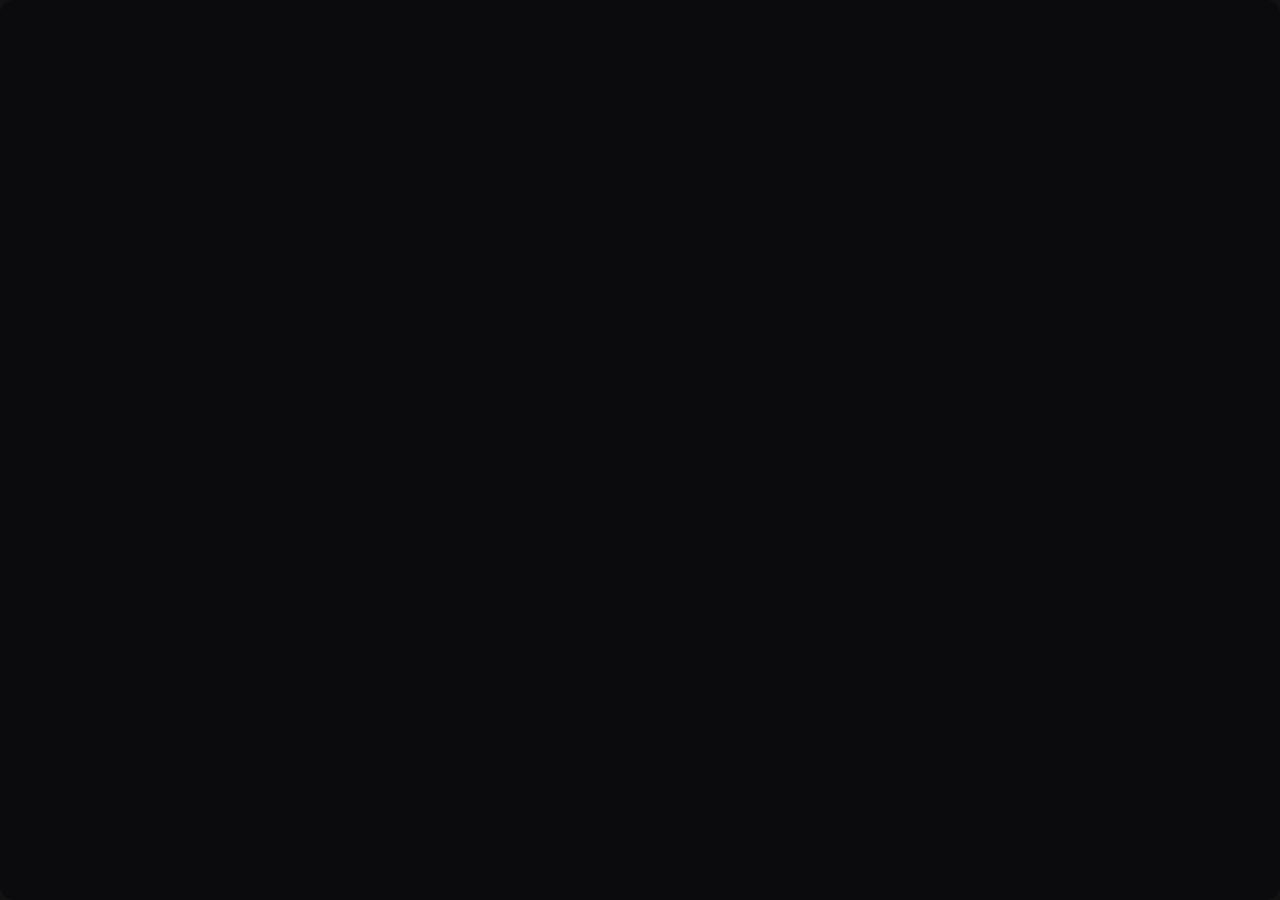
==== commit 069859b0: "feat: add plugin face management and notification handling - Implemented a new `faces.js` module to " ====
--- a/ui/index.html
+++ b/ui/index.html
@@ -22,7 +22,7 @@
       <i class="halo"></i>
       <i class="core"></i>
     </div>
-    <canvas id="viz-bleed" aria-hidden="true"></canvas>
+    <div id="face-outside" aria-hidden="true"></div>
     <div id="pill-glow" aria-hidden="true"></div>
     <div id="pill">
       <div id="bg" aria-hidden="true">
@@ -30,9 +30,8 @@
         <div class="bg-layer" id="bg-hub"></div>
       </div>
       <div id="lock-badge" aria-hidden="true"></div>
-      <canvas id="viz"></canvas>
-      <canvas id="rings"></canvas>
-      <canvas id="face"></canvas>
+      <div id="face-back" aria-hidden="true"></div>
+      <div id="face-front" aria-hidden="true"></div>
       <div id="notification" class="hidden">
         <div id="notif-icon"></div>
         <div class="text-col">
@@ -218,19 +217,8 @@
             <div id="notif-history" class="flat"></div>
           </div>
 
-          <!-- the calendar's page: the Calendar plugin brings it, and a widget of its own in the head opens it (ui/plugins/calendar.js) -->
-          <div id="pane-calendar" class="hub-pane hidden" data-pane="calendar">
-            <div id="cal-head">
-              <button id="cal-prev" aria-label="Previous month"><svg viewBox="0 0 16 16"><path d="M10 3.5 5.5 8l4.5 4.5" /></svg></button>
-              <button id="cal-title" data-tip="Jump to Today"></button>
-              <button id="cal-next" aria-label="Next month"><svg viewBox="0 0 16 16"><path d="M6 3.5 10.5 8 6 12.5" /></svg></button>
-            </div>
-            <div id="cal-week"></div>
-            <div id="cal-grid"></div>
-            <div id="cal-day-title"></div>
-            <div id="cal-status" class="notif-history-empty"></div>
-            <div id="cal-events" class="flat"></div>
-          </div>
+          <!-- a plugin's page: a module's pane, drawn from blocks (ui/surface.js) -->
+          <div id="pane-plugin" class="hub-pane hidden" data-pane="plugin"></div>
         </div>
         <!-- the foot: rows of widgets at the bottom of the island, under the cards (see head.js) -->
         <div id="hub-foot"></div>
--- a/ui/style.css
+++ b/ui/style.css
@@ -0,0 +1,1022 @@
+/* Compact islands: the collapsed eyes pill and the brief-show views (media,
+   game, work, notification, usage peek). Hub styles live in hub.css. */
+:root {
+  color-scheme: dark;
+}
+
+html,
+body {
+  margin: 0;
+  padding: 0;
+  width: 100%;
+  height: 100%;
+  background: transparent;
+  overflow: hidden;
+  -webkit-user-select: none;
+  user-select: none;
+}
+
+#pill {
+  position: absolute;
+  inset: var(--pad);
+  overflow: hidden;
+  border-radius: 14px;
+  background: #0b0b0d;
+  cursor: pointer;
+  font-family: "Segoe UI Variable Text", "Segoe UI", sans-serif;
+  isolation: isolate; /* so #bg can sit at z-index -1: above the pill fill, under everything else */
+}
+
+/* every view is a full pill, so the corner radius follows the height and
+   springs (transition lives in hub.css) as the island morphs between views */
+#pill[data-view="media"],
+#pill[data-view="game"],
+#pill[data-view="work"],
+#pill[data-view="brief"] {
+  border-radius: 20px;
+}
+
+#pill[data-view="notification"] {
+  border-radius: 24px;
+}
+
+#pill[data-view="usage_peek"] {
+  border-radius: 24px;
+}
+
+#pill[data-view="hub"] {
+  border-radius: 28px;
+}
+
+/* ---- glow of the brief-show views ----
+   The window is larger than the island by --pad on every side, and the glow is
+   drawn in that margin, outside the island: a soft halo that blooms as the view
+   takes over, then settles low while it stays. Only opacity animates, once, so
+   it costs next to nothing. The colour follows the view. */
+:root {
+  --gi: 0.7; /* glow intensity 0..1: opacity and distance together (settings) */
+  --pad: 0px; /* margin between the window's edge and the island (set from the cursor tick) */
+}
+
+body {
+  --glow: var(--accent-rgb);
+  --r: 14px;
+}
+
+body[data-view="media"],
+body[data-view="game"],
+body[data-view="work"] {
+  --r: 20px;
+}
+
+body[data-view="notification"],
+body[data-view="usage_peek"] {
+  --r: 24px;
+}
+
+body[data-view="brief"] {
+  --r: 20px;
+}
+
+body[data-view="hub"] {
+  --r: 28px;
+}
+
+body[data-view="game"] {
+  --glow: 124, 140, 255;
+}
+
+body[data-view="work"] {
+  --glow: 79, 195, 247;
+}
+
+body[data-view="notification"] {
+  --glow: 255, 180, 84;
+}
+
+body[data-view="usage_peek"] {
+  --glow: 196, 140, 255;
+}
+
+/* a session that needs you glows amber, one that finished green */
+body[data-view="brief"] {
+  --glow: 232, 176, 74;
+}
+
+body[data-view="brief"][data-brief="finished"],
+body[data-view="brief"][data-brief="time"] {
+  --glow: var(--accent-rgb);
+}
+
+#pill-glow {
+  position: absolute;
+  inset: var(--pad);
+  border-radius: var(--r);
+  pointer-events: none;
+  opacity: 0;
+  transition: border-radius 0.55s var(--spring, cubic-bezier(0.34, 1.56, 0.64, 1));
+}
+
+/* halo around the island */
+#pill-glow::before {
+  content: "";
+  position: absolute;
+  inset: 0;
+  border-radius: inherit;
+  box-shadow:
+    0 0 calc(10px * var(--gi)) calc(1px * var(--gi)) rgba(var(--glow), calc(0.8 * var(--gi))),
+    0 0 calc(20px * var(--gi)) calc(2px * var(--gi)) rgba(var(--glow), calc(0.5 * var(--gi)));
+}
+
+body.glow #pill-glow {
+  animation: glow-halo 2s ease-out forwards;
+}
+
+/* while the slider is being dragged the hub shows the glow, so the setting is not blind */
+body.glow-preview #pill-glow {
+  animation: none;
+  opacity: 1;
+}
+
+/* nothing to shine while the island is away, or while the edge glow has the window */
+body.pill-hidden #pill-glow,
+body.big #pill-glow {
+  display: none;
+}
+
+@keyframes glow-halo {
+  0% {
+    opacity: 0;
+  }
+  18% {
+    opacity: 1;
+  }
+  100% {
+    opacity: 0.45;
+  }
+}
+
+/* what a face draws outside the island (the sound light's spill, like YouTube's ambient mode) */
+#face-outside {
+  position: absolute;
+  inset: 0;
+  pointer-events: none;
+  filter: saturate(1.2);
+}
+
+body.pill-hidden #face-outside,
+body.big #face-outside {
+  display: none;
+}
+
+/* the frames of the plugins' faces (see faces.js): behind the island's content, over it, or in a widget */
+#face-back,
+#face-front {
+  position: absolute;
+  inset: 0;
+  pointer-events: none;
+}
+
+.face-frame {
+  position: absolute;
+  inset: 0;
+  width: 100%;
+  height: 100%;
+  border: 0;
+  background: transparent;
+  /* (the frame's page has no colour scheme: a frame whose scheme differs from its page's is painted opaque) */
+  color-scheme: normal;
+  pointer-events: none;
+}
+
+.face-widget {
+  position: relative;
+}
+
+/* the frames of the head's widgets: over the hub, put where their widgets are (see faces.js) */
+#face-widgets {
+  position: absolute;
+  inset: 0;
+  pointer-events: none;
+  z-index: 4;
+}
+
+#face-widgets .face-frame {
+  inset: auto;
+  width: 0;
+  height: 0;
+  visibility: hidden;
+}
+
+/* shared layout of the compact views */
+#media,
+#game,
+#work,
+#page,
+.pg-pill,
+#notification {
+  position: absolute;
+  inset: 0;
+  display: flex;
+  align-items: center;
+  gap: 10px;
+  padding: 0 12px;
+  box-sizing: border-box;
+  color: #f2f2f5;
+}
+
+#media.hidden,
+#game.hidden,
+#work.hidden,
+#page.hidden,
+.pg-pill.hidden,
+#notification.hidden,
+#usage_peek.hidden {
+  display: none;
+}
+
+/* content pops in when a view takes over (playEnter in main.js) */
+@keyframes pop {
+  from {
+    opacity: 0;
+    transform: translateY(6px) scale(0.72);
+  }
+  to {
+    opacity: 1;
+    transform: none;
+  }
+}
+
+#pill:not([data-view="hub"]) .enter > * {
+  animation: pop 0.5s var(--spring, cubic-bezier(0.34, 1.56, 0.64, 1)) backwards;
+  animation-delay: calc(var(--i, 0) * 40ms);
+}
+
+.text-col {
+  flex: 1;
+  min-width: 0;
+  display: flex;
+  flex-direction: column;
+  justify-content: center;
+  gap: 1px;
+}
+
+.line-main {
+  font-size: 12px;
+  font-weight: 600;
+  line-height: 1.25;
+  color: #f2f2f5;
+  white-space: nowrap;
+  overflow: hidden;
+  text-overflow: ellipsis;
+}
+
+.line-sub {
+  font-size: 10px;
+  line-height: 1.25;
+  color: #8e8e96;
+  white-space: nowrap;
+  overflow: hidden;
+  text-overflow: ellipsis;
+}
+
+/* long titles scroll instead of truncating (setMarquee in main.js) */
+.marquee {
+  overflow: hidden;
+  text-overflow: clip;
+  -webkit-mask-image: linear-gradient(90deg, transparent, #000 12%, #000 86%, transparent);
+  mask-image: linear-gradient(90deg, transparent, #000 12%, #000 86%, transparent);
+}
+
+.marquee > span {
+  display: inline-block;
+}
+
+.marquee.run > span {
+  animation: marquee 9s ease-in-out 1.4s infinite alternate;
+}
+
+@keyframes marquee {
+  to {
+    transform: translateX(var(--dist, 0));
+  }
+}
+
+/* ---- media ---- */
+#media-art {
+  flex: none;
+  width: 28px;
+  height: 28px;
+  border-radius: 9px;
+  object-fit: cover;
+  background: #2a2a2e;
+}
+
+#media-controls {
+  display: flex;
+  align-items: center;
+  flex: none;
+  gap: 2px;
+}
+
+#media-controls button {
+  display: grid;
+  place-items: center;
+  width: 26px;
+  height: 26px;
+  padding: 0;
+  border: none;
+  border-radius: 50%;
+  background: transparent;
+  color: #cfcfd4;
+  cursor: pointer;
+  transition: transform 0.35s var(--spring, cubic-bezier(0.34, 1.56, 0.64, 1)), background 0.2s, color 0.2s;
+}
+
+#media-controls button svg {
+  width: 13px;
+  height: 13px;
+  fill: currentColor;
+}
+
+#media-controls button:hover {
+  transform: scale(1.18);
+  color: #fff;
+}
+
+#media-controls button:active {
+  transform: scale(0.86);
+}
+
+#media-controls #media-play {
+  color: #f2f2f5;
+}
+
+#media-controls #media-play svg {
+  width: 15px;
+  height: 15px;
+}
+
+#media-controls button.hidden {
+  display: none;
+}
+
+/* thin playback progress along the bottom edge */
+#media-progress {
+  position: absolute;
+  left: 14px;
+  right: 14px;
+  bottom: 3px;
+  height: 2px;
+  border-radius: 1px;
+  background: rgba(255, 255, 255, 0.08);
+  overflow: hidden;
+}
+
+#media-progress.hidden {
+  display: none;
+}
+
+#media-progress > div {
+  height: 100%;
+  width: 0;
+  border-radius: 1px;
+  background: var(--accent);
+  transition: width 1s linear;
+}
+
+/* ---- game ---- */
+#game-icon {
+  flex: none;
+  font-size: 18px;
+  line-height: 1;
+}
+
+#game-icon.hidden,
+#game-icon-img.hidden {
+  display: none;
+}
+
+#game-icon-img {
+  flex: none;
+  width: 24px;
+  height: 24px;
+  border-radius: 7px;
+  object-fit: contain;
+}
+
+#game-name {
+  flex: 1;
+  min-width: 0;
+  font-size: 12px;
+  font-weight: 600;
+  white-space: nowrap;
+  overflow: hidden;
+  text-overflow: ellipsis;
+}
+
+#game-more {
+  flex: none;
+  padding: 3px 8px;
+  border-radius: 10px;
+  background: rgba(255, 255, 255, 0.07);
+  color: #cfcfd4;
+  font-size: 10px;
+  font-weight: 600;
+}
+
+#game-more.hidden {
+  display: none;
+}
+
+.live-dot {
+  flex: none;
+  width: 7px;
+  height: 7px;
+  margin-right: 2px;
+  border-radius: 50%;
+  background: var(--accent);
+  animation: live 1.8s ease-in-out infinite;
+}
+
+@keyframes live {
+  0%,
+  100% {
+    box-shadow: 0 0 0 0 rgba(var(--accent-rgb), 0.55);
+  }
+  60% {
+    box-shadow: 0 0 0 6px rgba(var(--accent-rgb), 0);
+  }
+}
+
+/* ---- work ---- */
+#work-icon {
+  flex: none;
+  display: grid;
+  place-items: center;
+  width: 26px;
+  height: 26px;
+  border-radius: 9px;
+  background: linear-gradient(135deg, var(--accent), var(--accent-deep));
+  color: #0b0b0d;
+  font-size: 11px;
+  font-weight: 800;
+}
+
+#work-time {
+  flex: none;
+  padding: 3px 8px;
+  border-radius: 10px;
+  background: rgba(255, 255, 255, 0.07);
+  color: #cfcfd4;
+  font-size: 10px;
+  font-weight: 600;
+  font-variant-numeric: tabular-nums;
+}
+
+/* ---- a plugin's pill (a module or a declarative plugin hands the island what to say: see pluginui.js) ---- */
+.pg-tile {
+  flex: none;
+  display: grid;
+  place-items: center;
+  width: 26px;
+  height: 26px;
+  border-radius: 9px;
+  background: linear-gradient(135deg, var(--accent), var(--accent-deep));
+  color: #0b0b0d;
+}
+
+.pg-tile .li {
+  width: 16px;
+  height: 16px;
+  stroke-width: 1.8;
+}
+
+.pg-right {
+  flex: none;
+  padding: 3px 8px;
+  border-radius: 10px;
+  background: rgba(255, 255, 255, 0.07);
+  color: #cfcfd4;
+  font-size: 10px;
+  font-weight: 600;
+  font-variant-numeric: tabular-nums;
+  white-space: nowrap;
+}
+
+.pg-right.hidden,
+.pg-meters.hidden,
+.pg-pbuttons.hidden,
+.pg-pbar.hidden,
+.pg-pill .line-sub.hidden {
+  display: none;
+}
+
+.pg-meters {
+  flex: none;
+  display: flex;
+  align-items: flex-end;
+  gap: 2px;
+  height: 20px;
+}
+
+.pg-meters i {
+  width: 3px;
+  height: 8%;
+  min-height: 2px;
+  border-radius: 2px;
+  background: var(--accent);
+  transition: height 0.07s linear;
+}
+
+.pg-pbuttons {
+  flex: none;
+  display: flex;
+  gap: 2px;
+}
+
+.pg-pbuttons .pg-buttons {
+  display: contents;
+}
+
+.pg-pill .pg-b {
+  min-width: 24px;
+  height: 24px;
+  padding: 0 6px;
+  border: 0;
+  border-radius: 8px;
+  background: transparent;
+  color: #f2f2f5;
+  font: inherit;
+  font-size: 11px;
+  cursor: pointer;
+  transition: background 0.15s;
+}
+
+.pg-pill .pg-b:hover {
+  background: rgba(255, 255, 255, 0.12);
+}
+
+.pg-pill .pg-b .li {
+  width: 15px;
+  height: 15px;
+  stroke-width: 1.8;
+}
+
+.pg-pbar {
+  position: absolute;
+  left: 14px;
+  right: 14px;
+  bottom: 5px;
+  height: 2px;
+  border-radius: 2px;
+  background: rgba(255, 255, 255, 0.12);
+  overflow: hidden;
+}
+
+.pg-pbar i {
+  display: block;
+  height: 100%;
+  width: 0;
+  background: var(--accent);
+  transition: width 0.5s linear;
+}
+
+/* only light digits, glowing in the theme colour: the time */
+.pg-pill.pg-big {
+  justify-content: center;
+}
+
+.pg-pill.pg-big .pg-tile,
+.pg-pill.pg-big .line-sub,
+.pg-pill.pg-big .pg-right {
+  display: none;
+}
+
+.pg-pill.pg-big .text-col {
+  flex: none;
+}
+
+.pg-pill.pg-big .line-main {
+  font-size: 22px;
+  font-weight: 300;
+  letter-spacing: -0.01em;
+  font-variant-numeric: tabular-nums;
+  text-shadow: 0 0 14px rgba(var(--accent-rgb), 0.55);
+}
+
+/* the same, when a plugin's pill comes by itself (the queue of banners) */
+#brief.brief-plugin .pg-tile {
+  margin: 0 4px;
+}
+
+#brief.brief-plugin #brief-right.hidden {
+  display: none;
+}
+
+/* ---- session brief-show (compact pill) ---- */
+#brief {
+  position: absolute;
+  inset: 0;
+  display: flex;
+  align-items: center;
+  gap: 6px;
+  padding: 0 10px 0 8px;
+  box-sizing: border-box;
+  color: #f2f2f5;
+  cursor: pointer;
+}
+
+#brief.hidden {
+  display: none;
+}
+
+#brief .llm-tile {
+  width: 26px;
+  height: 26px;
+  margin: 0 4px;
+  border-radius: 9px;
+  font-size: 11px;
+}
+
+#brief .llm-tile .cr {
+  inset: -4px;
+  width: calc(100% + 8px);
+  height: calc(100% + 8px);
+}
+
+#brief-title {
+  flex: 1;
+  min-width: 0;
+  font-size: 12.5px;
+  font-weight: 600;
+  white-space: nowrap;
+  overflow: hidden;
+  text-overflow: ellipsis;
+}
+
+/* the time announcement: only big light digits, glowing in the theme colour */
+#brief.brief-time {
+  justify-content: center;
+  padding: 0 14px;
+}
+
+#brief.brief-time .llm-tile,
+#brief.brief-time .pg-tile,
+#brief.brief-time #brief-right {
+  display: none;
+}
+
+#brief.brief-time #brief-title {
+  flex: none;
+  overflow: visible;
+  font-size: 22px;
+  font-weight: 300;
+  letter-spacing: -0.01em;
+  font-variant-numeric: tabular-nums;
+  text-shadow: 0 0 14px rgba(var(--accent-rgb), 0.55);
+}
+
+.time-sep {
+  margin: 0 1px;
+  animation: time-blink 1s steps(2, end) infinite;
+}
+
+.time-suf {
+  margin-left: 4px;
+  font-size: 11px;
+  font-weight: 600;
+  letter-spacing: 0.05em;
+  color: var(--fg-dim, #9a9aa2);
+  text-shadow: none;
+}
+
+@keyframes time-blink {
+  50% {
+    opacity: 0.25;
+  }
+}
+
+/* ---- notification ---- */
+#notification {
+  gap: 12px;
+  padding: 0 18px;
+}
+
+#notif-icon {
+  flex: none;
+  display: grid;
+  place-items: center;
+  width: 38px;
+  height: 38px;
+  border-radius: 13px;
+  background: rgba(var(--accent-rgb), 0.14);
+  color: var(--accent);
+}
+
+#notif-icon svg {
+  width: 19px;
+  height: 19px;
+  fill: currentColor;
+}
+
+#notif-title {
+  font-size: 13px;
+  font-weight: 600;
+  color: #f2f2f5;
+  white-space: nowrap;
+  overflow: hidden;
+  text-overflow: ellipsis;
+}
+
+#notif-body {
+  margin-top: 2px;
+  font-size: 11px;
+  line-height: 1.3;
+  color: #9a9aa2;
+  display: -webkit-box;
+  -webkit-line-clamp: 2;
+  -webkit-box-orient: vertical;
+  overflow: hidden;
+}
+
+/* drains over the banner's dwell time (NOTIF_MS in notify.rs) */
+#notif-timer {
+  position: absolute;
+  left: 22px;
+  right: 22px;
+  bottom: 5px;
+  height: 2px;
+  border-radius: 1px;
+  background: rgba(255, 255, 255, 0.07);
+  overflow: hidden;
+}
+
+#notif-timer > div {
+  height: 100%;
+  width: 100%;
+  border-radius: 1px;
+  background: rgba(var(--accent-rgb), 0.8);
+  transform-origin: left center;
+}
+
+#notif-timer.run > div {
+  animation: drain 4s linear forwards;
+}
+
+@keyframes drain {
+  to {
+    transform: scaleX(0);
+  }
+}
+
+/* ---- usage peek ---- */
+#usage_peek {
+  position: absolute;
+  inset: 0;
+  display: flex;
+  flex-direction: column;
+  justify-content: center;
+  gap: 11px;
+  padding: 0 20px;
+  box-sizing: border-box;
+  color: #f2f2f5;
+}
+
+.peek-row {
+  display: flex;
+  align-items: center;
+  gap: 10px;
+  font-size: 10px;
+}
+
+.peek-label {
+  width: 16px;
+  font-weight: 600;
+  color: #8e8e96;
+}
+
+.peek-track {
+  flex: 1;
+  height: 6px;
+  border-radius: 3px;
+  background: rgba(255, 255, 255, 0.09);
+  overflow: hidden;
+}
+
+.peek-fill {
+  height: 100%;
+  width: 0;
+  border-radius: 3px;
+  background: linear-gradient(90deg, #c77a2a, #e8963c);
+}
+
+.peek-fill.animating {
+  transition: width 1.4s cubic-bezier(0.33, 1, 0.68, 1);
+}
+
+.peek-pct {
+  width: 30px;
+  text-align: right;
+  font-weight: 600;
+  font-variant-numeric: tabular-nums;
+  color: #e6e6ea;
+}
+
+#media-art.hidden {
+  display: none;
+}
+
+/* ink ripple: floods the island from the right-click point in the theme
+   accent, then fades out smoothly (see inkRipple) */
+.ink {
+  position: absolute;
+  border-radius: 50%;
+  /* eased falloff to fully transparent: no visible rim while it grows */
+  background: radial-gradient(
+    circle,
+    rgba(var(--accent-rgb), 0.5) 0%,
+    rgba(var(--accent-rgb), 0.42) 22%,
+    rgba(var(--accent-rgb), 0.26) 46%,
+    rgba(var(--accent-rgb), 0.11) 70%,
+    rgba(var(--accent-rgb), 0.03) 88%,
+    rgba(var(--accent-rgb), 0) 100%
+  );
+  transform: scale(0);
+  pointer-events: none;
+  z-index: 6;
+  animation:
+    ink-grow 0.55s cubic-bezier(0.22, 0.8, 0.3, 1) forwards,
+    ink-fade 0.6s ease-in-out 0.4s forwards;
+}
+
+@keyframes ink-grow {
+  from {
+    transform: scale(0);
+  }
+  to {
+    transform: scale(1);
+  }
+}
+
+@keyframes ink-fade {
+  from {
+    opacity: 1;
+  }
+  to {
+    opacity: 0;
+  }
+}
+
+/* ---- custom background (image / video) -- see applyBackgrounds in main.js ---- */
+#bg {
+  position: absolute;
+  inset: 0;
+  z-index: -1;
+  overflow: hidden;
+  border-radius: inherit;
+  pointer-events: none;
+}
+
+.bg-layer {
+  position: absolute;
+  inset: 0;
+  opacity: 0;
+  transition: opacity 0.6s ease;
+}
+
+.bg-layer.active {
+  opacity: 1;
+}
+
+.bg-layer > img,
+.bg-layer > video {
+  position: absolute;
+  inset: 0;
+  width: 100%;
+  height: 100%;
+  object-fit: cover;
+  display: block;
+}
+
+/* scrim: keeps the text and eyes readable over any picture */
+.bg-layer::after {
+  content: "";
+  position: absolute;
+  inset: 0;
+  background: rgba(6, 6, 8, var(--dim, 0.5));
+}
+
+/* notifications that do something when clicked (e.g. Viber opens the app) */
+#notification,
+.notif-history-item.clickable {
+  cursor: pointer;
+}
+
+.notif-history-item.clickable:active {
+  transform: scale(0.985);
+}
+
+/* pill icons that used to be glyphs */
+#work-icon .li {
+  width: 16px;
+  height: 16px;
+  stroke-width: 1.8;
+}
+
+#game-icon .li {
+  width: 22px;
+  height: 22px;
+  color: var(--accent, var(--accent));
+}
+
+/* ---- pin / unpin: a lock pops up at the centre of the island for a moment ---- */
+#lock-badge {
+  position: absolute;
+  left: 50%;
+  top: 50%;
+  z-index: 6;
+  display: grid;
+  place-items: center;
+  width: 30px;
+  height: 30px;
+  margin: -15px 0 0 -15px;
+  border-radius: 50%;
+  background: rgba(12, 12, 14, 0.72);
+  color: var(--accent, var(--accent));
+  box-shadow: 0 0 16px 2px rgba(var(--badge-glow, 90, 200, 140), 0.45);
+  opacity: 0;
+  pointer-events: none;
+}
+
+#lock-badge.unlocked {
+  color: #b4b4bc;
+  --badge-glow: 180, 180, 188;
+}
+
+#lock-badge .li {
+  width: 16px;
+  height: 16px;
+  stroke-width: 1.7;
+}
+
+#lock-badge.show {
+  animation: lock-pop 1.3s var(--spring, cubic-bezier(0.34, 1.56, 0.64, 1)) forwards;
+}
+
+@keyframes lock-pop {
+  0% {
+    opacity: 0;
+    transform: scale(0.3);
+  }
+  22% {
+    opacity: 1;
+    transform: scale(1.15);
+  }
+  34% {
+    transform: scale(1);
+  }
+  72% {
+    opacity: 1;
+    transform: scale(1);
+  }
+  100% {
+    opacity: 0;
+    transform: scale(0.85);
+  }
+}
+
+/* the game pill's gauges: FPS, then the rings (they replaced the live dot) */
+#game .g-fps {
+  flex: none;
+  font-size: 12px;
+}
+
+#game .g-rings {
+  flex: none;
+  display: flex;
+  align-items: center;
+  gap: 7px;
+}
+
+#game .ring-wrap {
+  width: 16px;
+  height: 16px;
+}
+
+/* ---- pinned and left alone: the island shrinks (it does not collapse), and grows back when touched ---- */
+:root {
+  --shrink: 0.75;
+}
+
+body.shrunk #pill,
+body.shrunk #pill-glow {
+  transform: scale(var(--shrink));
+  transform-origin: 50% 0;
+}
+
+#pill-glow {
+  transition:
+    border-radius 0.55s var(--spring, cubic-bezier(0.34, 1.56, 0.64, 1)),
+    transform 0.5s var(--spring, cubic-bezier(0.34, 1.56, 0.64, 1));
+}
--- a/ui/hub.css
+++ b/ui/hub.css
@@ -950,7 +950,7 @@
 
 #pane-settings.hidden,
 #pane-info.hidden,
-#pane-calendar.hidden {
+#pane-plugin.hidden {
   display: none;
 }
 
@@ -1642,21 +1642,21 @@
   display: none;
 }
 
-/* ---- calendar pane (the Calendar plugin's page) ---- */
-#pane-calendar {
+/* ---- a plugin's pane, drawn from blocks (ui/surface.js); the month of the Calendar plugin is one ---- */
+#pane-plugin {
   display: flex;
   flex-direction: column;
   gap: 6px;
   padding-top: 4px;
 }
 
-#cal-head {
+.sf-head {
   display: flex;
   align-items: center;
   justify-content: space-between;
 }
 
-#cal-head button {
+.sf-head button {
   border: 0;
   background: transparent;
   color: var(--fg-dim);
@@ -1665,8 +1665,8 @@
   transition: transform 0.4s var(--spring), color 0.2s ease;
 }
 
-#cal-prev,
-#cal-next {
+.sf-prev,
+.sf-next {
   width: 30px;
   height: 30px;
   display: grid;
@@ -1674,8 +1674,8 @@
   border-radius: 50%;
 }
 
-#cal-prev svg,
-#cal-next svg {
+.sf-prev svg,
+.sf-next svg {
   width: 14px;
   height: 14px;
   fill: none;
@@ -1685,16 +1685,16 @@
   stroke-linejoin: round;
 }
 
-#cal-head button:hover {
+.sf-head button:hover {
   color: var(--fg);
   transform: scale(1.15);
 }
 
-#cal-head button:active {
+.sf-head button:active {
   transform: scale(0.88);
 }
 
-#cal-title {
+.sf-title {
   padding: 4px 10px;
   font-size: 14px;
   font-weight: 600;
@@ -1702,13 +1702,13 @@
   color: var(--fg) !important;
 }
 
-#cal-week,
-#cal-grid {
+.sf-week,
+.sf-grid {
   display: grid;
   grid-template-columns: repeat(7, 1fr);
 }
 
-#cal-week span {
+.sf-week span {
   padding: 4px 0 2px;
   text-align: center;
   font-size: 10px;
@@ -1718,15 +1718,15 @@
   color: var(--fg-mute);
 }
 
-#cal-grid {
+.sf-grid {
   gap: 2px 0;
 }
 
-#cal-grid.slide-next {
+.sf-grid.slide-next {
   animation: cal-slide-next 0.42s var(--spring);
 }
 
-#cal-grid.slide-prev {
+.sf-grid.slide-prev {
   animation: cal-slide-prev 0.42s var(--spring);
 }
 
@@ -1830,7 +1830,7 @@
   opacity: 0.8;
 }
 
-#cal-day-title {
+.sf-label {
   margin: 12px 4px 2px;
   font-size: 10px;
   font-weight: 600;
@@ -1839,11 +1839,11 @@
   color: var(--fg-mute);
 }
 
-#cal-status:empty {
+.sf-status:empty {
   display: none;
 }
 
-#cal-events {
+.sf-rows {
   display: contents;
 }
 
@@ -1931,7 +1931,7 @@
   text-align: right;
 }
 
-#cal-day-title:empty {
+.sf-label:empty {
   display: none;
 }
 
@@ -6036,3 +6036,169 @@
   font-weight: 400;
   color: var(--fg-mute);
 }
+
+/* ---- what a module's blocks draw outside its card ---- */
+.sf-text {
+  font-size: 12.5px;
+  color: var(--fg-dim);
+}
+
+.sf-text.title {
+  font-size: 14px;
+  font-weight: 600;
+  color: var(--fg);
+}
+
+.sf-text.muted,
+.sf-text.small {
+  font-size: 11px;
+  color: var(--fg-mute);
+}
+
+.sf-text.warn {
+  color: #f0b48a;
+}
+
+.sf-buttons {
+  display: flex;
+  gap: 8px;
+}
+
+.hw-surface {
+  display: flex;
+  flex-direction: column;
+  gap: 2px;
+  padding: 0;
+  border: 0;
+  background: transparent;
+  color: inherit;
+  font: inherit;
+  text-align: left;
+}
+
+.hw-surface .sf-text {
+  font-size: 11px;
+}
+
+.hw-surface .sf-text.big {
+  font-size: 15px;
+  font-weight: 600;
+  color: var(--fg);
+}
+
+.hw-surface .sf-bar {
+  display: block;
+  width: 60px;
+  height: 4px;
+  border-radius: 2px;
+  background: rgba(255, 255, 255, 0.1);
+  overflow: hidden;
+}
+
+.hw-surface .sf-bar i {
+  display: block;
+  height: 100%;
+  border-radius: inherit;
+  background: var(--accent, #e9e9ee);
+}
+
+/* ---- the way to the plugin repository, above an empty list ---- */
+.pg-get {
+  display: flex;
+  align-items: center;
+  justify-content: space-between;
+  gap: 12px;
+  padding: 12px 14px;
+  margin-bottom: 8px;
+  border-radius: 14px;
+  background: rgba(255, 255, 255, 0.05);
+}
+
+.pg-get > div {
+  display: flex;
+  flex-direction: column;
+  gap: 2px;
+}
+
+.pg-get b {
+  font-size: 13px;
+  color: var(--fg);
+}
+
+.pg-get span {
+  font-size: 11px;
+  color: var(--fg-mute);
+}
+
+/* ---- the bars a module puts in a tooltip ---- */
+.sf-meters {
+  display: grid;
+  gap: 6px;
+  min-width: 160px;
+  margin: 4px 0;
+}
+
+.sf-meter {
+  display: grid;
+  grid-template-columns: 34px 1fr 38px;
+  gap: 8px;
+  align-items: center;
+  font-size: 11px;
+}
+
+.sf-meter b {
+  font-weight: 600;
+  color: var(--fg-mute);
+}
+
+.sf-meter i {
+  display: block;
+  height: 5px;
+  border-radius: 3px;
+  background: rgba(255, 255, 255, 0.1);
+  overflow: hidden;
+}
+
+.sf-meter u {
+  display: block;
+  height: 100%;
+  border-radius: inherit;
+  text-decoration: none;
+}
+
+.sf-meter span {
+  text-align: right;
+  font-variant-numeric: tabular-nums;
+  color: var(--fg);
+}
+
+/* ---- a picture in the tile of a plugin's card or pill (a cover), and a bar that can be pressed ---- */
+.pg-art {
+  width: 100%;
+  height: 100%;
+  object-fit: cover;
+  border-radius: inherit;
+}
+
+.pg-art.hidden {
+  display: none;
+}
+
+.now-icon.tile.has-art,
+.pg-tile.has-art {
+  padding: 0;
+  overflow: hidden;
+  background: none;
+}
+
+.now-icon.tile.has-art .li,
+.pg-tile.has-art .li {
+  display: none;
+}
+
+.pg-seek {
+  cursor: pointer;
+  height: 6px;
+  padding: 4px 0;
+  background-clip: content-box;
+}
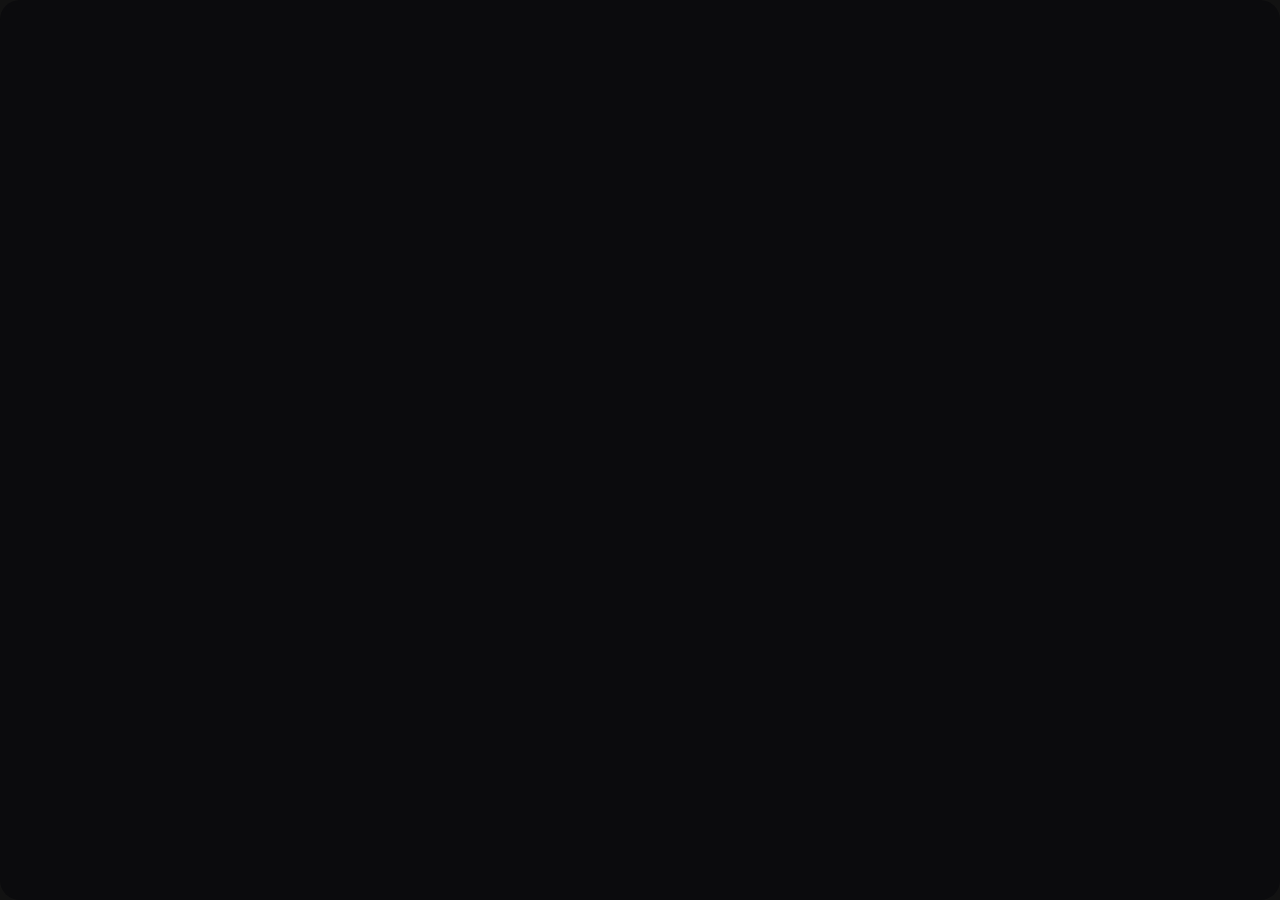
==== commit 012c45d4: "feat: add plugin management and usage tracking - Implemented plugin calls and state management in `p" ====
--- a/ui/index.html
+++ b/ui/index.html
@@ -6,6 +6,10 @@
     <title>NADI</title>
     <link rel="stylesheet" href="style.css" />
     <link rel="stylesheet" href="hub.css" />
+    <script>
+      // (the settings window: its page is dark from the first paint)
+      if (location.search.includes("settings=1")) document.documentElement.classList.add("settings");
+    </script>
   </head>
   <body>
     <script>
@@ -32,6 +36,11 @@
       <div id="lock-badge" aria-hidden="true"></div>
       <div id="face-back" aria-hidden="true"></div>
       <div id="face-front" aria-hidden="true"></div>
+      <div id="rest" class="hidden">
+        <div class="rest-z l"></div>
+        <div class="rest-z c"></div>
+        <div class="rest-z r"></div>
+      </div>
       <div id="notification" class="hidden">
         <div id="notif-icon"></div>
         <div class="text-col">
@@ -49,172 +58,20 @@
         <!-- the head: rows of widgets that the plugins bring (see head.js) -->
         <div id="hub-head"></div>
         <div id="hub-body">
-          <div id="pane-settings" class="hub-pane hidden" data-pane="settings">
-            <div id="set-tabs" role="tablist" aria-label="Settings"></div>
-
-            <div class="set-tab hidden" data-tab="general" role="tabpanel">
-              <div class="set-title">Startup</div>
-              <div class="set-card">
-                <label class="set-row">
-                  <span class="set-lab">Start with Windows</span>
-                  <input class="set-end" type="checkbox" id="set-start-with-windows" />
-                </label>
-              </div>
-              <div class="set-title">Showing the island</div>
-              <div class="set-card">
-                <label class="set-row">
-                  <span class="set-lab tipped" data-tip="Appear under the cursor, not in the middle of the screen">Appear at the cursor</span>
-                  <input class="set-end" type="checkbox" id="set-show-at-cursor" />
-                </label>
-                <label class="set-row">
-                  <span class="set-lab tipped" data-tip="Glide along the top edge with the cursor">Follow the cursor</span>
-                  <input class="set-end" type="checkbox" id="set-cursor-follow" />
-                </label>
-                <label class="set-row">
-                  <span class="set-lab tipped" data-tip="How long the cursor rests at the edge before the island appears">Hover delay</span>
-                  <span class="set-sl">
-                    <input type="range" id="set-edge-dwell" data-default="300" min="0" max="1000" step="50" />
-                    <span class="set-val" id="set-edge-dwell-label"></span>
-                  </span>
-                </label>
-                <label class="set-row">
-                  <span class="set-lab tipped" data-tip="How long before it hides again">Hide delay</span>
-                  <span class="set-sl">
-                    <input type="range" id="set-idle-hide-delay" data-default="1" min="1" max="15" step="1" />
-                    <span class="set-val" id="set-idle-hide-delay-label"></span>
-                  </span>
-                </label>
-                <label class="set-row">
-                  <span class="set-lab tipped" data-tip="How long a status stays up">Peek length</span>
-                  <span class="set-sl">
-                    <input type="range" id="set-peek-duration" data-default="3" min="1" max="15" step="1" />
-                    <span class="set-val" id="set-peek-duration-label"></span>
-                  </span>
-                </label>
-                <div class="set-row set-row-auto">
-                  <span class="set-lab tipped" data-tip="Stay hidden (and let clicks through) while a fullscreen game or video is in front. The key you pick, held, lifts it for as long as it is down">Hide over full-screen apps</span>
-                  <span class="opt-group" id="set-fullscreen-guard" role="group" aria-label="Hide over full-screen apps">
-                    <button type="button" data-v="off" aria-pressed="false">Off</button>
-                    <button type="button" data-v="alt" aria-pressed="true">Alt</button>
-                    <button type="button" data-v="ctrl" aria-pressed="false">Ctrl</button>
-                  </span>
-                </div>
-              </div>
-            </div>
-
-            <div class="set-tab hidden" data-tab="size" role="tabpanel">
-              <div class="set-title">Preview</div>
-              <div class="set-prev" id="size-preview" role="img" aria-label="The island at the top of the screen: the collapsed width, and the wider expanded panel behind it">
-                <span class="sp-hub" id="sp-hub"></span>
-                <span class="sp-pill" id="sp-pill"></span>
-                <span class="sp-cap">Solid: collapsed</span>
-                <span class="sp-cap sp-cap-r">Dashed: expanded</span>
-              </div>
-              <div class="set-title">Dimensions</div>
-              <div class="set-card">
-                <label class="set-row">
-                  <span class="set-lab tipped" data-tip="Width of the collapsed island: the plain island, the pills and the banners are all this wide">Collapsed width</span>
-                  <span class="set-sl">
-                    <input type="range" id="set-compact-width" data-default="260" min="180" max="560" step="10" />
-                    <span class="set-val" id="set-compact-width-label"></span>
-                  </span>
-                </label>
-                <label class="set-row">
-                  <span class="set-lab tipped" data-tip="Width of the expanded island">Expanded width</span>
-                  <span class="set-sl">
-                    <input type="range" id="set-hub-width" data-default="420" min="340" max="640" step="10" />
-                    <span class="set-val" id="set-hub-width-label"></span>
-                  </span>
-                </label>
-                <label class="set-row">
-                  <span class="set-lab tipped" data-tip="Distance of the island from the top edge of the screen">Distance from the top</span>
-                  <span class="set-sl">
-                    <input type="range" id="set-top-margin" data-default="4" min="0" max="80" step="2" />
-                    <span class="set-val" id="set-top-margin-label"></span>
-                  </span>
-                </label>
-                <label class="set-row">
-                  <span class="set-lab tipped" data-tip="How small the island gets while pinned and left alone (100% = never)">Pinned size</span>
-                  <span class="set-sl">
-                    <input type="range" id="set-pin-shrink" data-default="75" min="40" max="100" step="5" />
-                    <span class="set-val" id="set-pin-shrink-label"></span>
-                  </span>
-                </label>
-              </div>
-            </div>
-
-            <div class="set-tab hidden" data-tab="look" role="tabpanel">
-              <div class="set-title">Appearance</div>
-              <div class="set-card">
-                <div class="set-row">
-                  <span class="set-lab">Accent color</span>
-                  <span class="swatches" id="set-accent" role="group" aria-label="Accent color"></span>
-                </div>
-                <label class="set-row">
-                  <span class="set-lab tipped" data-tip="Glow around a status: strength and reach">Glow</span>
-                  <span class="set-sl">
-                    <input type="range" id="set-glow" data-default="70" min="0" max="100" step="5" />
-                    <span class="set-val" id="set-glow-label"></span>
-                  </span>
-                </label>
-              </div>
-              <div class="set-title">Background</div>
-              <div class="set-card">
-                <div class="set-row">
-                  <span class="set-lab tipped" data-tip="Background of the collapsed island">Collapsed island</span>
-                  <span class="set-bg">
-                    <span class="bg-name" id="bg-name-compact"></span>
-                    <button class="set-btn" type="button" id="bg-pick-compact">Choose</button>
-                    <button class="set-ibtn hub-btn-x hidden" type="button" id="bg-clear-compact" data-tip="Remove" aria-label="Remove the collapsed background"></button>
-                  </span>
-                </div>
-                <div class="set-row">
-                  <span class="set-lab tipped" data-tip="Background of the expanded island">Expanded island</span>
-                  <span class="set-bg">
-                    <span class="bg-name" id="bg-name-hub"></span>
-                    <button class="set-btn" type="button" id="bg-pick-hub">Choose</button>
-                    <button class="set-ibtn hub-btn-x hidden" type="button" id="bg-clear-hub" data-tip="Remove" aria-label="Remove the expanded background"></button>
-                  </span>
-                </div>
-                <label class="set-row">
-                  <span class="set-lab tipped" data-tip="How dark the background is">Dim the picture</span>
-                  <span class="set-sl">
-                    <input type="range" id="set-bg-dim" data-default="50" min="0" max="90" step="5" />
-                    <span class="set-val" id="set-bg-dim-label"></span>
-                  </span>
-                </label>
-                <div class="hub-row-note" id="bg-error"></div>
-              </div>
-            </div>
-
-            <div class="set-tab hidden" data-tab="plugins" role="tabpanel">
-              <div class="set-card">
-                <label class="set-row">
-                  <span class="set-lab tipped" data-tip="Only a plugin banner of priority 90 or more rings. The rest waits in the notification list.">Do not disturb</span>
-                  <input class="set-end" type="checkbox" id="plugin-dnd" />
-                </label>
-              </div>
-              <div class="set-title set-title-split">
-                <span id="plugin-count">Plugins</span>
-                <span class="set-tools">
-                  <button type="button" class="set-ibtn" id="plugin-add" data-tip="Add plugins from GitHub" aria-label="Add plugins from GitHub"></button>
-                  <button type="button" class="set-ibtn" id="plugin-folder" data-tip="Open the plugins folder" aria-label="Open the plugins folder"></button>
-                  <button type="button" class="set-ibtn" id="plugin-rescan" data-tip="Look for new plugins" aria-label="Look for new plugins"></button>
-                </span>
-              </div>
-              <div class="set-card" id="plugin-list"></div>
-            </div>
-          </div>
-
           <div id="pane-info" class="hub-pane" data-pane="info">
             <div id="blank" class="hidden">
               <div class="blank-ico" id="blank-ico"></div>
               <h2>A blank slate</h2>
               <p>NADI does nothing until you switch a plugin on. Plugins bring the eyes, the cards, the notifications, and whole pages like a calendar.</p>
-              <button type="button" class="set-btn go" id="blank-go">Browse plugins</button>
-            </div>
-            <div id="now-cards" class="flat"></div>
-            <div id="notif-history" class="flat"></div>
+              <button type="button" class="set-btn go" id="blank-go">Browse Plugins</button>
+            </div>
+            <!-- the tiles: a square for each plugin, always there (see tiles.js) -->
+            <div id="tiles" class="hidden"></div>
+            <!-- under them: the notifications, or the page of the tile that is pressed (its cards) -->
+            <div id="tile-area">
+              <div id="now-cards" class="flat hidden"></div>
+              <div id="notif-history" class="flat"></div>
+            </div>
           </div>
 
           <!-- a plugin's page: a module's pane, drawn from blocks (ui/surface.js) -->
@@ -224,6 +81,238 @@
         <div id="hub-foot"></div>
       </div>
     </div>
+    <!-- the settings window: this page with ?settings=1 shows only this (see settingswin.rs, ui/main.js) -->
+    <div id="settings-win">
+      <div id="set-bar" data-tauri-drag-region>
+        <span class="set-bar-tile" id="set-bar-tile"></span>
+        <span class="set-bar-title" data-tauri-drag-region>Settings</span>
+        <span class="set-bar-btns">
+          <button type="button" id="set-min" aria-label="Minimize"></button>
+          <button type="button" id="set-max" aria-label="Maximize"></button>
+          <button type="button" id="set-close" aria-label="Close"></button>
+        </span>
+      </div>
+      <div id="set-body">
+        <div id="set-side">
+          <label class="set-find"><span id="set-find-ico"></span><input id="set-find" type="text" placeholder="Search settings" autocomplete="off" spellcheck="false" /></label>
+          <div id="set-nav" role="tablist" aria-label="Settings"></div>
+        </div>
+        <div id="pane-settings" data-pane="settings">
+          <div id="set-results" class="hidden" role="list"></div>
+          <div class="set-tab hidden" data-tab="general" role="tabpanel">
+            <div class="set-title">Startup</div>
+            <div class="set-card">
+              <label class="set-row">
+                <span class="set-lab">Start with Windows</span>
+                <input class="set-end" type="checkbox" id="set-start-with-windows" />
+              </label>
+            </div>
+            <div class="set-title">Showing the Island</div>
+            <div class="set-card">
+              <label class="set-row">
+                <span class="set-lab tipped" data-tip="Appear under the cursor, not in the middle of the screen">Appear at the Cursor</span>
+                <input class="set-end" type="checkbox" id="set-show-at-cursor" />
+              </label>
+              <label class="set-row">
+                <span class="set-lab tipped" data-tip="Glide along the top edge with the cursor">Follow the Cursor</span>
+                <input class="set-end" type="checkbox" id="set-cursor-follow" />
+              </label>
+              <label class="set-row">
+                <span class="set-lab tipped" data-tip="How long the cursor rests at the edge before the island appears">Hover Delay</span>
+                <span class="set-sl">
+                  <input type="range" id="set-edge-dwell" data-default="300" min="0" max="1000" step="50" />
+                  <span class="set-val" id="set-edge-dwell-label"></span>
+                </span>
+              </label>
+              <label class="set-row">
+                <span class="set-lab tipped" data-tip="How long before it hides again">Hide Delay</span>
+                <span class="set-sl">
+                  <input type="range" id="set-idle-hide-delay" data-default="1" min="1" max="15" step="1" />
+                  <span class="set-val" id="set-idle-hide-delay-label"></span>
+                </span>
+              </label>
+              <label class="set-row">
+                <span class="set-lab tipped" data-tip="How long a status stays up">Peek Length</span>
+                <span class="set-sl">
+                  <input type="range" id="set-peek-duration" data-default="3" min="1" max="15" step="1" />
+                  <span class="set-val" id="set-peek-duration-label"></span>
+                </span>
+              </label>
+              <div class="set-row set-row-auto">
+                <span class="set-lab tipped" data-tip="Stay hidden (and let clicks through) while a fullscreen game or video is in front. The key you pick, held, lifts it for as long as it is down">Hide Over Full-screen Apps</span>
+                <span class="opt-group" id="set-fullscreen-guard" role="group" aria-label="Hide over full-screen apps">
+                  <button type="button" data-v="off" aria-pressed="false">Off</button>
+                  <button type="button" data-v="alt" aria-pressed="true">Alt</button>
+                  <button type="button" data-v="ctrl" aria-pressed="false">Ctrl</button>
+                </span>
+              </div>
+            </div>
+            <div class="set-title">Notifications</div>
+            <div class="set-card">
+              <label class="set-row">
+                <span class="set-lab tipped" data-tip="Only a plugin banner of priority 90 or more rings. The rest waits in the notification list.">Do Not Disturb</span>
+                <input class="set-end" type="checkbox" id="plugin-dnd" />
+              </label>
+            </div>
+          </div>
+
+          <div class="set-tab hidden" data-tab="resting" role="tabpanel">
+            <div id="rest-edit" class="re"></div>
+          </div>
+
+          <div class="set-tab hidden" data-tab="expanded" role="tabpanel">
+            <div class="te-seg-top" role="tablist" aria-label="What to arrange">
+              <button type="button" role="tab" class="on" data-view="head" aria-selected="true">Head and Foot</button>
+              <button type="button" role="tab" data-view="cards" aria-selected="false">Tiles</button>
+            </div>
+            <div id="ex-cards" class="hidden"></div>
+            <div class="ex-cols" id="ex-headview">
+              <div class="ex-left">
+                <div class="ex-stage" id="ex-stage">
+                  <div id="ex-head"></div>
+                  <div id="ex-foot"></div>
+                </div>
+                <div id="ex-bar"></div>
+              </div>
+              <div id="ex-tray"></div>
+            </div>
+          </div>
+
+          <div class="set-tab hidden" data-tab="size" role="tabpanel">
+            <div class="set-title">Preview</div>
+            <div class="set-prev" id="size-preview" role="img" aria-label="The island at the top of the screen: the collapsed width, and the wider expanded panel behind it">
+              <span class="sp-hub" id="sp-hub"></span>
+              <span class="sp-pill" id="sp-pill"></span>
+              <span class="sp-cap">Solid: collapsed</span>
+              <span class="sp-cap sp-cap-r">Dashed: expanded</span>
+            </div>
+            <div class="set-title">Size</div>
+            <div class="set-card">
+              <label class="set-row">
+                <span class="set-lab tipped" data-tip="Width of the collapsed island: the plain island, the pills and the banners are all this wide">Collapsed Width</span>
+                <span class="set-sl">
+                  <input type="range" id="set-compact-width" data-default="260" min="180" max="560" step="10" />
+                  <span class="set-val" id="set-compact-width-label"></span>
+                </span>
+              </label>
+              <label class="set-row">
+                <span class="set-lab tipped" data-tip="Width of the expanded island">Expanded Width</span>
+                <span class="set-sl">
+                  <input type="range" id="set-hub-width" data-default="420" min="340" max="640" step="10" />
+                  <span class="set-val" id="set-hub-width-label"></span>
+                </span>
+              </label>
+              <label class="set-row">
+                <span class="set-lab tipped" data-tip="Distance of the island from the top edge of the screen">Distance From the Top</span>
+                <span class="set-sl">
+                  <input type="range" id="set-top-margin" data-default="4" min="0" max="80" step="2" />
+                  <span class="set-val" id="set-top-margin-label"></span>
+                </span>
+              </label>
+              <label class="set-row">
+                <span class="set-lab tipped" data-tip="How small the island gets while pinned and left alone (100% = never)">Pinned Size</span>
+                <span class="set-sl">
+                  <input type="range" id="set-pin-shrink" data-default="75" min="40" max="100" step="5" />
+                  <span class="set-val" id="set-pin-shrink-label"></span>
+                </span>
+              </label>
+            </div>
+          </div>
+
+          <div class="set-tab hidden" data-tab="look" role="tabpanel">
+            <div class="set-title">Appearance</div>
+            <div class="set-card">
+              <div class="set-row">
+                <span class="set-lab">Accent Color</span>
+                <span class="swatches" id="set-accent" role="group" aria-label="Accent color"></span>
+              </div>
+              <label class="set-row">
+                <span class="set-lab tipped" data-tip="Glow around a status: strength and reach">Glow</span>
+                <span class="set-sl">
+                  <input type="range" id="set-glow" data-default="70" min="0" max="100" step="5" />
+                  <span class="set-val" id="set-glow-label"></span>
+                </span>
+              </label>
+            </div>
+            <div class="set-title">Corners</div>
+            <div class="set-card">
+              <label class="set-row">
+                <span class="set-lab tipped" data-tip="How round the corners of the tiles and of the cards are">Tiles and Cards</span>
+                <span class="set-sl">
+                  <input type="range" id="set-r-card" data-default="18" min="0" max="28" step="1" />
+                  <span class="set-val" id="set-r-card-label"></span>
+                </span>
+              </label>
+              <label class="set-row">
+                <span class="set-lab tipped" data-tip="How round the open island is, and the banner that comes down for a message">Expanded Island</span>
+                <span class="set-sl">
+                  <input type="range" id="set-r-hub" data-default="28" min="0" max="40" step="1" />
+                  <span class="set-val" id="set-r-hub-label"></span>
+                </span>
+              </label>
+              <label class="set-row">
+                <span class="set-lab tipped" data-tip="How round the resting island is, and the pills of the plugins. All the way up is full: as round as it can be">Resting Island</span>
+                <span class="set-sl">
+                  <input type="range" id="set-r-rest" data-default="20" min="0" max="40" step="1" />
+                  <span class="set-val" id="set-r-rest-label"></span>
+                </span>
+              </label>
+            </div>
+            <div class="set-title">Background</div>
+            <div class="set-card">
+              <div class="set-row">
+                <span class="set-lab tipped" data-tip="Background of the collapsed island">Collapsed Island</span>
+                <span class="set-bg">
+                  <span class="bg-name" id="bg-name-compact"></span>
+                  <button class="set-btn" type="button" id="bg-pick-compact">Choose</button>
+                  <button class="set-ibtn hub-btn-x hidden" type="button" id="bg-clear-compact" data-tip="Remove" aria-label="Remove the collapsed background"></button>
+                </span>
+              </div>
+              <div class="set-row">
+                <span class="set-lab tipped" data-tip="Background of the expanded island">Expanded Island</span>
+                <span class="set-bg">
+                  <span class="bg-name" id="bg-name-hub"></span>
+                  <button class="set-btn" type="button" id="bg-pick-hub">Choose</button>
+                  <button class="set-ibtn hub-btn-x hidden" type="button" id="bg-clear-hub" data-tip="Remove" aria-label="Remove the expanded background"></button>
+                </span>
+              </div>
+              <label class="set-row">
+                <span class="set-lab tipped" data-tip="How dark the background is">Dim the Picture</span>
+                <span class="set-sl">
+                  <input type="range" id="set-bg-dim" data-default="50" min="0" max="90" step="5" />
+                  <span class="set-val" id="set-bg-dim-label"></span>
+                </span>
+              </label>
+              <div class="hub-row-note" id="bg-error"></div>
+            </div>
+          </div>
+
+          <div class="set-tab hidden" data-tab="plugins" role="tabpanel">
+            <span class="set-tools">
+              <button type="button" class="set-btn go" id="plugin-add" data-tip="Add plugins from GitHub">Add From GitHub</button>
+              <button type="button" class="set-ibtn" id="plugin-folder" data-tip="Open the plugins folder" aria-label="Open the plugins folder"></button>
+              <button type="button" class="set-ibtn" id="plugin-rescan" data-tip="Look for new plugins" aria-label="Look for new plugins"></button>
+            </span>
+            <div class="plg-split">
+              <div id="plugin-list"></div>
+              <div id="plugin-detail"></div>
+            </div>
+          </div>
+
+          <div class="set-tab hidden" data-tab="about" role="tabpanel">
+            <div class="set-card">
+              <div class="set-row set-row-auto"><span class="set-lab">Version</span><span class="set-val" id="about-version"></span></div>
+              <div class="set-row set-row-auto"><span class="set-lab">Project</span><button class="set-btn" type="button" id="about-repo">Open on GitHub</button></div>
+              <div class="set-row set-row-auto"><span class="set-lab">Plugins Folder</span><button class="set-btn" type="button" id="about-folder">Open</button></div>
+            </div>
+            <div class="set-title">Plugins</div>
+            <div class="set-card">
+              <div class="set-row set-row-auto"><span class="set-lab">Get Plugins</span><button class="set-btn" type="button" id="about-plugins">Llyme/nadi-plugins</button></div>
+            </div>
+          </div>
+        </div>
+      </div>
+    </div>
     <div id="float-layer"></div>
     <script type="module" src="main.js"></script>
   </body>
--- a/ui/style.css
+++ b/ui/style.css
@@ -20,7 +20,7 @@
   position: absolute;
   inset: var(--pad);
   overflow: hidden;
-  border-radius: 14px;
+  border-radius: var(--r-rest);
   background: #0b0b0d;
   cursor: pointer;
   font-family: "Segoe UI Variable Text", "Segoe UI", sans-serif;
@@ -29,23 +29,9 @@
 
 /* every view is a full pill, so the corner radius follows the height and
    springs (transition lives in hub.css) as the island morphs between views */
-#pill[data-view="media"],
-#pill[data-view="game"],
-#pill[data-view="work"],
-#pill[data-view="brief"] {
-  border-radius: 20px;
-}
-
-#pill[data-view="notification"] {
-  border-radius: 24px;
-}
-
-#pill[data-view="usage_peek"] {
-  border-radius: 24px;
-}
-
+#pill[data-view="notification"],
 #pill[data-view="hub"] {
-  border-radius: 28px;
+  border-radius: var(--r-hub);
 }
 
 /* ---- glow of the brief-show views ----
@@ -56,30 +42,21 @@
 :root {
   --gi: 0.7; /* glow intensity 0..1: opacity and distance together (settings) */
   --pad: 0px; /* margin between the window's edge and the island (set from the cursor tick) */
+  /* how round things are (settings, Look > Corners): the cards and the tiles, the open island with the banner that comes down for a
+     message, and the resting island with the pills of the plugins (a number bigger than the island is high is as round as it gets) */
+  --r-card: 18px;
+  --r-hub: 28px;
+  --r-rest: 20px;
 }
 
 body {
   --glow: var(--accent-rgb);
-  --r: 14px;
-}
-
-body[data-view="media"],
-body[data-view="game"],
-body[data-view="work"] {
-  --r: 20px;
+  --r: var(--r-rest);
 }
 
 body[data-view="notification"],
-body[data-view="usage_peek"] {
-  --r: 24px;
-}
-
-body[data-view="brief"] {
-  --r: 20px;
-}
-
 body[data-view="hub"] {
-  --r: 28px;
+  --r: var(--r-hub);
 }
 
 body[data-view="game"] {
@@ -90,11 +67,12 @@
   --glow: 79, 195, 247;
 }
 
+/* a message from another app: blue. A session that needs you is amber, and one that finished is green (below) */
 body[data-view="notification"] {
-  --glow: 255, 180, 84;
-}
-
-body[data-view="usage_peek"] {
+  --glow: 124, 140, 255;
+}
+
+body[data-view="pg-claude-usage"] {
   --glow: 196, 140, 255;
 }
 
@@ -126,6 +104,15 @@
   box-shadow:
     0 0 calc(10px * var(--gi)) calc(1px * var(--gi)) rgba(var(--glow), calc(0.8 * var(--gi))),
     0 0 calc(20px * var(--gi)) calc(2px * var(--gi)) rgba(var(--glow), calc(0.5 * var(--gi)));
+}
+
+/* and a ring in the same tone, on the island's own edge (it pulses with the halo, and stays) */
+#pill-glow::after {
+  content: "";
+  position: absolute;
+  inset: 0;
+  border-radius: inherit;
+  box-shadow: 0 0 0 calc(1px * var(--gi) / 0.7) rgba(var(--glow), calc(0.8 * var(--gi)));
 }
 
 body.glow #pill-glow {
@@ -210,7 +197,6 @@
 
 /* shared layout of the compact views */
 #media,
-#game,
 #work,
 #page,
 .pg-pill,
@@ -226,12 +212,10 @@
 }
 
 #media.hidden,
-#game.hidden,
 #work.hidden,
 #page.hidden,
 .pg-pill.hidden,
-#notification.hidden,
-#usage_peek.hidden {
+#notification.hidden {
   display: none;
 }
 
@@ -385,50 +369,6 @@
   transition: width 1s linear;
 }
 
-/* ---- game ---- */
-#game-icon {
-  flex: none;
-  font-size: 18px;
-  line-height: 1;
-}
-
-#game-icon.hidden,
-#game-icon-img.hidden {
-  display: none;
-}
-
-#game-icon-img {
-  flex: none;
-  width: 24px;
-  height: 24px;
-  border-radius: 7px;
-  object-fit: contain;
-}
-
-#game-name {
-  flex: 1;
-  min-width: 0;
-  font-size: 12px;
-  font-weight: 600;
-  white-space: nowrap;
-  overflow: hidden;
-  text-overflow: ellipsis;
-}
-
-#game-more {
-  flex: none;
-  padding: 3px 8px;
-  border-radius: 10px;
-  background: rgba(255, 255, 255, 0.07);
-  color: #cfcfd4;
-  font-size: 10px;
-  font-weight: 600;
-}
-
-#game-more.hidden {
-  display: none;
-}
-
 .live-dot {
   flex: none;
   width: 7px;
@@ -770,19 +710,7 @@
   }
 }
 
-/* ---- usage peek ---- */
-#usage_peek {
-  position: absolute;
-  inset: 0;
-  display: flex;
-  flex-direction: column;
-  justify-content: center;
-  gap: 11px;
-  padding: 0 20px;
-  box-sizing: border-box;
-  color: #f2f2f5;
-}
-
+/* ---- the peek: rows of a label, a bar and a number (a pill of a plugin, see pluginui.js) ---- */
 .peek-row {
   display: flex;
   align-items: center;
@@ -924,12 +852,6 @@
   stroke-width: 1.8;
 }
 
-#game-icon .li {
-  width: 22px;
-  height: 22px;
-  color: var(--accent, var(--accent));
-}
-
 /* ---- pin / unpin: a lock pops up at the centre of the island for a moment ---- */
 #lock-badge {
   position: absolute;
@@ -986,24 +908,6 @@
   }
 }
 
-/* the game pill's gauges: FPS, then the rings (they replaced the live dot) */
-#game .g-fps {
-  flex: none;
-  font-size: 12px;
-}
-
-#game .g-rings {
-  flex: none;
-  display: flex;
-  align-items: center;
-  gap: 7px;
-}
-
-#game .ring-wrap {
-  width: 16px;
-  height: 16px;
-}
-
 /* ---- pinned and left alone: the island shrinks (it does not collapse), and grows back when touched ---- */
 :root {
   --shrink: 0.75;
@@ -1020,3 +924,93 @@
     border-radius 0.55s var(--spring, cubic-bezier(0.34, 1.56, 0.64, 1)),
     transform 0.5s var(--spring, cubic-bezier(0.34, 1.56, 0.64, 1));
 }
+
+/* ---- the resting island: three sections, one widget in each (see rest.js) ---- */
+#rest {
+  position: absolute;
+  inset: 0;
+  z-index: 3;
+  display: grid;
+  grid-template-columns: minmax(0, 1fr) auto minmax(0, 1fr);
+  align-items: center;
+  padding: 0 14px;
+  pointer-events: none;
+}
+
+#rest.hidden {
+  display: none;
+}
+
+.rest-z {
+  display: flex;
+  align-items: center;
+  height: 100%;
+  min-width: 0;
+  overflow: hidden;
+}
+
+.rest-z.l {
+  justify-content: flex-start;
+}
+
+.rest-z.c {
+  justify-content: center;
+  min-width: 34px;
+  overflow: visible;
+}
+
+.rest-z.r {
+  justify-content: flex-end;
+}
+
+/* (a widget that is not a button lets a press through to the island, which a press on it moves) */
+.rest-z > .hh-w {
+  height: 100%;
+  max-width: 100%;
+  pointer-events: none;
+  font-size: 12px;
+}
+
+.rest-z > .hh-w.rest-btn {
+  pointer-events: auto;
+}
+
+.rest-z .face-widget {
+  width: 56px !important;
+  height: 100% !important;
+}
+
+/* the head's widgets, as they sit in the island: no more than a line each */
+.rest-z .hw-date {
+  display: none;
+}
+
+/* (the clock is as high as the head's row is, and a widget that is higher than its section is shrunk to it: only as high as its words here) */
+.rest-z .hw-clock {
+  height: auto;
+  max-height: none;
+  margin-left: 0;
+  padding: 0 4px;
+}
+
+.rest-z .hw-time {
+  font-size: 18px;
+  line-height: 1;
+}
+
+.rest-z .sm-bars {
+  gap: 2px;
+}
+
+.rest-z .sm-row {
+  grid-template-columns: 34px;
+  height: 5px;
+}
+
+.rest-z .sm-row b {
+  display: none;
+}
+
+.rest-z .sm-row i {
+  height: 3px;
+}
--- a/ui/hub.css
+++ b/ui/hub.css
@@ -36,7 +36,7 @@
   inset: 0;
   display: flex;
   flex-direction: column;
-  border-radius: 28px;
+  border-radius: var(--r-hub);
   overflow: hidden;
   color: var(--fg);
   font-family: "Segoe UI Variable Text", "Segoe UI", sans-serif;
@@ -822,28 +822,6 @@
   outline-offset: 2px;
 }
 
-/* edit mode: the cards below are out of the way */
-/* (edit mode has no cards: the head, with its tray, takes the room, and scrolls if the island cannot be as tall; the foot stays) */
-#hub.hh-editing #hub-body {
-  display: none;
-}
-
-#hub.hh-editing #hub-head {
-  flex: 0 1 auto;
-  min-height: 0;
-  overflow-y: auto;
-  overscroll-behavior: contain;
-}
-
-#hub.hh-editing #hub-head::-webkit-scrollbar {
-  width: 4px;
-}
-
-#hub.hh-editing #hub-head::-webkit-scrollbar-thumb {
-  border-radius: 2px;
-  background: rgba(255, 255, 255, 0.25);
-}
-
 /* ---- the island with nothing on ---- */
 #blank {
   display: flex;
@@ -1020,7 +998,7 @@
 
 .spot {
   position: relative;
-  border-radius: 16px;
+  border-radius: var(--r-card);
   background:
     radial-gradient(170px circle at var(--mx, -400px) var(--my, -400px), rgba(var(--accent-rgb), calc(0.14 * var(--spot-a))), transparent 70%),
     var(--card);
@@ -1486,8 +1464,6 @@
 .hub-row input[type="range"]:active::-webkit-slider-thumb {
   transform: scale(0.9);
 }
-
-
 
 /* ---- tooltip: one floating glass bubble that springs in (see initTooltips) ---- */
 #tip {
@@ -1582,6 +1558,15 @@
   font-size: 10px;
   font-weight: 400;
   color: var(--fg-dim);
+}
+
+/* (what a permission is of: a path, a command; it wraps rather than makes the tooltip wider) */
+.tip-detail {
+  font-family: Consolas, "Cascadia Mono", monospace;
+  font-size: 10.5px;
+  font-weight: 400;
+  color: var(--fg-dim);
+  overflow-wrap: anywhere;
 }
 
 .tip-foot {
@@ -2421,117 +2406,6 @@
   }
 }
 
-/* ---- download cards ---- */
-.dl-card {
-  padding-block: 10px;
-}
-
-.dl-list {
-  display: flex;
-  flex-direction: column;
-  gap: 4px;
-}
-
-.dl-item {
-  display: grid;
-  grid-template-columns: minmax(0, 1fr) auto;
-  grid-template-areas: "name meta" "bar bar";
-  gap: 4px 10px;
-  padding: 6px 8px;
-  border-radius: 10px;
-  font-size: 11.5px;
-}
-
-.dl-item.done,
-.dl-item.focus {
-  cursor: pointer;
-}
-
-.dl-item.done:hover,
-.dl-item.focus:hover {
-  background: rgba(255, 255, 255, 0.06);
-}
-
-.dl-name {
-  grid-area: name;
-  min-width: 0;
-  overflow: hidden;
-  text-overflow: ellipsis;
-  white-space: nowrap;
-  color: var(--fg);
-}
-
-.dl-meta {
-  grid-area: meta;
-  color: var(--fg-dim);
-  font-size: 10.5px;
-  font-variant-numeric: tabular-nums;
-  white-space: nowrap;
-}
-
-.dl-item.done .dl-meta {
-  color: var(--accent);
-}
-
-.dl-bar {
-  grid-area: bar;
-  height: 3px;
-  border-radius: 2px;
-  background: rgba(255, 255, 255, 0.08);
-  overflow: hidden;
-}
-
-.dl-fill {
-  display: block;
-  height: 100%;
-  width: 0;
-  border-radius: 2px;
-  background: var(--accent);
-  transition: width 0.6s ease-out;
-}
-
-.dl-fill.busy {
-  width: 35%;
-  animation: dl-busy 1.4s ease-in-out infinite alternate;
-}
-
-@keyframes dl-busy {
-  from {
-    transform: translateX(0);
-  }
-  to {
-    transform: translateX(185%);
-  }
-}
-
-.dl-src {
-  margin-right: 7px;
-  font-size: 9.5px;
-  font-weight: 600;
-  letter-spacing: 0.06em;
-  text-transform: uppercase;
-  color: var(--fg-mute);
-}
-
-.dl-item.nobar .dl-bar {
-  display: none;
-}
-
-.dl-app {
-  width: 14px;
-  height: 14px;
-  margin-right: 8px;
-  vertical-align: -3px;
-  border-radius: 3px;
-  object-fit: contain;
-}
-
-.dl-meta.dl-done-icon {
-  display: inline-flex;
-  align-items: center;
-  color: var(--accent);
-}
-
 /* ---- line icons (see LI_PATHS in main.js) ---- */
 svg.li {
   flex: none;
@@ -2782,14 +2656,12 @@
 
 .now-card.collapsible:not(.open) .now-sub,
 .now-card.collapsible:not(.open) .work-body,
-.now-card.collapsible:not(.open) .dl-list,
 .now-card.collapsible:not(.open) .now-seek,
 .now-card.collapsible:not(.open) .media-extra {
   display: none;
 }
 
 .now-card.collapsible.open .work-body,
-.now-card.collapsible.open .dl-list,
 .now-card.collapsible.open .media-extra,
 .now-card.collapsible.open .now-seek {
   animation: rise 0.5s var(--spring) backwards;
@@ -2870,257 +2742,13 @@
   display: none;
 }
 
-/* downloads header: progress ring, speed trace, speed */
-.dl-ring {
-  position: relative;
-  flex: none;
-  width: 32px;
-  height: 32px;
-  display: grid;
-  place-items: center;
-  color: var(--accent);
-}
-
-.dl-ring > .li {
-  width: 14px;
-  height: 14px;
-}
-
-.dl-ring svg.r {
-  position: absolute;
-  inset: 0;
-  width: 100%;
-  height: 100%;
-  transform: rotate(-90deg);
-}
-
-.dl-ring .rb,
-.dl-ring .rf {
-  fill: none;
-  stroke-width: 2.5;
-}
-
-.dl-ring .rb {
-  stroke: rgba(255, 255, 255, 0.09);
-}
-
-.dl-ring .rf {
-  stroke: var(--accent);
-  stroke-linecap: round;
-  stroke-dasharray: 94.25;
-  transition: stroke-dashoffset 0.6s ease-out;
-}
-
-.dl-ring.busy svg.r {
-  animation: dl-spin 1.6s linear infinite;
-}
-
 @keyframes dl-spin {
   to {
     transform: rotate(270deg);
   }
 }
 
-.dl-badge {
-  position: absolute;
-  right: -5px;
-  top: -5px;
-  min-width: 15px;
-  height: 15px;
-  padding: 0 4px;
-  border-radius: 8px;
-  background: var(--accent);
-  color: #0b0b0d;
-  font-size: 9.5px;
-  font-weight: 700;
-  display: grid;
-  place-items: center;
-  box-sizing: border-box;
-}
-
-.dl-spark {
-  flex: 1;
-  min-width: 0;
-  height: 26px;
-}
-
-.dl-spark svg {
-  display: block;
-  width: 100%;
-  height: 100%;
-  overflow: visible;
-}
-
-.dl-spark .a {
-  fill: rgba(var(--accent-rgb), 0.14);
-}
-
-.dl-spark .l {
-  fill: none;
-  stroke: var(--accent);
-  stroke-width: 1.6;
-  stroke-linejoin: round;
-  vector-effect: non-scaling-stroke;
-}
-
-.dl-card .dl-total {
-  font-size: 11px;
-  letter-spacing: 0;
-  color: var(--fg-dim);
-  font-variant-numeric: tabular-nums;
-}
-
-.dl-card .dl-total.dl-done-icon {
-  display: flex;
-  color: var(--accent);
-}
-
-.dl-card .dl-list {
-  margin-top: 10px;
-}
-
-/* game card: rings in the header (collapsed), meters in the body (opened) */
-.g-rings {
-  flex: none;
-  display: flex;
-  align-items: center;
-  gap: 9px;
-}
-
-.now-card.open .g-rings {
-  display: none;
-}
-
-.g-meters {
-  gap: 7px;
-}
-
-.g-meter {
-  display: grid;
-  grid-template-columns: 38px minmax(0, 1fr) 56px;
-  align-items: center;
-  gap: 8px;
-  font-size: 10px;
-  letter-spacing: 0.08em;
-  text-transform: uppercase;
-  color: var(--fg-mute);
-}
-
-.g-meter[hidden] {
-  display: none;
-}
-
-.g-meter i {
-  position: relative;
-  display: block;
-  height: 4px;
-  border-radius: 2px;
-  background: rgba(255, 255, 255, 0.08);
-  overflow: hidden;
-}
-
-.g-meter i::after {
-  content: "";
-  position: absolute;
-  inset: 0 auto 0 0;
-  width: var(--v, 0%);
-  border-radius: 2px;
-  background: var(--c, var(--accent));
-  transition: width 0.5s ease-out;
-}
-
-.g-meter em {
-  font-style: normal;
-  text-align: right;
-  font-size: 11px;
-  letter-spacing: 0;
-  text-transform: none;
-  color: var(--fg-dim);
-  font-variant-numeric: tabular-nums;
-}
-
 /* frames per second, before the rings */
-.g-fps {
-  font-size: 13px;
-  font-variant-numeric: tabular-nums;
-  white-space: nowrap;
-}
-
-.g-fps[hidden] {
-  display: none;
-}
-
-.g-fps b {
-  font-weight: 650;
-  color: var(--fg);
-}
-
-.g-fps small {
-  margin-left: 2px;
-  font-size: 9.5px;
-  font-weight: 500;
-  letter-spacing: 0.06em;
-  color: var(--fg-mute);
-}
-
-.g-vitals {
-  gap: 10px;
-}
-
-.g-vitals[hidden] {
-  display: none;
-}
-
-.g-stats {
-  display: grid;
-  grid-template-columns: repeat(3, minmax(0, 1fr));
-  gap: 8px;
-}
-
-.g-stat b {
-  display: block;
-  font-size: 15px;
-  font-weight: 650;
-  color: var(--fg);
-  font-variant-numeric: tabular-nums;
-}
-
-.g-stat span {
-  font-size: 9.5px;
-  letter-spacing: 0.1em;
-  text-transform: uppercase;
-  color: var(--fg-mute);
-}
-
-.g-graph {
-  height: 54px;
-}
-
-.g-graph svg {
-  display: block;
-  width: 100%;
-  height: 100%;
-  overflow: visible;
-}
-
-.g-graph .a {
-  fill: rgba(var(--accent-rgb), 0.13);
-}
-
-.g-graph .l {
-  fill: none;
-  stroke: var(--accent);
-  stroke-width: 1.5;
-  stroke-linejoin: round;
-  vector-effect: non-scaling-stroke;
-}
-
-.g-graph .g {
-  stroke: rgba(255, 255, 255, 0.07);
-  stroke-width: 1;
-  stroke-dasharray: 3 4;
-  vector-effect: non-scaling-stroke;
-}
 
 /* ---- LLM sessions ---- */
 .llm-card.llm-waiting {
@@ -3615,7 +3243,6 @@
   display: none;
 }
 
-
 .media-jump.hidden {
   display: none;
 }
@@ -3722,6 +3349,37 @@
   background: var(--accent, #fff);
   opacity: 0.9;
   transition: height 0.07s linear;
+}
+
+.pg-graph {
+  height: 54px;
+}
+
+.pg-graph svg {
+  display: block;
+  width: 100%;
+  height: 100%;
+  overflow: visible;
+}
+
+.pg-graph .a {
+  fill: rgba(var(--accent-rgb), 0.13);
+}
+
+.pg-graph .l {
+  fill: none;
+  stroke: var(--accent);
+  stroke-width: 1.5;
+  stroke-linejoin: round;
+  vector-effect: non-scaling-stroke;
+}
+
+.pg-graph .g {
+  fill: none;
+  stroke: rgba(255, 255, 255, 0.07);
+  stroke-width: 1;
+  stroke-dasharray: 3 4;
+  vector-effect: non-scaling-stroke;
 }
 
 .pg-list {
@@ -5803,12 +5461,43 @@
   color: var(--fg-mute);
 }
 
-.pg-update {
+.pg-ibtn {
+  display: grid;
+  place-items: center;
+  align-self: center;
+  width: 26px;
+  height: 26px;
+  padding: 0;
+  border: 0;
+  border-radius: 8px;
+  background: transparent;
+  color: var(--fg-mute);
+  cursor: pointer;
+  transition: background 0.15s, color 0.15s;
+}
+
+.pg-ibtn:first-of-type {
   margin-left: auto;
-  align-self: center;
-  height: 26px;
-  padding: 0 11px;
-  font-size: 11px;
+}
+
+.pg-ibtn .li {
+  width: 15px;
+  height: 15px;
+  stroke-width: 1.7;
+}
+
+.pg-ibtn:hover:not(:disabled) {
+  background: rgba(255, 255, 255, 0.08);
+  color: var(--fg);
+}
+
+.pg-ibtn.go {
+  color: var(--accent);
+}
+
+.pg-ibtn:disabled {
+  opacity: 0.5;
+  cursor: default;
 }
 
 .pl {
@@ -6172,6 +5861,14 @@
   color: var(--fg);
 }
 
+.sf-meter em {
+  grid-column: 2 / -1;
+  margin-top: -3px;
+  font-style: normal;
+  font-size: 10px;
+  color: var(--fg-mute);
+}
+
 /* ---- a picture in the tile of a plugin's card or pill (a cover), and a bar that can be pressed ---- */
 .pg-art {
   width: 100%;
@@ -6202,3 +5899,2208 @@
   padding: 4px 0;
   background-clip: content-box;
 }
+
+/* a pill that shows how far something is: a row for each, label, bar and number (a limit that moved) */
+.pg-rows {
+  display: none;
+}
+
+.pg-pill.pg-has-rows {
+  flex-direction: column;
+  justify-content: center;
+  gap: 0;
+  padding: 0 20px;
+}
+
+.pg-pill.pg-has-rows .pg-rows {
+  display: flex;
+  flex-direction: column;
+  gap: 11px;
+  width: 100%;
+}
+
+.pg-pill.pg-has-rows .pg-tile,
+.pg-pill.pg-has-rows .text-col,
+.pg-pill.pg-has-rows .pg-meters,
+.pg-pill.pg-has-rows .pg-right,
+.pg-pill.pg-has-rows .pg-pbuttons,
+.pg-pill.pg-has-rows .pg-pbar {
+  display: none;
+}
+
+/* ---- the settings window (this page with ?settings=1, see settingswin.rs): it shows only the settings ---- */
+#settings-win {
+  display: none;
+}
+
+html.settings,
+html.settings body {
+  background: #202024;
+  -webkit-user-select: none;
+  user-select: none;
+}
+
+html.settings #pill,
+html.settings #call-glow,
+html.settings #pill-glow,
+html.settings #face-outside,
+html.settings #float-layer {
+  display: none !important;
+}
+
+html.settings #settings-win {
+  position: fixed;
+  inset: 0;
+  display: flex;
+  flex-direction: column;
+  background: #202024;
+  color: #f2f2f5;
+  font: 13px "Segoe UI Variable Text", "Segoe UI", system-ui, sans-serif;
+}
+
+#set-bar {
+  flex: none;
+  display: flex;
+  align-items: center;
+  gap: 10px;
+  height: 44px;
+  padding: 0 10px 0 14px;
+  background: #18181b;
+}
+
+.set-bar-tile {
+  display: grid;
+  place-items: center;
+  width: 22px;
+  height: 22px;
+  border-radius: 7px;
+  background: #f2f2f5;
+  color: #18181b;
+  pointer-events: none;
+}
+
+.set-bar-tile .li {
+  width: 14px;
+  height: 14px;
+}
+
+.set-bar-title {
+  font-size: 13px;
+  font-weight: 600;
+}
+
+.set-bar-btns {
+  display: flex;
+  gap: 2px;
+  margin-left: auto;
+}
+
+.set-bar-btns button {
+  display: grid;
+  place-items: center;
+  width: 32px;
+  height: 28px;
+  padding: 0;
+  border: 0;
+  border-radius: 8px;
+  background: transparent;
+  color: #8e8e96;
+  cursor: pointer;
+}
+
+.set-bar-btns button:hover {
+  background: rgba(255, 255, 255, 0.08);
+  color: #f2f2f5;
+}
+
+#set-close:hover {
+  background: #e5675c !important;
+  color: #fff !important;
+}
+
+.set-bar-btns .li {
+  width: 13px;
+  height: 13px;
+}
+
+#set-body {
+  flex: 1;
+  min-height: 0;
+  display: flex;
+}
+
+#set-side {
+  flex: none;
+  width: 196px;
+  box-sizing: border-box;
+  display: flex;
+  flex-direction: column;
+  padding: 12px;
+  background: #1a1a1e;
+}
+
+.set-find {
+  display: flex;
+  align-items: center;
+  gap: 8px;
+  height: 34px;
+  padding: 0 10px;
+  margin-bottom: 8px;
+  border-radius: 10px;
+  background: #111114;
+  color: #6d6d75;
+  cursor: text;
+}
+
+.set-find:focus-within {
+  box-shadow: 0 0 0 1.5px #f2f2f5;
+}
+
+.set-find .li {
+  width: 14px;
+  height: 14px;
+}
+
+#set-find {
+  flex: 1;
+  min-width: 0;
+  padding: 0;
+  border: 0;
+  outline: 0;
+  background: transparent;
+  color: #f2f2f5;
+  font: inherit;
+  font-size: 12.5px;
+  -webkit-user-select: text;
+  user-select: text;
+}
+
+#set-nav {
+  flex: 1;
+  display: flex;
+  flex-direction: column;
+  gap: 3px;
+}
+
+#set-nav button {
+  display: flex;
+  align-items: center;
+  gap: 10px;
+  height: 36px;
+  padding: 0 10px;
+  border: 0;
+  border-radius: 10px;
+  background: transparent;
+  color: #b4b4bc;
+  font: inherit;
+  font-size: 13px;
+  text-align: left;
+  cursor: pointer;
+}
+
+#set-nav button.last {
+  margin-top: auto;
+}
+
+#set-nav button:hover {
+  color: #f2f2f5;
+}
+
+#set-nav button.on {
+  background: rgba(255, 255, 255, 0.1);
+  color: #f2f2f5;
+}
+
+#set-nav button .li {
+  flex: none;
+  width: 16px;
+  height: 16px;
+}
+
+html.settings #pane-settings {
+  flex: 1;
+  min-width: 0;
+  height: auto;
+  display: block;
+  box-sizing: border-box;
+  padding: 22px 30px 26px;
+  overflow-y: auto;
+  scrollbar-width: thin;
+  scrollbar-color: #3a3a40 transparent;
+}
+
+html.settings .set-tab {
+  flex: none;
+  min-height: 0;
+  overflow: visible;
+  padding: 0;
+  -webkit-mask-image: none;
+  mask-image: none;
+}
+
+html.settings .set-tab[data-tab="size"]:not(.hidden) {
+  display: block;
+}
+
+html.settings #pane-settings.searching .set-tab {
+  display: none;
+}
+
+.set-head {
+  display: flex;
+  align-items: flex-end;
+  justify-content: space-between;
+  gap: 16px;
+  margin-bottom: 4px;
+}
+
+.set-head h1 {
+  margin: 0;
+  font-size: 22px;
+  font-weight: 700;
+  letter-spacing: -0.2px;
+}
+
+.set-count {
+  margin-left: 8px;
+  font-size: 14px;
+  font-weight: 500;
+  color: #6d6d75;
+}
+
+.set-sub {
+  margin-top: 2px;
+  font-size: 13px;
+  color: #8e8e96;
+}
+
+html.settings .set-title {
+  margin: 22px 2px 8px;
+}
+
+html.settings .set-tab > .set-title:first-child {
+  margin-top: 22px;
+}
+
+html.settings .set-card {
+  padding: 0 16px;
+  border-radius: 14px;
+}
+
+html.settings .set-row {
+  grid-template-columns: minmax(0, 1fr) 250px;
+  min-height: 50px;
+  font-size: 13.5px;
+  color: #f2f2f5;
+}
+
+html.settings .set-row-auto,
+html.settings .set-row:has(.set-bg),
+html.settings .set-row:has(.swatches) {
+  grid-template-columns: minmax(0, 1fr) auto;
+}
+
+html.settings .set-lab small {
+  display: block;
+  margin-top: 2px;
+  font-size: 11.5px;
+  line-height: 1.35;
+  color: #6d6d75;
+}
+
+html.settings .set-sl {
+  grid-template-columns: 20px minmax(0, 1fr) 56px;
+}
+
+html.settings .set-row.flash {
+  animation: set-flash 1.4s ease-out;
+}
+
+@keyframes set-flash {
+  0%,
+  40% {
+    background: rgba(var(--accent-rgb), 0.22);
+  }
+  100% {
+    background: transparent;
+  }
+}
+
+html.settings .set-prev {
+  min-height: 150px;
+  margin-top: 4px;
+}
+
+#set-results {
+  display: block;
+}
+
+#set-results.hidden {
+  display: none;
+}
+
+.set-res {
+  display: block;
+  width: 100%;
+  margin-bottom: 5px;
+  padding: 10px 14px;
+  border: 0;
+  border-radius: 12px;
+  background: rgba(255, 255, 255, 0.045);
+  color: #f2f2f5;
+  font: inherit;
+  text-align: left;
+  cursor: pointer;
+}
+
+.set-res:hover {
+  background: rgba(255, 255, 255, 0.08);
+}
+
+.set-res-t {
+  display: block;
+  font-size: 13.5px;
+}
+
+.set-res-s {
+  display: block;
+  margin-top: 2px;
+  font-size: 11.5px;
+  color: #6d6d75;
+}
+
+.set-res mark,
+.set-res-t mark {
+  padding: 0 1px;
+  border-radius: 3px;
+  background: rgba(var(--accent-rgb), 0.28);
+  color: inherit;
+}
+
+.set-nores {
+  padding: 24px 4px;
+  color: #8e8e96;
+}
+
+html.settings #set-results .set-title:first-child {
+  margin-top: 6px;
+}
+
+/* the plugins page: the list, and the page of the plugin that is selected */
+.set-head .set-tools {
+  display: flex;
+  align-items: center;
+  gap: 6px;
+  margin-bottom: 2px;
+}
+
+.set-head .set-tools .set-btn.go {
+  display: inline-flex;
+  align-items: center;
+  gap: 6px;
+  height: 30px;
+  padding: 0 14px;
+  background: #e9e9ee;
+  color: #18181b;
+}
+
+.set-head .set-tools .set-btn .li {
+  width: 13px;
+  height: 13px;
+}
+
+.set-head .set-ibtn {
+  width: 30px;
+  height: 30px;
+  background: rgba(255, 255, 255, 0.07);
+}
+
+.plg-split {
+  display: grid;
+  grid-template-columns: minmax(0, 1fr) 300px;
+  gap: 22px;
+  margin-top: 18px;
+  align-items: start;
+}
+
+#plugin-detail {
+  position: sticky;
+  top: 0;
+}
+
+.pl-card {
+  padding: 0 !important;
+  overflow: hidden;
+}
+
+.pl-card .pl .prow {
+  padding: 0 12px;
+}
+
+.pl.sel {
+  background: rgba(255, 255, 255, 0.08);
+}
+
+.pl-card .pmain {
+  grid-template-columns: 32px minmax(0, 1fr);
+}
+
+html.settings .pg-group {
+  margin: 0 2px 8px;
+}
+
+html.settings #plugin-list > .set-card + .pg-group {
+  margin-top: 22px;
+}
+
+.pg-more.det {
+  display: flex;
+  flex-direction: column;
+  gap: 14px;
+  padding: 16px;
+  border-radius: 16px;
+  background: rgba(255, 255, 255, 0.045);
+}
+
+.det-top {
+  display: flex;
+  align-items: center;
+  gap: 12px;
+}
+
+.det-top .tile {
+  width: 40px;
+  height: 40px;
+  border-radius: 12px;
+  font-size: 16px;
+}
+
+.det-who h3 {
+  margin: 0;
+  font-size: 16px;
+  font-weight: 700;
+}
+
+.det-meta {
+  display: block;
+  margin-top: 2px;
+  font-size: 11.5px;
+  color: #6d6d75;
+}
+
+.pg-more.det .pg-about {
+  font-size: 12.5px;
+  line-height: 1.5;
+  color: #9a9aa4;
+}
+
+@media (max-width: 760px) {
+  #set-side {
+    width: 150px;
+  }
+  html.settings #pane-settings {
+    padding: 18px 20px 22px;
+  }
+  .plg-split {
+    grid-template-columns: minmax(0, 1fr);
+  }
+  #plugin-detail {
+    position: static;
+  }
+  html.settings .set-row {
+    grid-template-columns: minmax(0, 1fr) 190px;
+  }
+}
+
+/* ---- two blocks a module may draw in a widget: a picture (or an icon) with words, and a round icon button ---- */
+.sf-item {
+  display: inline-flex;
+  align-items: center;
+  gap: 7px;
+  min-width: 0;
+  max-width: 100%;
+}
+
+.sf-tile {
+  flex: none;
+  display: grid;
+  place-items: center;
+  width: 20px;
+  height: 20px;
+  border-radius: 6px;
+  overflow: hidden;
+  background: rgba(255, 255, 255, 0.1);
+  color: #d9d9df;
+}
+
+.sf-tile img {
+  width: 100%;
+  height: 100%;
+  object-fit: cover;
+}
+
+.sf-tile .li {
+  width: 12px;
+  height: 12px;
+}
+
+.sf-words {
+  display: grid;
+  min-width: 0;
+  line-height: 1.15;
+}
+
+.sf-words b {
+  overflow: hidden;
+  font-size: 11px;
+  font-weight: 600;
+  text-overflow: ellipsis;
+  white-space: nowrap;
+}
+
+.sf-words small {
+  overflow: hidden;
+  font-size: 9.5px;
+  color: var(--fg-mute);
+  text-overflow: ellipsis;
+  white-space: nowrap;
+}
+
+.sf-ibtn {
+  display: grid;
+  place-items: center;
+  flex: none;
+  width: 22px;
+  height: 22px;
+  padding: 0;
+  border: 0;
+  border-radius: 11px;
+  background: rgba(255, 255, 255, 0.14);
+  color: #f2f2f5;
+  cursor: pointer;
+}
+
+.sf-ibtn:hover {
+  background: rgba(255, 255, 255, 0.22);
+}
+
+.sf-ibtn .li {
+  width: 11px;
+  height: 11px;
+}
+
+/* (at rest there is room for one line) */
+.rest-z .sf-words small {
+  display: none;
+}
+
+/* ---- the island page of the settings: the pickers of the resting island's sections ---- */
+.set-card.hidden,
+.set-title.hidden {
+  display: none;
+}
+
+/* ---- the pages of the two layout editors are a column, not as wide as the window ---- */
+#pane-settings .set-tab {
+  max-width: 960px;
+}
+
+/* ---- the resting island's editor (see restedit.js): a list of islands, and the editor of the one that is chosen ---- */
+.re {
+  margin-top: 16px;
+  user-select: none;
+}
+
+.re-md {
+  display: grid;
+  grid-template-columns: 232px minmax(0, 1fr);
+  gap: 20px;
+  align-items: start;
+}
+
+.re-grp {
+  display: flex;
+  justify-content: space-between;
+  margin: 0 2px 8px;
+  font-size: 11px;
+  font-weight: 600;
+  letter-spacing: 0.8px;
+  text-transform: uppercase;
+  color: #8e8e96;
+}
+
+.re-grp em {
+  font-style: normal;
+  font-size: 11.5px;
+  font-weight: 500;
+  letter-spacing: 0;
+  text-transform: none;
+  color: #6d6d75;
+}
+
+.re-list .re-card + .re-grp {
+  margin-top: 18px;
+}
+
+.re-card {
+  border-radius: 14px;
+  background: rgba(255, 255, 255, 0.045);
+  overflow: hidden;
+}
+
+.re-row {
+  position: relative;
+  display: flex;
+  align-items: center;
+  gap: 8px;
+  height: 56px;
+  box-sizing: border-box;
+  padding: 0 12px 0 8px;
+  border-top: 1px solid rgba(255, 255, 255, 0.05);
+  cursor: pointer;
+  transition: background 0.15s ease, opacity 0.15s ease;
+}
+
+.re-row:first-child {
+  border-top: 0;
+}
+
+.re-row:hover {
+  background: rgba(255, 255, 255, 0.04);
+}
+
+.re-row.sel {
+  background: rgba(255, 255, 255, 0.08);
+}
+
+.re-row:focus-visible {
+  outline: 2px solid var(--fg);
+  outline-offset: -2px;
+}
+
+.re-row.re-lifted {
+  opacity: 0.4;
+}
+
+.re-row.re-before::before,
+.re-row.re-after::after {
+  content: "";
+  position: absolute;
+  left: 8px;
+  right: 8px;
+  height: 2px;
+  border-radius: 1px;
+  background: var(--accent);
+}
+
+.re-row.re-before::before {
+  top: -1px;
+}
+
+.re-row.re-after::after {
+  bottom: -1px;
+}
+
+.re-grip {
+  flex: none;
+  display: grid;
+  place-items: center;
+  width: 14px;
+  height: 28px;
+  color: #4a4a52;
+  cursor: grab;
+  touch-action: none;
+}
+
+.re-grip:hover {
+  color: #9a9aa4;
+}
+
+.re-grip .li {
+  width: 14px;
+  height: 14px;
+  stroke-width: 2.4;
+}
+
+.re-tx {
+  flex: 1;
+  min-width: 0;
+}
+
+.re-tx b {
+  display: block;
+  font-size: 13px;
+  font-weight: 600;
+}
+
+.re-tx span {
+  display: block;
+  margin-top: 1px;
+  overflow: hidden;
+  font-size: 11px;
+  color: #6d6d75;
+  white-space: nowrap;
+  text-overflow: ellipsis;
+}
+
+.re-row.offr .re-tx b {
+  color: #9a9aa4;
+}
+
+.re-tag {
+  flex: none;
+  padding: 2px 7px;
+  border-radius: 99px;
+  background: rgba(255, 255, 255, 0.07);
+  font-size: 10px;
+  font-weight: 600;
+  letter-spacing: 0.3px;
+  color: #8e8e96;
+}
+
+.re-head {
+  display: flex;
+  align-items: center;
+  justify-content: space-between;
+  gap: 12px;
+}
+
+.re-words b {
+  display: block;
+  font-size: 16px;
+  font-weight: 600;
+}
+
+.re-words span {
+  display: block;
+  margin-top: 2px;
+  font-size: 12px;
+  color: #8e8e96;
+}
+
+.re-switch {
+  flex: none;
+  display: flex;
+  align-items: center;
+  gap: 8px;
+  font-size: 12.5px;
+  color: #b4b4bc;
+}
+
+.re-stage {
+  display: grid;
+  gap: 8px;
+  margin-top: 12px;
+  padding: 20px 14px 10px;
+  border-radius: 16px;
+  background: radial-gradient(120% 140% at 20% 0%, #27304a 0%, #171a26 60%, #11131b 100%);
+}
+
+.re-stage.off .re-pill {
+  opacity: 0.45;
+}
+
+.re-pill {
+  display: grid;
+  grid-template-columns: repeat(3, minmax(0, 1fr));
+  gap: 8px;
+  height: 60px;
+  box-sizing: border-box;
+  padding: 7px;
+  border-radius: 30px;
+  background: #000;
+  box-shadow: 0 0 0 1px rgba(255, 255, 255, 0.1);
+  transition: opacity 0.2s ease;
+}
+
+.re-zone {
+  position: relative;
+  display: grid;
+  place-items: center;
+  min-width: 0;
+  border: 1.5px dashed rgba(255, 255, 255, 0.28);
+  border-radius: 23px;
+  transition: border-color 0.2s ease, background 0.2s ease;
+}
+
+.re-zone.re-ok {
+  border-color: var(--accent);
+  background: rgba(255, 255, 255, 0.07);
+}
+
+.re-drop {
+  font-size: 10.5px;
+  font-style: italic;
+  color: #7a7a83;
+}
+
+.re-chip {
+  position: relative;
+  display: flex;
+  align-items: center;
+  justify-content: center;
+  box-sizing: border-box;
+  max-width: calc(100% - 8px);
+  max-height: calc(100% - 8px);
+  padding: 5px 12px;
+  border-radius: 18px;
+  background: rgba(255, 255, 255, 0.09);
+  box-shadow: inset 0 0 0 1px rgba(255, 255, 255, 0.16);
+  color: #e6e6ea;
+  font-family: "Segoe UI Variable Text", "Segoe UI", sans-serif;
+  font-size: 12px;
+  cursor: grab;
+  touch-action: none;
+  transition: background 0.15s ease, box-shadow 0.15s ease;
+}
+
+.re-chip:hover {
+  background: rgba(255, 255, 255, 0.14);
+  box-shadow: inset 0 0 0 1px rgba(255, 255, 255, 0.34);
+}
+
+.re-chip:focus-visible {
+  outline: 2px solid var(--fg);
+  outline-offset: 2px;
+}
+
+.re-chip.re-lifted {
+  opacity: 0.3;
+}
+
+.re-body {
+  display: grid;
+  justify-items: center;
+  min-width: 0;
+  line-height: 1.15;
+  pointer-events: none;
+}
+
+.re-name {
+  max-width: 100%;
+  overflow: hidden;
+  font-weight: 600;
+  text-overflow: ellipsis;
+  white-space: nowrap;
+}
+
+.re-from {
+  max-width: 100%;
+  overflow: hidden;
+  font-size: 9.5px;
+  color: #8e8e96;
+  text-overflow: ellipsis;
+  white-space: nowrap;
+}
+
+.re-x {
+  position: absolute;
+  top: -5px;
+  right: -5px;
+  display: grid;
+  place-items: center;
+  width: 16px;
+  height: 16px;
+  padding: 0;
+  border: 0;
+  border-radius: 50%;
+  background: #3a3a40;
+  color: #f2f2f5;
+  cursor: pointer;
+  opacity: 0;
+  transition: opacity 0.15s ease;
+}
+
+.re-x .li {
+  width: 9px;
+  height: 9px;
+}
+
+.re-chip:hover .re-x,
+.re-chip:focus-within .re-x {
+  opacity: 1;
+}
+
+.re-ghost {
+  position: fixed;
+  z-index: 999;
+  height: 44px;
+  max-width: 180px;
+  pointer-events: none;
+  transform: rotate(-2.5deg) scale(1.04);
+  background: #26262b;
+  outline: 1.5px solid var(--accent);
+  box-shadow: 0 10px 24px rgba(0, 0, 0, 0.6);
+  transition: opacity 0.15s ease, outline-color 0.15s ease;
+}
+
+.re-ghost.re-out {
+  opacity: 0.55;
+  outline-color: #d46a6a;
+}
+
+.re-names {
+  display: grid;
+  grid-template-columns: repeat(3, minmax(0, 1fr));
+  gap: 8px;
+  padding: 0 7px;
+  font-size: 10.5px;
+  text-align: center;
+  color: #6d6d75;
+}
+
+.re-names small {
+  margin-left: 4px;
+  font-size: 9.5px;
+  color: #5a5a62;
+}
+
+.re-note {
+  text-align: center;
+  font-size: 11.5px;
+  color: #9a9aa4;
+}
+
+.re-link {
+  margin: 10px 2px 0;
+  padding: 0;
+  border: 0;
+  background: none;
+  color: #6fdc9d;
+  font: inherit;
+  font-size: 12px;
+  cursor: pointer;
+}
+
+.re-link:hover {
+  text-decoration: underline;
+}
+
+.re-detail .hh-tray {
+  margin-top: 12px;
+}
+
+/* (the eyes, as a picture) */
+.still-eyes i {
+  width: 7px;
+  height: 11px;
+}
+
+/* ---- the expanded island's editor: the head's rows, on stand-ins for the widgets (see head.js). The island at its real
+   width, the tray beside it (under it when the window is not wide enough for both) ---- */
+.ex-cols {
+  display: flex;
+  flex-wrap: wrap;
+  gap: 16px;
+  align-items: flex-start;
+  margin-top: 16px;
+}
+
+.ex-left {
+  flex: none;
+  max-width: 100%;
+}
+
+.ex-stage {
+  position: relative;
+  box-sizing: border-box;
+  border-radius: var(--r-hub);
+  background: #101013;
+  box-shadow: 0 0 0 1px rgba(255, 255, 255, 0.07), 0 20px 50px rgba(0, 0, 0, 0.4);
+  color: var(--fg);
+  font-family: "Segoe UI Variable Text", "Segoe UI", sans-serif;
+  user-select: none;
+}
+
+#ex-head,
+#ex-foot {
+  position: relative;
+}
+
+#ex-foot:not(:empty) {
+  border-top: 1px solid rgba(255, 255, 255, 0.045);
+}
+
+#ex-foot > .hh-add {
+  width: calc(100% - 32px);
+  margin: 0 16px 14px;
+}
+
+#ex-tray {
+  flex: 1 1 200px;
+  min-width: 200px;
+  user-select: none;
+}
+
+#ex-tray .hh-tray-h {
+  display: grid;
+  gap: 8px;
+}
+
+#ex-tray .hh-tile {
+  width: 84px;
+}
+
+#ex-tray .hh-switch {
+  justify-self: start;
+}
+
+#ex-tray .hh-tray-body {
+  max-height: 440px;
+}
+
+.ex-left .hh-bar {
+  margin-top: 10px;
+  padding: 0 2px;
+  background: none;
+}
+
+.ex-left .hh-bar p {
+  color: #8e8e96;
+}
+
+#pane-settings .hh-tools {
+  padding: 0 16px 12px;
+}
+
+@media (max-width: 860px) {
+  .re-md {
+    grid-template-columns: minmax(0, 1fr);
+  }
+}
+
+/* ---- pictures of widgets with made-up numbers, in the editors (see sample.js) ---- */
+.hh-pic {
+  display: flex;
+  align-items: center;
+  justify-content: center;
+  height: calc(var(--rowh, 76px) - 26px);
+  max-height: 52px;
+  overflow: hidden;
+}
+
+.dm {
+  display: flex;
+  align-items: center;
+  justify-content: center;
+  gap: 6px;
+  max-width: 100%;
+  color: var(--fg);
+  white-space: nowrap;
+  pointer-events: none;
+}
+
+.dm-text {
+  display: grid;
+  justify-items: center;
+  line-height: 1.15;
+}
+
+.dm-text b {
+  max-width: 100%;
+  overflow: hidden;
+  font-size: 12px;
+  font-weight: 600;
+  text-overflow: ellipsis;
+}
+
+.dm-text small {
+  font-size: 9.5px;
+  color: var(--fg-mute);
+}
+
+.dm-clock {
+  display: grid;
+  gap: 2px;
+  justify-items: start;
+}
+
+.dm-clock .hw-time {
+  font-size: 22px;
+}
+
+.dm-song {
+  display: flex;
+  align-items: center;
+  gap: 7px;
+}
+
+.dm-song .dm-text {
+  justify-items: start;
+}
+
+.dm-art {
+  flex: none;
+  display: block;
+  width: 22px;
+  height: 22px;
+  border-radius: 6px;
+  background: linear-gradient(135deg, #8b3fd9, #e0457b);
+}
+
+.dm-dot {
+  flex: none;
+  display: block;
+  width: 8px;
+  height: 8px;
+  border-radius: 50%;
+  background: #e8963c;
+}
+
+.dm-btn {
+  display: grid;
+  place-items: center;
+  width: 24px;
+  height: 24px;
+  border-radius: 12px;
+  background: rgba(255, 255, 255, 0.16);
+}
+
+.dm-ring {
+  display: block;
+  width: 22px;
+  height: 22px;
+}
+
+.dm-eq {
+  display: flex;
+  align-items: flex-end;
+  gap: 3px;
+  height: 20px;
+}
+
+.dm-eq i {
+  display: block;
+  width: 4px;
+  border-radius: 2px;
+  background: var(--accent);
+}
+
+/* ---- the meters as circles: a row of small rings, each with its label inside ---- */
+.sf-rings {
+  display: flex;
+  align-items: center;
+  gap: 6px;
+}
+
+.sf-ring {
+  position: relative;
+  flex: none;
+  display: grid;
+  place-items: center;
+  width: 28px;
+  height: 28px;
+}
+
+.sf-ring svg {
+  position: absolute;
+  inset: 0;
+  width: 100%;
+  height: 100%;
+}
+
+.sf-ring circle:last-child {
+  transition: stroke-dasharray 0.6s var(--spring), stroke 0.3s ease;
+}
+
+.sf-ring b {
+  position: relative;
+  font-size: 7px;
+  font-weight: 700;
+  letter-spacing: 0.02em;
+  color: var(--fg-dim);
+}
+
+/* ---- the tiles of the open island: a grid of squares, one for each plugin (see tiles.js) ----
+   No icon in a corner: the picture behind the words is what a tile is about. */
+#tiles {
+  --cols: 8;
+  --tile: 44px;
+  display: grid;
+  grid-template-columns: repeat(var(--cols), minmax(0, 1fr));
+  grid-auto-rows: var(--tile);
+  gap: var(--gap, 6px);
+  padding: 0 0 4px;
+}
+
+#tiles.hidden {
+  display: none;
+}
+
+.tl {
+  --c: #8e8e96;
+  --ring: var(--c);
+  position: relative;
+  display: block;
+  min-width: 0;
+  box-sizing: border-box;
+  padding: 0;
+  border: 0;
+  border-radius: var(--r-card);
+  background: none;
+  color: var(--fg);
+  font: inherit;
+  text-align: left;
+  cursor: pointer;
+  user-select: none;
+  transition: transform 0.35s var(--spring), opacity 0.25s ease;
+}
+
+.tl:not(.tl-static):active {
+  transform: scale(0.97);
+}
+
+/* nothing to show, so nothing to press */
+.tl-static {
+  cursor: default;
+}
+
+.tl:focus-visible {
+  outline: 2px solid var(--fg);
+  outline-offset: 2px;
+}
+
+/* a tile with a picture has a flat colour of the picture's own; a bare one has no background */
+.tl-pic {
+  background: var(--fill, color-mix(in srgb, var(--c) 42%, #000));
+}
+
+.tl-bare .tl-big {
+  color: var(--c);
+}
+
+.tl-wide {
+  grid-column: 1 / -1;
+}
+
+.tl-large {
+  grid-column: span 2;
+  grid-row: span 2;
+}
+
+/* flat, 2D: a solid colour (the picture's own), the picture crisp in a corner, and nothing else: no gradient, no shadow */
+.tl-clip {
+  position: absolute;
+  inset: 0;
+  border-radius: inherit;
+  overflow: hidden;
+}
+
+.tl-art {
+  position: absolute;
+  inset: 0;
+  background: no-repeat;
+}
+
+.tl-art.pic,
+.tl-art.cover {
+  background-size: cover;
+  background-position: center;
+  animation: tl-zoom 14s ease-in-out infinite alternate;
+}
+
+/* the plugin's own icon (not the picture of what is going on) is an icon: not the whole tile */
+.tl-art.icon {
+  background-size: 56%;
+}
+
+.tl-large .tl-art.icon {
+  background-size: 40%;
+}
+
+/* one flat dark layer over a picture, so that the words read */
+.tl-scrim {
+  display: none;
+  position: absolute;
+  inset: 0;
+  background: rgba(8, 8, 10, 0.45);
+}
+
+.tl-art.pic + .tl-scrim,
+.tl-art.cover + .tl-scrim {
+  display: block;
+}
+
+/* a small tile has no words over its picture: nothing darkens it (what is drawn over it has its own disc) */
+.tl-small .tl-art.pic + .tl-scrim {
+  display: none;
+}
+
+.tl-pic .tl-solo .tl-ring {
+  border-radius: 50%;
+  background: rgba(8, 8, 10, 0.6);
+}
+
+.tl-pic .tl-live {
+  background: #fff;
+}
+
+.tl-large .tl-art.cover + .tl-scrim {
+  inset: auto 0 0 0;
+  height: 54%;
+}
+
+@keyframes tl-zoom {
+  to {
+    transform: scale(1.08);
+  }
+}
+
+@keyframes tl-pop {
+  from {
+    opacity: 0;
+    transform: translateY(6px);
+  }
+}
+
+@keyframes tl-alert {
+  50% {
+    outline-color: transparent;
+  }
+}
+
+/* at rest: no picture, no background, no border: only the words, quiet */
+.tl-idle {
+  background: none;
+}
+
+/* the words */
+.tl-face {
+  position: relative;
+  display: flex;
+  flex-direction: column;
+  height: 100%;
+  box-sizing: border-box;
+  padding: 8px;
+}
+
+.tl-small .tl-face {
+  padding: 0;
+}
+
+.tl-face.tl-row {
+  flex-direction: row;
+  align-items: center;
+  gap: 10px;
+  padding: 4px 12px;
+}
+
+/* a small tile: only a number or a glyph, in the middle */
+.tl-solo {
+  display: grid;
+  place-items: center;
+  height: 100%;
+  min-width: 0;
+}
+
+.tl-solo .tl-big {
+  font-size: 18px;
+  font-weight: 500;
+  letter-spacing: -0.03em;
+}
+
+.tl-solo[data-len="4"] .tl-big {
+  font-size: 15px;
+}
+
+.tl-solo[data-len="5"] .tl-big,
+.tl-solo[data-len="6"] .tl-big {
+  font-size: 12px;
+}
+
+.tl-solo .tl-ic {
+  display: grid;
+  place-items: center;
+  color: var(--c);
+}
+
+.tl-solo .tl-ic .li {
+  width: 18px;
+  height: 18px;
+}
+
+/* a status tile: working is three dots going up and down, waiting is a knock (the icon shakes, a ring goes out from the tile), done is a tick */
+.tl[data-state] .tl-solo .tl-ic .li {
+  width: 20px;
+  height: 20px;
+}
+
+.tl-dots {
+  position: absolute;
+  left: 0;
+  right: 0;
+  bottom: 5px;
+  display: flex;
+  justify-content: center;
+  gap: 3px;
+}
+
+.tl-dots i {
+  width: 4px;
+  height: 4px;
+  border-radius: 50%;
+  background: #fff;
+  animation: tl-dot 1.8s ease-in-out infinite;
+}
+
+.tl-dots i:nth-child(2) {
+  animation-delay: 0.25s;
+}
+
+.tl-dots i:nth-child(3) {
+  animation-delay: 0.5s;
+}
+
+.tl-ok {
+  display: grid;
+  place-items: center;
+  width: 22px;
+  height: 22px;
+  border-radius: 50%;
+  background: #5ac88c;
+  color: #0b1a12;
+  animation: tl-pop 0.5s var(--spring) backwards;
+}
+
+/* a tick in the corner of a tile that is about something else (it has its own picture or glyph) */
+.tl-ok.badge {
+  position: absolute;
+  right: 4px;
+  bottom: 4px;
+  width: 16px;
+  height: 16px;
+}
+
+.tl-ok.badge .li {
+  width: 10px;
+  height: 10px;
+}
+
+.tl-ok .li {
+  width: 14px;
+  height: 14px;
+  stroke-width: 3;
+}
+
+.tl[data-state="waiting"] .tl-art {
+  animation: tl-knock 2.6s ease-in-out infinite;
+}
+
+.tl[data-state="waiting"] .tl-solo .tl-ic {
+  animation: tl-knock 2.6s ease-in-out infinite;
+}
+
+.tl[data-state="waiting"] .tl-face::after {
+  content: "";
+  position: absolute;
+  inset: 0;
+  border-radius: var(--r-card);
+  border: 2px solid var(--c);
+  pointer-events: none;
+  animation: tl-ping 2.6s ease-out infinite;
+}
+
+@keyframes tl-dot {
+  50% {
+    transform: translateY(-4px);
+    opacity: 0.5;
+  }
+}
+
+@keyframes tl-knock {
+  0%,
+  40%,
+  100% {
+    transform: rotate(0);
+  }
+  10%,
+  30% {
+    transform: rotate(-9deg) scale(1.08);
+  }
+  20% {
+    transform: rotate(9deg) scale(1.08);
+  }
+}
+
+@keyframes tl-ping {
+  from {
+    transform: scale(1);
+    opacity: 0.9;
+  }
+  to {
+    transform: scale(1.4);
+    opacity: 0;
+  }
+}
+
+/* water: it fills the tile as far as the percent, with two waves on top that go the other way round; flat colour, no gradient */
+.tl-wet {
+  background: color-mix(in srgb, var(--c) 16%, #111114);
+}
+
+.tl-water {
+  position: absolute;
+  inset: 0;
+  --lv: 0;
+}
+
+.tw-body {
+  position: absolute;
+  inset: 0;
+  background: color-mix(in srgb, var(--c) 78%, #000);
+  transform: translateY(calc((100 - var(--lv)) * 1%));
+  transition: transform 1.2s cubic-bezier(0.3, 0.8, 0.3, 1);
+}
+
+.tw-wave {
+  position: absolute;
+  left: 0;
+  bottom: calc(100% - 1px);
+  width: 200%;
+  height: 9px;
+  animation: tw-slide 3.4s linear infinite;
+}
+
+.tw-wave svg {
+  display: block;
+  width: 100%;
+  height: 100%;
+  fill: color-mix(in srgb, var(--c) 78%, #000);
+}
+
+.tw-wave.b {
+  height: 7px;
+  opacity: 0.5;
+  animation-duration: 5.1s;
+  animation-direction: reverse;
+}
+
+@keyframes tw-slide {
+  to {
+    transform: translateX(-50%);
+  }
+}
+
+.tl-wet .tl-solo .tl-ic {
+  color: #fff;
+}
+
+.tl-wet .tl-solo .tl-ic .li {
+  width: 16px;
+  height: 16px;
+}
+
+/* a ring that fills: the percent of a download, the load of a game */
+.tl-ring {
+  position: relative;
+  display: grid;
+  place-items: center;
+  width: 32px;
+  height: 32px;
+  color: var(--c);
+}
+
+.tl-ring svg.tr {
+  position: absolute;
+  inset: 0;
+  transform: rotate(-90deg);
+  fill: none;
+  stroke-width: 3;
+}
+
+.tl-ring .tr-track {
+  stroke: rgba(255, 255, 255, 0.16);
+}
+
+.tl-ring .tr-arc {
+  stroke: var(--c);
+  stroke-linecap: round;
+  transition: stroke-dasharray 0.6s ease;
+}
+
+.tl-pic .tl-ring .tr-arc {
+  stroke: #fff;
+}
+
+.tl-ring .li {
+  width: 14px;
+  height: 14px;
+}
+
+/* something is going on that has no end to show: a small bar under it that slowly breathes */
+.tl-live {
+  position: absolute;
+  left: calc(50% - 7px);
+  bottom: 5px;
+  width: 14px;
+  height: 3px;
+  border-radius: 2px;
+  background: var(--ring);
+  animation: tl-breathe 2.8s ease-in-out infinite;
+}
+
+@keyframes tl-breathe {
+  50% {
+    opacity: 0.25;
+  }
+}
+
+.tl-idle .tl-solo .tl-ic {
+  color: #5f5f67;
+}
+
+.tl-pic .tl-solo .tl-big {
+  color: #fff;
+}
+
+.tl-bot {
+  margin-top: auto;
+  min-width: 0;
+}
+
+.tl-big {
+  font-size: 27px;
+  font-weight: 300;
+  letter-spacing: -0.035em;
+  line-height: 1;
+  animation: tl-pop 0.5s var(--spring) backwards;
+}
+
+.tl-big.tl-small {
+  font-size: 20px;
+}
+
+.tl-nm {
+  overflow: hidden;
+  font-size: 11.5px;
+  font-weight: 600;
+  white-space: nowrap;
+  text-overflow: ellipsis;
+}
+
+.tl-nm.tl-lg {
+  font-size: 15px;
+  letter-spacing: -0.01em;
+}
+
+.tl-cap {
+  overflow: hidden;
+  margin-top: 3px;
+  font-size: 10px;
+  line-height: 1.2;
+  color: rgba(255, 255, 255, 0.72);
+  text-overflow: ellipsis;
+  white-space: nowrap;
+}
+
+.tl-idle .tl-big {
+  font-size: 19px;
+  font-weight: 400;
+  color: #5f5f67;
+  animation: none;
+}
+
+.tl-idle .tl-nm {
+  color: #9a9aa4;
+}
+
+.tl-idle .tl-cap {
+  color: #6d6d75;
+}
+
+.tl-alert {
+  outline: 2px solid var(--c);
+  animation: tl-alert 1.6s ease-in-out infinite;
+}
+
+.tl-eq {
+  position: absolute;
+  top: 10px;
+  right: 10px;
+  display: flex;
+  align-items: flex-end;
+  gap: 2px;
+  height: 12px;
+}
+
+.tl-eq i {
+  display: block;
+  width: 2px;
+  height: 7px;
+  border-radius: 1px;
+  background: #fff;
+  animation: tl-eq 0.9s ease-in-out infinite alternate;
+}
+
+.tl-eq i:nth-child(2) {
+  height: 11px;
+  animation-delay: -0.3s;
+}
+
+.tl-eq i:nth-child(3) {
+  height: 8px;
+  animation-delay: -0.6s;
+}
+
+@keyframes tl-eq {
+  to {
+    transform: scaleY(0.45);
+  }
+}
+
+@media (prefers-reduced-motion: reduce) {
+  .tl-eq i {
+    animation: none;
+  }
+}
+
+/* the date, as a block (Today) */
+.tl-date {
+  flex: none;
+  width: 46px;
+  text-align: center;
+}
+
+.tl-dow {
+  font-size: 9px;
+  font-weight: 700;
+  letter-spacing: 0.1em;
+  color: rgba(255, 255, 255, 0.75);
+}
+
+.tl-day {
+  font-size: 26px;
+  font-weight: 300;
+  line-height: 1;
+  letter-spacing: -0.03em;
+}
+
+.tl-mid {
+  flex: 1;
+  min-width: 0;
+}
+
+.tl-mid.has-widget {
+  display: flex;
+  align-items: center;
+}
+
+.tl-right {
+  flex: none;
+  text-align: right;
+}
+
+/* the rings of the system: the number inside, the label under */
+.tl-widget {
+  display: flex;
+  align-items: center;
+  justify-content: space-around;
+  width: 100%;
+}
+
+.tl-widget:empty {
+  display: none;
+}
+
+.tl-widget .sf-rings {
+  width: 100%;
+  justify-content: space-around;
+  gap: 8px;
+}
+
+.tl-widget .sf-ring {
+  width: 34px;
+  height: 34px;
+}
+
+.tl-widget .sf-ring b {
+  font-size: 10.5px;
+  color: #fff;
+}
+
+/* (a row is only as high as a small tile: the label is the tooltip) */
+.tl-widget .sf-ring em {
+  display: none;
+}
+
+/* what is playing: the buttons under the words */
+.tl-controls {
+  display: flex;
+  justify-content: center;
+  gap: 10px;
+  margin-top: 9px;
+}
+
+.tl-btn {
+  display: grid;
+  place-items: center;
+  width: 24px;
+  height: 24px;
+  padding: 0;
+  border: 0;
+  border-radius: 12px;
+  background: rgba(255, 255, 255, 0.2);
+  color: #fff;
+  cursor: pointer;
+}
+
+.tl-btn:hover {
+  background: rgba(255, 255, 255, 0.32);
+}
+
+.tl-btn.main {
+  background: #fff;
+  color: #101013;
+}
+
+.tl-btn .li {
+  width: 11px;
+  height: 11px;
+}
+
+/* selected: the picture sharpens, a ring in its own colour, a notch to the page; the others step back */
+.tl-sel {
+  z-index: 2;
+  transform: scale(1.02);
+  outline: 2px solid var(--ring);
+}
+
+.tl-sel::after {
+  content: "";
+  position: absolute;
+  left: 50%;
+  bottom: -9px;
+  width: 16px;
+  height: 9px;
+  margin-left: -8px;
+  background: var(--ring);
+  clip-path: polygon(0 0, 100% 0, 50% 100%);
+}
+
+#tiles.has-sel .tl:not(.tl-sel) {
+  opacity: 0.5;
+  filter: saturate(0.7);
+}
+
+.tl-lifted {
+  opacity: 0.35;
+}
+
+.tl-ghost {
+  position: absolute;
+  z-index: 60;
+  pointer-events: none;
+  transform: rotate(-2deg) scale(1.04);
+  background: #26262b;
+  box-shadow: 0 14px 30px rgba(0, 0, 0, 0.6);
+}
+
+/* ---- under the tiles: the notifications, or the page of the tile that is pressed (it has the colour of its tile) ---- */
+#tile-area {
+  --pg: #8e8e96;
+  min-height: 0;
+}
+
+#now-cards.hidden {
+  display: none;
+}
+
+#tile-area.paged #notif-history {
+  display: none;
+}
+
+.tl-empty {
+  padding: 18px 4px;
+  text-align: center;
+  font-size: 12px;
+  color: #6d6d75;
+}
+
+/* ---- the tiles view of the Expanded Island page (see tilesedit.js) ---- */
+.te-seg-top {
+  display: inline-flex;
+  margin-top: 16px;
+  padding: 3px;
+  border-radius: 12px;
+  background: rgba(255, 255, 255, 0.06);
+}
+
+.te-seg-top button {
+  padding: 6px 16px;
+  border: 0;
+  border-radius: 9px;
+  background: none;
+  color: #9a9aa4;
+  font: inherit;
+  font-size: 12.5px;
+  cursor: pointer;
+}
+
+.te-seg-top button.on {
+  background: rgba(255, 255, 255, 0.12);
+  color: #f2f2f5;
+  font-weight: 600;
+}
+
+#ex-cards.hidden,
+#ex-headview.hidden {
+  display: none;
+}
+
+.te-cols {
+  display: flex;
+  flex-wrap: wrap;
+  gap: 16px;
+  align-items: flex-start;
+  margin-top: 16px;
+}
+
+.te-hub {
+  flex: none;
+  box-sizing: border-box;
+  padding: 14px 16px 16px;
+  border-radius: var(--r-hub);
+  background: #101013;
+  box-shadow: 0 0 0 1px rgba(255, 255, 255, 0.07), 0 20px 50px rgba(0, 0, 0, 0.4);
+  user-select: none;
+}
+
+.te-grid {
+  --cols: 8;
+  --tile: 44px;
+  display: grid;
+  grid-template-columns: repeat(var(--cols), minmax(0, 1fr));
+  grid-auto-rows: var(--tile);
+  gap: var(--gap, 6px);
+}
+
+.te-tile {
+  display: flex;
+  flex-direction: column;
+  padding: 5px;
+  border-radius: var(--r-card);
+  background: rgba(255, 255, 255, 0.055);
+  box-shadow: inset 0 0 0 1px rgba(255, 255, 255, 0.12);
+  cursor: grab;
+  touch-action: none;
+}
+
+.te-tile:active {
+  transform: none;
+}
+
+.te-cell {
+  border-radius: 18px;
+  background: rgba(255, 255, 255, 0.025);
+  box-shadow: inset 0 0 0 1px rgba(255, 255, 255, 0.05);
+}
+
+.te-target {
+  z-index: 2;
+  border-radius: 20px;
+  border: 1.5px dashed var(--accent);
+  background: rgba(255, 255, 255, 0.06);
+  pointer-events: none;
+}
+
+.te-off .te-nm {
+  color: #8e8e96;
+}
+
+.te-tile .tl-ic {
+  display: grid;
+  place-items: center;
+  width: 22px;
+  height: 22px;
+  border-radius: 7px;
+  background: var(--c, #8e8e96);
+  color: #fff;
+}
+
+.te-tile .tl-ic .li {
+  width: 12px;
+  height: 12px;
+}
+
+.te-tile .tl-bot {
+  margin-top: auto;
+}
+
+.te-tile .tl-nm {
+  font-size: 11.5px;
+  font-weight: 600;
+}
+
+.te-tile .tl-cap {
+  font-size: 10px;
+  color: #8e8e96;
+}
+
+.te-grip {
+  position: absolute;
+  top: 9px;
+  right: 10px;
+  color: #6d6d75;
+}
+
+.te-grip .li {
+  width: 14px;
+  height: 14px;
+  stroke-width: 2.4;
+}
+
+.te-ghost {
+  position: fixed;
+  z-index: 999;
+  font-family: "Segoe UI Variable Text", "Segoe UI", sans-serif;
+}
+
+.te-panel {
+  flex: 1 1 260px;
+  min-width: 260px;
+}
+
+.te-grp {
+  margin: 0 2px 8px;
+  font-size: 11px;
+  font-weight: 600;
+  letter-spacing: 0.8px;
+  text-transform: uppercase;
+  color: #8e8e96;
+}
+
+.te-grp-2 {
+  margin-top: 18px;
+}
+
+.te-card {
+  border-radius: 14px;
+  background: rgba(255, 255, 255, 0.045);
+  overflow: hidden;
+}
+
+.te-row {
+  display: flex;
+  align-items: center;
+  gap: 8px;
+  height: 48px;
+  padding: 0 10px 0 12px;
+  border-top: 1px solid rgba(255, 255, 255, 0.05);
+  font-size: 12.5px;
+}
+
+.te-row:first-child {
+  border-top: 0;
+}
+
+.te-nm {
+  flex: 1;
+  min-width: 0;
+  overflow: hidden;
+  font-weight: 600;
+  text-overflow: ellipsis;
+  white-space: nowrap;
+}
+
+.te-seg {
+  display: inline-flex;
+  padding: 2px;
+  border-radius: 9px;
+  background: rgba(255, 255, 255, 0.07);
+}
+
+.te-seg button {
+  padding: 3px 9px;
+  border: 0;
+  border-radius: 7px;
+  background: none;
+  color: #8e8e96;
+  font: inherit;
+  font-size: 10.5px;
+  cursor: pointer;
+}
+
+.te-seg button.on {
+  background: rgba(255, 255, 255, 0.14);
+  color: #f2f2f5;
+}
+
+.te-only {
+  font-size: 10.5px;
+  color: #6d6d75;
+}
+
+.te-hint {
+  margin-top: 10px;
+  font-size: 11.5px;
+  line-height: 1.5;
+  color: #8e8e96;
+}
+
+.te-none {
+  padding: 30px 0;
+  font-size: 13px;
+  color: #8e8e96;
+}
+
+.pg-remove {
+  align-self: flex-start;
+  margin-top: 4px;
+  padding: 4px 0;
+  border: 0;
+  background: none;
+  color: #e5675c;
+  font: inherit;
+  font-size: 12.5px;
+  cursor: pointer;
+}
+
+.pg-remove:hover {
+  text-decoration: underline;
+}
+
+.pg-remove:disabled {
+  opacity: 0.5;
+  cursor: default;
+}
+
+/* a narrow window: the sidebar is its icons (the search opens over the page when it is used) */
+@media (max-width: 720px) {
+  #set-side {
+    position: relative;
+    width: 56px;
+    padding: 12px 8px;
+  }
+  .set-find {
+    justify-content: center;
+    width: 40px;
+    padding: 0;
+  }
+  .set-find #set-find {
+    flex: none;
+    width: 0;
+    opacity: 0;
+  }
+  .set-find:focus-within {
+    position: absolute;
+    z-index: 6;
+    top: 12px;
+    left: 8px;
+    justify-content: flex-start;
+    width: 250px;
+    padding: 0 10px;
+  }
+  .set-find:focus-within #set-find {
+    flex: 1;
+    width: auto;
+    opacity: 1;
+  }
+  #set-nav button {
+    justify-content: center;
+    width: 40px;
+    padding: 0;
+  }
+  #set-nav button span {
+    display: none;
+  }
+}
